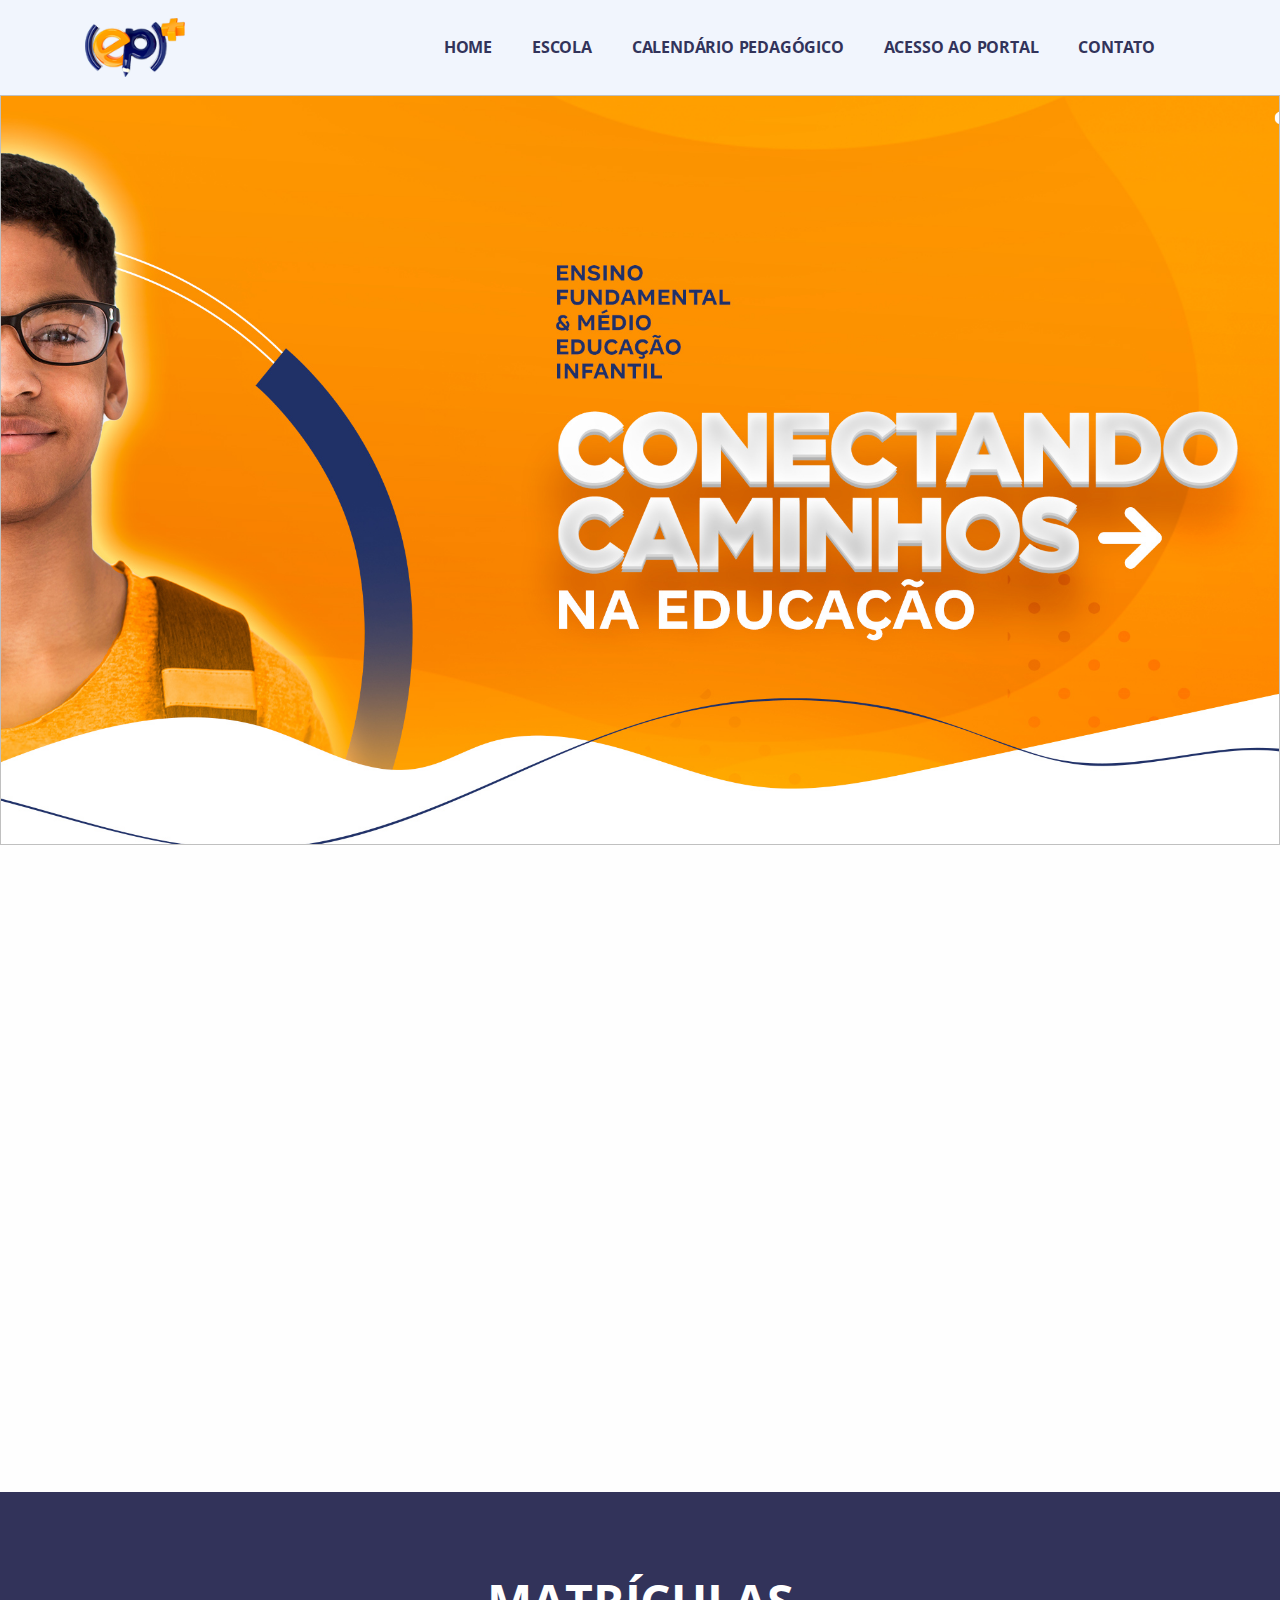
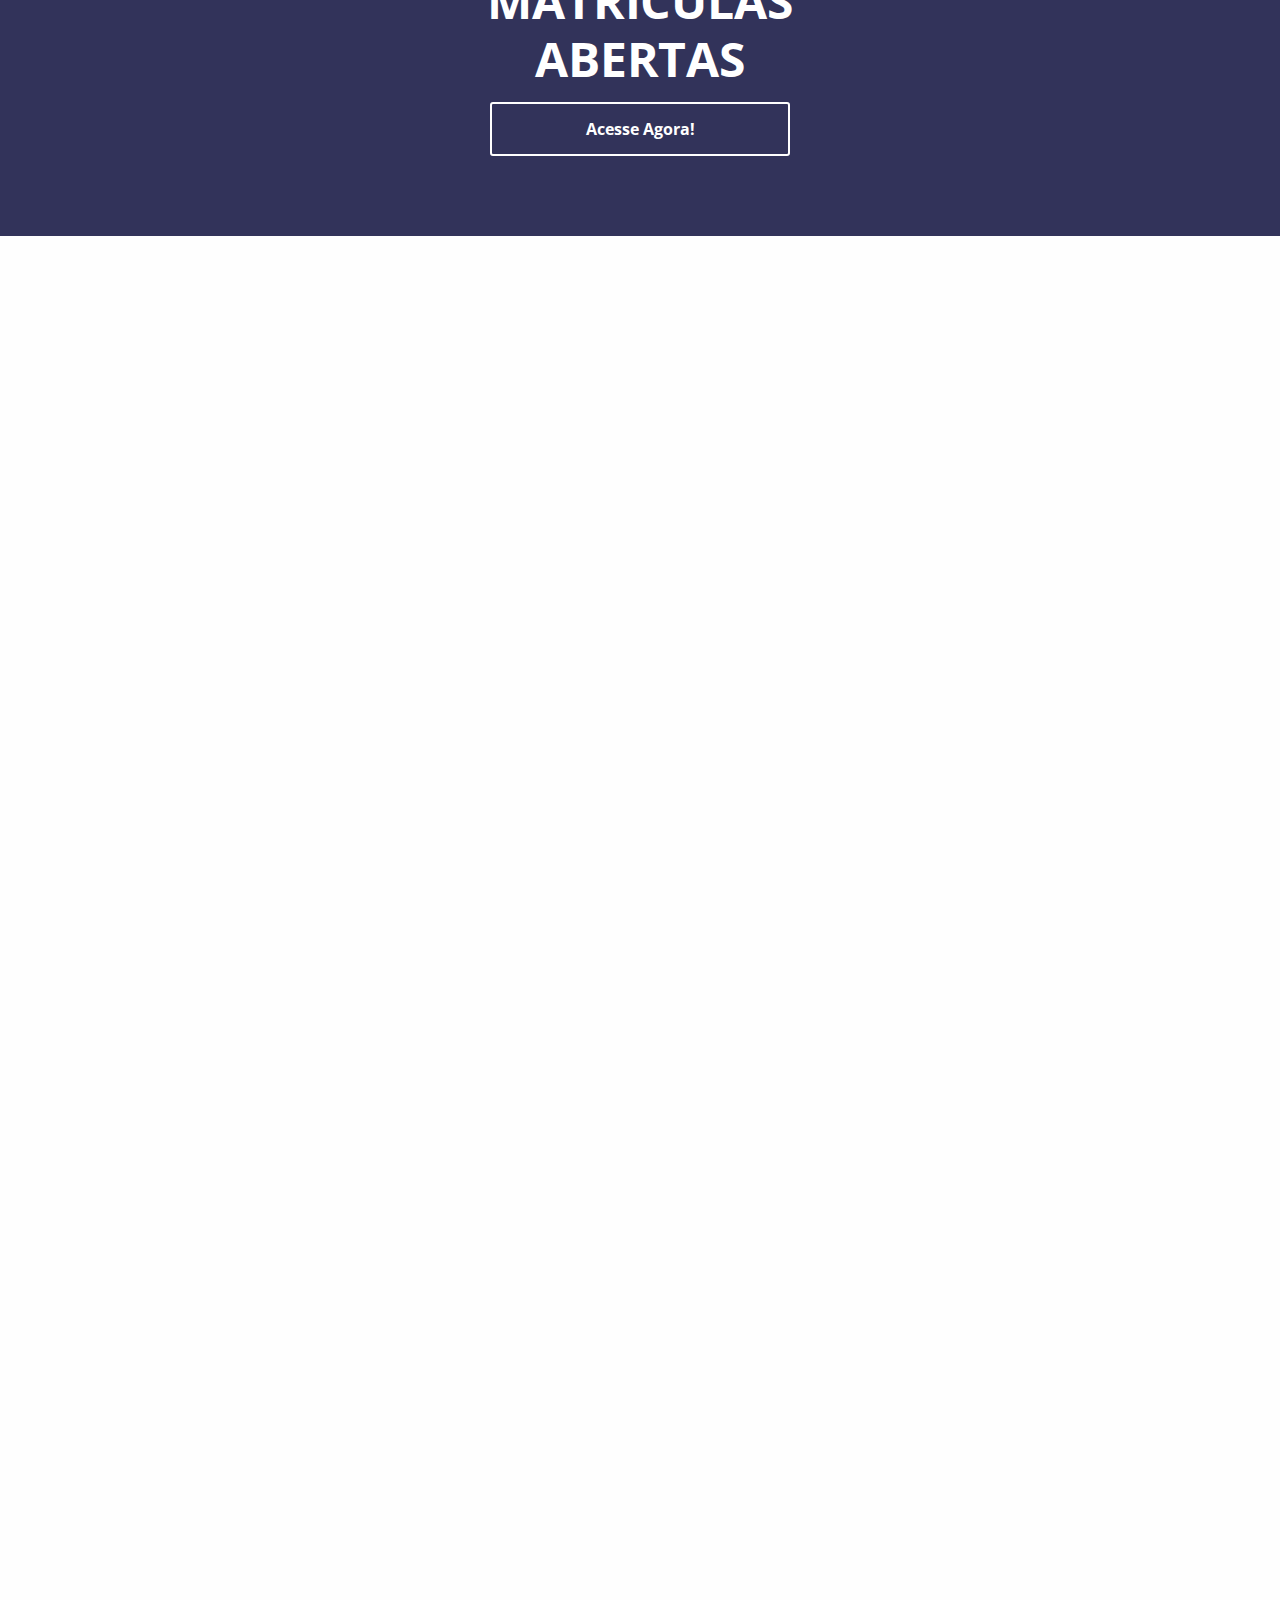
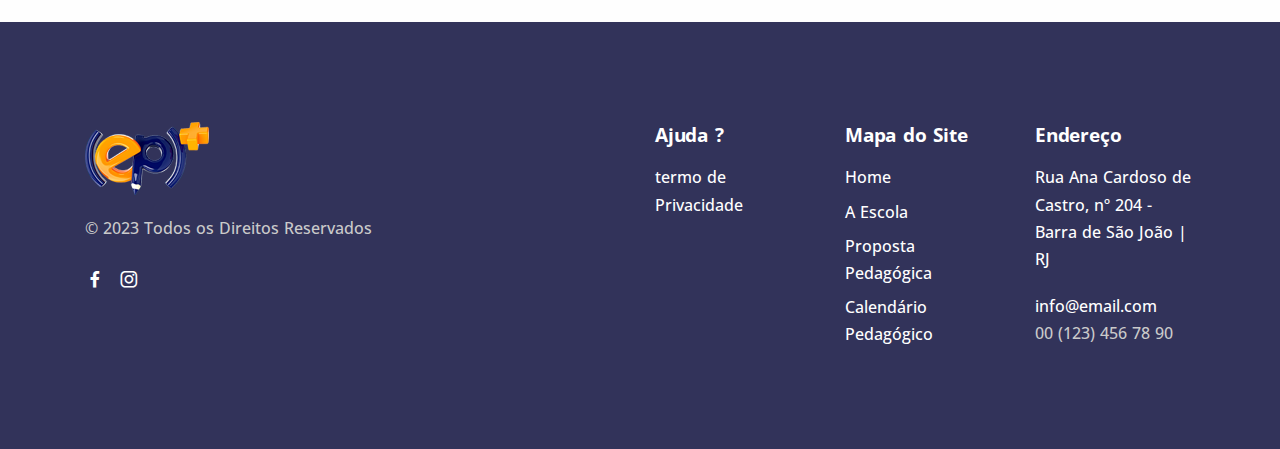
==== aescola.html @ b2ecab81 "update pages header" ====
<!DOCTYPE html>
<html lang="pt-BR">

<head>

  <title>Escola EP</title>
  <meta charset="utf-8">
  <meta name="viewport" content="width=device-width, initial-scale=1.0">

  <!-- font-google -->
  <link rel="preconnect" href="https://fonts.googleapis.com">
  <link rel="preconnect" href="https://fonts.gstatic.com" crossorigin>
  <link href="https://fonts.googleapis.com/css2?family=Open+Sans:wght@300;400;500;600;700&display=swap"
    rel="stylesheet">

  <!-- redes-sociais -->
  <meta property="og:url" content="http://www.escolaep.com.br/">
  <meta property="og:type" content="website">
  <meta property="og:title" content="Escola EP">
  <meta property="og:image" content="http://www.escolaep.com.br/img/facebook.jpg">
  <meta property="og:description" content="Escola de Ensino Fundamental e Médio de Barra de São João - RJ">
  <meta property="og:site_name" content="Escola EP">
  <meta property="og:locale" content="pt_BR">

  <!-- favicon -->
  <link rel="shortcut icon" href="./assets/img-escolaEP/favicon.png">

  <!-- link css -->
  <link rel="stylesheet" href="./assets/css/plugins.css">
  <link rel="stylesheet" href="./assets/css/style.css">
  <link rel="stylesheet" href="./assets/css/new-style.css">
</head>

<body>
  <div class="content-wrapper">
    <header class="wrapper bg-soft-primary py-1">
      <nav class="navbar navbar-expand-lg classic transparent navbar-light py-1">
        <div class="container flex-lg-row flex-nowrap align-items-center">

          <div class="navbar-brand w-100">
            <a href="./index.html">
              <img src="./assets/img-escolaEP/logotipo-escolaep.png" style="width: 5rem;"/>
            </a>
          </div>

          <div class="navbar-collapse offcanvas offcanvas-nav offcanvas-start">

            <div class="offcanvas-header d-lg-none nav-background">
              <a href="./index.html">
                <img src="./assets/img-escolaEP/logotipo-escolaep.png" style="width: 4rem;"/>
              </a>
              <button type="button" class="btn-close btn-close-white" data-bs-dismiss="offcanvas"aria-label="Close"></button>
            </div>

            <div class="offcanvas-body ms-lg-auto d-flex flex-column h-100 nav-background">
              <ul class="navbar-nav">
                <li class="nav-item"><a class="nav-link nav-style" href="/index.html">HOME</a></li>

                <li class="nav-item dropdown">
                  <a class="nav-link nav-style" href="#" data-bs-toggle="dropdown">ESCOLA</a>

                  <ul class="dropdown-menu">
                    <li class="nav-item">
                      <a class="dropdown-item nav-style" href="/aescola.html">A ESCOLA</a>
                    </li>
                    <li class="nav-item">
                      <a class="dropdown-item nav-style" href="/eventos.html">EVENTOS</a>
                    </li>
                    <li class="nav-item">
                      <a class="dropdown-item nav-style" href="/equipe.html">EQUIPE</a>
                    </li>
                  </ul>
                </li>

                <li class="nav-item">
                  <a class="nav-link nav-style" href="/calendario.html">CALENDÁRIO PEDAGÓGICO</a>
                </li>

                <li class="nav-item dropdown">
                  <a class="nav-link nav-style" href="#" data-bs-toggle="dropdown">ACESSO AO PORTAL</a>

                  <ul class="dropdown-menu">
                    <li class="nav-item">
                      <a class="dropdown-item nav-style" href="http://ep.alunosbook.com.br/SignIn.aspx?Return=http%3a%2f%2fep8.alunosbook.
                      com.br%2fSignIn.aspx&Passport={1326-1275-1378-1891-1431-1540-1540-1953-1770-1770-1891-2016}" target="_blank">
                        ALUNOSBOOK <br> <span class="fs-13">COMUNICADOS GERAIS <br> (ENS. FUNDAMENTAL E MÉDIO) <br> ATIVIDADES FUND. I</span>
                      </a>
                    </li>

                    <li class="nav-item">
                      <a class="dropdown-item nav-style" href="https://login.plurall.net/" target="_blank">
                        ALUNOSBOOK <br> <span class="fs-13">COMUNICADOS GERAIS <br> (ENS. FUNDAMENTAL E MÉDIO) 
                        ATIVIDADES FUND. <br> I PLURALL MAESTRO ATIVIDADES FUND. II E MÉDIO</span>
                      </a>
                    </li>
                  </ul>
                </li>

                <li class="nav-item">
                  <a class="nav-link nav-style" href="/contato.html">CONTATO</a>
                </li>

              </ul>

              <div class="d-lg-none mt-auto pt-6 pb-6 order-4">
                <a href="mailto:first.last@email.com" class="link-inverse">info@email.com</a>
                <br /> 00 (123) 456 78 90 <br />
                <nav class="nav social social-white mt-4">
                  <a href="#"><i class="uil uil-facebook-f"></i></a>
                  <a href="#"><i class="uil uil-instagram"></i></a>
                </nav>
              </div>

            </div>

          </div>

          <div class="navbar-other ms-lg-4">
            <ul class="navbar-nav flex-row align-items-center ms-auto">
              <li class="nav-item">
                <a class="nav-link" data-bs-toggle="offcanvas" data-bs-target="#offcanvas-info"></a>
              </li>

              <li class="nav-item d-lg-none">
                <button class="hamburger offcanvas-nav-btn"><span></span></button>
              </li>
            </ul>
          </div>

        </div>
      </nav>
    </header>
    <!-- /header -->

    <section class="wrapper bg-dark">
      <div class="swiper-container swiper-hero dots-over" data-margin="0" data-autoplay="true" data-autoplaytime="7000"
        data-nav="true" data-dots="true" data-items="1">
        <div class="swiper">
          <div class="swiper-wrapper">
            <img class="swiper-slide bg-overlay bg-overlay-400 bg-dark bg-image"
              data-image-src="./assets/img-escolaEP/banner-conectando.jpg" style="width: 100%;" />
          </div>
        </div>
      </div>
    </section>

    <section class="wrapper">
      <div class="container py-15">
        <div class="row gx-xl-12 gy-10 mb-5 align-items-center container-style">
          <div class="col-md-12 col-lg-6 text-center text-lg-start" data-cues="slideInDown" data-group="page-title"
            data-delay="600">
            <h1 class="display-3 mb-5 mx-md-n5 mx-lg-0 title-color"><span class="underline-3 style-2 yellow pb-1">A
                Escola EP</span></h1>
            <p class="lead fs-17 mb-7">
              Ao longo desses últimos 26 anos, a Escola EP percorreu uma trajetória que é  exemplo de dedicação
              e respeito pela oferta de uma educação de qualidade. A nossa proposta pedagógica é um ponto forte
              nesse contexto de sucesso, uma vez que concilia a aprendizagem em seu caráter mais lúdico e a sistematização 
              do currículo estabelecido pela Base Nacional Comum Curricular (BNCC).
            </p>
          </div>

          <div
            class="col-md-12 col-lg-6 container-img container-color rounded ms-lg-9 ps-6 pt-6 mt-lg-15 mt-10 order-md-2"
            data-cue="slideInRight" data-duration="1500">
            <img class="rounded mb-0" src="./assets/img-escolaEP/img-escola1.jpg" />
          </div>

        </div>
      </div>
    </section>

   
    <section class="wrapper image-wrapper bg-color text-center">
      <div class="container py-13">
        <div class="row">
          <div class="col-lg-6 col-xl-5 mx-auto">
            <h2 class="display-1 mb-3 text-center text-white">MATRÍCULAS <br> ABERTAS</h2>
            <button class="btn-style"><a href="#">Acesse Agora!</a></button>
          </div>
        </div>
      </div>
    </section>


    <section class="wrapper bg-light">
      <div class="container py-14 py-md-16">
        <div class="row gx-lg-8 gx-xl-12 gy-10 mb-14 mb-md-18 align-items-center">

          <div class="col-lg-6" data-cue="slideInLeft" data-duration="1000">
            <figure class="rounded mb-0"><img src="./assets/img-escolaEP/img-estrutura6.jpg"
                srcset="./assets/img/photos/se3@2x.jpg 2x" alt=""></figure>
          </div>

          <div class="col-lg-6" data-cue="slideInRight" data-duration="1000">
            <h3 class="display-4 title-color"> <span class="underline-3 style-2 title pb-1">Gestão do ensino</span>
            </h3>
            <p class="mb-4 mt-8">
              O planejamento e a organização da equipe gestora pautam as ações desenvolvidas na EP, pois
              acreditamos que a gestão escolar deve ser compartilhada e vinculada aos fatos e  circunstâncias das pessoas e situações
              envolvidas , a fim de <strong class="underline yellow">transformar metas e objetivos  educacionais em ações</strong>
              , dando concretude às direções traçadas para cada etapa de ensino.
            </p>

            <p>
              Utilizamos a <strong class="underline yellow">avaliação formativa</strong> , para monitorar a aprendizagem
              do aluno, orientando-o sobre pontos de melhoria, além de subsidiar a definição de estratégias de
              ensino mais adequadas; e a <strong class="underline yellow">avaliação somativa</strong>, para avaliar a aprendizagem do aluno
              durante os trimestres, com a aferição de notas e conceitos pelo desempenho nos diversos instrumento avaliativos.
            </p>

          </div>

        </div>

        <div class="row gx-lg-8 gx-xl-12 gy-10 align-items-center">
          <div class="col-lg-6 order-lg-2 position-relative" data-cue="slideInRight" data-duration="1000">
            <figure class="rounded mb-0"><img src="./assets/img-escolaEP/img-estrutura8.jpg" alt=""></figure>
          </div>

          <div class="col-lg-6"  data-cue="slideInLeft" data-duration="1000">
            <h3 class="display-4 mb-8"> <span class="underline-3 style-2 yellow pb-1">Estratégias e ações</span></h3>
            <p class="mb-5">
              Comunicação transparente e contínua com os is sobre os procedimentos, orientações e
              critérios das atividades pedagógicas é uma estratégia de sucesso na prática da EP, pois
              acreditamos na parceria família e escola como ponto fundamental na formação dos nossos
              alunos
            </p>

            <p>
              Os responsáveis têm <strong class="underline yellow">acesso on-line</strong> para acompanhar a vida
              escolar do aluno (Alunosbook), como <strong class="underline yellow">monitoramento de notas e ocorrências diárias</strong>,
              a fim de fortalecer a integração com a equipe pedagógica e professores. Estrutura Física e Segurança
            </p>

            <p>
              Atividades extras são oferecidas para auxiliar os alunos no desenvolvimento das habilidades
              e competências esperadas para os respectivos anos de escolaridade, como <strong
              class="underline yellow">atividades na plataforma educacional, folhas de exercícios</strong>, etc.
            </p>

          </div>

        </div>

      </div>
    </section>

  </div>

  <footer class="bg-color text-inverse">
    <div class="container py-13 py-md-15">
      <div class="row gy-6 gy-lg-0">
        <div class="col-lg-4">
          <div class="widget">
            <img class="mb-4" src="./assets/img-escolaEP/logotipo-escolaep.png" alt="" />
            <p class="mb-4">© 2023 Todos os Direitos Reservados</p>
            <nav class="nav social social-white">
              <a href="#"><i class="uil uil-facebook-f"></i></a>
              <a href="#"><i class="uil uil-instagram"></i></a>
            </nav>
          </div>

        </div>

        <div class="col-md-4 col-lg-2 offset-lg-2">
          <div class="widget">
            <h4 class="widget-title mb-3 text-white">Ajuda ?</h4>
            <ul class="list-unstyled mb-0">
              <li><a href="#">termo de Privacidade</a></li>
            </ul>
          </div>

        </div>

        <div class="col-md-4 col-lg-2">
          <div class="widget">
            <h4 class="widget-title mb-3 text-white">Mapa do Site</h4>
            <ul class="list-unstyled mb-0">
              <li><a href="#">Home</a></li>
              <li><a href="#">A Escola</a></li>
              <!-- <li><a href="#">Eventos</a></li>
              <li><a href="#">Equipe</a></li> -->
              <li><a href="#">Proposta Pedagógica</a></li>
              <li><a href="#">Calendário Pedagógico</a></li>
            </ul>
          </div>

        </div>

        <div class="col-md-4 col-lg-2">
          <div class="widget">
            <h4 class="widget-title mb-3 text-white">Endereço</h4>
            <address><a href="https://goo.gl/maps/2vd14bM6sQ8bRwMA6" target="_blank">Rua Ana Cardoso de
                Castro, nº 204 - Barra de São João | RJ</a></address>
            <a href="mailto:first.last@email.com">info@email.com</a><br /> 00 (123) 456 78 90
          </div>

        </div>

      </div>
    </div>
  </footer>
  <div class="progress-wrap">
    <svg class="progress-circle svg-content" width="100%" height="100%" viewBox="-1 -1 102 102">
      <path d="M50,1 a49,49 0 0,1 0,98 a49,49 0 0,1 0,-98" />
    </svg>
  </div>
  <script src="./assets/js/plugins.js"></script>
  <script src="./assets/js/theme.js"></script>
</body>

</html>
---- assets/css/plugins.css ----
@charset "UTF-8";/*!
 * animate.css - https://animate.style/
 * Version - 4.1.1
 * Licensed under the MIT license - http://opensource.org/licenses/MIT
 *
 * Copyright (c) 2020 Animate.css
 */:root{--animate-duration:1s;--animate-delay:1s;--animate-repeat:1}.animate__animated{-webkit-animation-duration:1s;animation-duration:1s;-webkit-animation-duration:var(--animate-duration);animation-duration:var(--animate-duration);-webkit-animation-fill-mode:both;animation-fill-mode:both}.animate__animated.animate__infinite{-webkit-animation-iteration-count:infinite;animation-iteration-count:infinite}.animate__animated.animate__repeat-1{-webkit-animation-iteration-count:1;animation-iteration-count:1;-webkit-animation-iteration-count:var(--animate-repeat);animation-iteration-count:var(--animate-repeat)}.animate__animated.animate__repeat-2{-webkit-animation-iteration-count:2;animation-iteration-count:2;-webkit-animation-iteration-count:calc(var(--animate-repeat)*2);animation-iteration-count:calc(var(--animate-repeat)*2)}.animate__animated.animate__repeat-3{-webkit-animation-iteration-count:3;animation-iteration-count:3;-webkit-animation-iteration-count:calc(var(--animate-repeat)*3);animation-iteration-count:calc(var(--animate-repeat)*3)}.animate__animated.animate__delay-1s{-webkit-animation-delay:1s;animation-delay:1s;-webkit-animation-delay:var(--animate-delay);animation-delay:var(--animate-delay)}.animate__animated.animate__delay-2s{-webkit-animation-delay:2s;animation-delay:2s;-webkit-animation-delay:calc(var(--animate-delay)*2);animation-delay:calc(var(--animate-delay)*2)}.animate__animated.animate__delay-3s{-webkit-animation-delay:3s;animation-delay:3s;-webkit-animation-delay:calc(var(--animate-delay)*3);animation-delay:calc(var(--animate-delay)*3)}.animate__animated.animate__delay-4s{-webkit-animation-delay:4s;animation-delay:4s;-webkit-animation-delay:calc(var(--animate-delay)*4);animation-delay:calc(var(--animate-delay)*4)}.animate__animated.animate__delay-5s{-webkit-animation-delay:5s;animation-delay:5s;-webkit-animation-delay:calc(var(--animate-delay)*5);animation-delay:calc(var(--animate-delay)*5)}.animate__animated.animate__faster{-webkit-animation-duration:.5s;animation-duration:.5s;-webkit-animation-duration:calc(var(--animate-duration)/2);animation-duration:calc(var(--animate-duration)/2)}.animate__animated.animate__fast{-webkit-animation-duration:.8s;animation-duration:.8s;-webkit-animation-duration:calc(var(--animate-duration)*.8);animation-duration:calc(var(--animate-duration)*.8)}.animate__animated.animate__slow{-webkit-animation-duration:2s;animation-duration:2s;-webkit-animation-duration:calc(var(--animate-duration)*2);animation-duration:calc(var(--animate-duration)*2)}.animate__animated.animate__slower{-webkit-animation-duration:3s;animation-duration:3s;-webkit-animation-duration:calc(var(--animate-duration)*3);animation-duration:calc(var(--animate-duration)*3)}@media (prefers-reduced-motion:reduce),print{.animate__animated{-webkit-animation-duration:1ms!important;animation-duration:1ms!important;-webkit-transition-duration:1ms!important;transition-duration:1ms!important;-webkit-animation-iteration-count:1!important;animation-iteration-count:1!important}.animate__animated[class*=Out]{opacity:0}}@-webkit-keyframes bounce{0%,20%,53%,to{-webkit-animation-timing-function:cubic-bezier(.215,.61,.355,1);animation-timing-function:cubic-bezier(.215,.61,.355,1);-webkit-transform:translateZ(0);transform:translateZ(0)}40%,43%{-webkit-animation-timing-function:cubic-bezier(.755,.05,.855,.06);animation-timing-function:cubic-bezier(.755,.05,.855,.06);-webkit-transform:translate3d(0,-30px,0) scaleY(1.1);transform:translate3d(0,-30px,0) scaleY(1.1)}70%{-webkit-animation-timing-function:cubic-bezier(.755,.05,.855,.06);animation-timing-function:cubic-bezier(.755,.05,.855,.06);-webkit-transform:translate3d(0,-15px,0) scaleY(1.05);transform:translate3d(0,-15px,0) scaleY(1.05)}80%{-webkit-transition-timing-function:cubic-bezier(.215,.61,.355,1);transition-timing-function:cubic-bezier(.215,.61,.355,1);-webkit-transform:translateZ(0) scaleY(.95);transform:translateZ(0) scaleY(.95)}90%{-webkit-transform:translate3d(0,-4px,0) scaleY(1.02);transform:translate3d(0,-4px,0) scaleY(1.02)}}@keyframes bounce{0%,20%,53%,to{-webkit-animation-timing-function:cubic-bezier(.215,.61,.355,1);animation-timing-function:cubic-bezier(.215,.61,.355,1);-webkit-transform:translateZ(0);transform:translateZ(0)}40%,43%{-webkit-animation-timing-function:cubic-bezier(.755,.05,.855,.06);animation-timing-function:cubic-bezier(.755,.05,.855,.06);-webkit-transform:translate3d(0,-30px,0) scaleY(1.1);transform:translate3d(0,-30px,0) scaleY(1.1)}70%{-webkit-animation-timing-function:cubic-bezier(.755,.05,.855,.06);animation-timing-function:cubic-bezier(.755,.05,.855,.06);-webkit-transform:translate3d(0,-15px,0) scaleY(1.05);transform:translate3d(0,-15px,0) scaleY(1.05)}80%{-webkit-transition-timing-function:cubic-bezier(.215,.61,.355,1);transition-timing-function:cubic-bezier(.215,.61,.355,1);-webkit-transform:translateZ(0) scaleY(.95);transform:translateZ(0) scaleY(.95)}90%{-webkit-transform:translate3d(0,-4px,0) scaleY(1.02);transform:translate3d(0,-4px,0) scaleY(1.02)}}.animate__bounce{-webkit-animation-name:bounce;animation-name:bounce;-webkit-transform-origin:center bottom;transform-origin:center bottom}@-webkit-keyframes flash{0%,50%,to{opacity:1}25%,75%{opacity:0}}@keyframes flash{0%,50%,to{opacity:1}25%,75%{opacity:0}}.animate__flash{-webkit-animation-name:flash;animation-name:flash}@-webkit-keyframes pulse{0%{-webkit-transform:scaleX(1);transform:scaleX(1)}50%{-webkit-transform:scale3d(1.05,1.05,1.05);transform:scale3d(1.05,1.05,1.05)}to{-webkit-transform:scaleX(1);transform:scaleX(1)}}@keyframes pulse{0%{-webkit-transform:scaleX(1);transform:scaleX(1)}50%{-webkit-transform:scale3d(1.05,1.05,1.05);transform:scale3d(1.05,1.05,1.05)}to{-webkit-transform:scaleX(1);transform:scaleX(1)}}.animate__pulse{-webkit-animation-name:pulse;animation-name:pulse;-webkit-animation-timing-function:ease-in-out;animation-timing-function:ease-in-out}@-webkit-keyframes rubberBand{0%{-webkit-transform:scaleX(1);transform:scaleX(1)}30%{-webkit-transform:scale3d(1.25,.75,1);transform:scale3d(1.25,.75,1)}40%{-webkit-transform:scale3d(.75,1.25,1);transform:scale3d(.75,1.25,1)}50%{-webkit-transform:scale3d(1.15,.85,1);transform:scale3d(1.15,.85,1)}65%{-webkit-transform:scale3d(.95,1.05,1);transform:scale3d(.95,1.05,1)}75%{-webkit-transform:scale3d(1.05,.95,1);transform:scale3d(1.05,.95,1)}to{-webkit-transform:scaleX(1);transform:scaleX(1)}}@keyframes rubberBand{0%{-webkit-transform:scaleX(1);transform:scaleX(1)}30%{-webkit-transform:scale3d(1.25,.75,1);transform:scale3d(1.25,.75,1)}40%{-webkit-transform:scale3d(.75,1.25,1);transform:scale3d(.75,1.25,1)}50%{-webkit-transform:scale3d(1.15,.85,1);transform:scale3d(1.15,.85,1)}65%{-webkit-transform:scale3d(.95,1.05,1);transform:scale3d(.95,1.05,1)}75%{-webkit-transform:scale3d(1.05,.95,1);transform:scale3d(1.05,.95,1)}to{-webkit-transform:scaleX(1);transform:scaleX(1)}}.animate__rubberBand{-webkit-animation-name:rubberBand;animation-name:rubberBand}@-webkit-keyframes shakeX{0%,to{-webkit-transform:translateZ(0);transform:translateZ(0)}10%,30%,50%,70%,90%{-webkit-transform:translate3d(-10px,0,0);transform:translate3d(-10px,0,0)}20%,40%,60%,80%{-webkit-transform:translate3d(10px,0,0);transform:translate3d(10px,0,0)}}@keyframes shakeX{0%,to{-webkit-transform:translateZ(0);transform:translateZ(0)}10%,30%,50%,70%,90%{-webkit-transform:translate3d(-10px,0,0);transform:translate3d(-10px,0,0)}20%,40%,60%,80%{-webkit-transform:translate3d(10px,0,0);transform:translate3d(10px,0,0)}}.animate__shakeX{-webkit-animation-name:shakeX;animation-name:shakeX}@-webkit-keyframes shakeY{0%,to{-webkit-transform:translateZ(0);transform:translateZ(0)}10%,30%,50%,70%,90%{-webkit-transform:translate3d(0,-10px,0);transform:translate3d(0,-10px,0)}20%,40%,60%,80%{-webkit-transform:translate3d(0,10px,0);transform:translate3d(0,10px,0)}}@keyframes shakeY{0%,to{-webkit-transform:translateZ(0);transform:translateZ(0)}10%,30%,50%,70%,90%{-webkit-transform:translate3d(0,-10px,0);transform:translate3d(0,-10px,0)}20%,40%,60%,80%{-webkit-transform:translate3d(0,10px,0);transform:translate3d(0,10px,0)}}.animate__shakeY{-webkit-animation-name:shakeY;animation-name:shakeY}@-webkit-keyframes headShake{0%{-webkit-transform:translateX(0);transform:translateX(0)}6.5%{-webkit-transform:translateX(-6px) rotateY(-9deg);transform:translateX(-6px) rotateY(-9deg)}18.5%{-webkit-transform:translateX(5px) rotateY(7deg);transform:translateX(5px) rotateY(7deg)}31.5%{-webkit-transform:translateX(-3px) rotateY(-5deg);transform:translateX(-3px) rotateY(-5deg)}43.5%{-webkit-transform:translateX(2px) rotateY(3deg);transform:translateX(2px) rotateY(3deg)}50%{-webkit-transform:translateX(0);transform:translateX(0)}}@keyframes headShake{0%{-webkit-transform:translateX(0);transform:translateX(0)}6.5%{-webkit-transform:translateX(-6px) rotateY(-9deg);transform:translateX(-6px) rotateY(-9deg)}18.5%{-webkit-transform:translateX(5px) rotateY(7deg);transform:translateX(5px) rotateY(7deg)}31.5%{-webkit-transform:translateX(-3px) rotateY(-5deg);transform:translateX(-3px) rotateY(-5deg)}43.5%{-webkit-transform:translateX(2px) rotateY(3deg);transform:translateX(2px) rotateY(3deg)}50%{-webkit-transform:translateX(0);transform:translateX(0)}}.animate__headShake{-webkit-animation-timing-function:ease-in-out;animation-timing-function:ease-in-out;-webkit-animation-name:headShake;animation-name:headShake}@-webkit-keyframes swing{20%{-webkit-transform:rotate(15deg);transform:rotate(15deg)}40%{-webkit-transform:rotate(-10deg);transform:rotate(-10deg)}60%{-webkit-transform:rotate(5deg);transform:rotate(5deg)}80%{-webkit-transform:rotate(-5deg);transform:rotate(-5deg)}to{-webkit-transform:rotate(0);transform:rotate(0)}}@keyframes swing{20%{-webkit-transform:rotate(15deg);transform:rotate(15deg)}40%{-webkit-transform:rotate(-10deg);transform:rotate(-10deg)}60%{-webkit-transform:rotate(5deg);transform:rotate(5deg)}80%{-webkit-transform:rotate(-5deg);transform:rotate(-5deg)}to{-webkit-transform:rotate(0);transform:rotate(0)}}.animate__swing{-webkit-transform-origin:top center;transform-origin:top center;-webkit-animation-name:swing;animation-name:swing}@-webkit-keyframes tada{0%{-webkit-transform:scaleX(1);transform:scaleX(1)}10%,20%{-webkit-transform:scale3d(.9,.9,.9) rotate(-3deg);transform:scale3d(.9,.9,.9) rotate(-3deg)}30%,50%,70%,90%{-webkit-transform:scale3d(1.1,1.1,1.1) rotate(3deg);transform:scale3d(1.1,1.1,1.1) rotate(3deg)}40%,60%,80%{-webkit-transform:scale3d(1.1,1.1,1.1) rotate(-3deg);transform:scale3d(1.1,1.1,1.1) rotate(-3deg)}to{-webkit-transform:scaleX(1);transform:scaleX(1)}}@keyframes tada{0%{-webkit-transform:scaleX(1);transform:scaleX(1)}10%,20%{-webkit-transform:scale3d(.9,.9,.9) rotate(-3deg);transform:scale3d(.9,.9,.9) rotate(-3deg)}30%,50%,70%,90%{-webkit-transform:scale3d(1.1,1.1,1.1) rotate(3deg);transform:scale3d(1.1,1.1,1.1) rotate(3deg)}40%,60%,80%{-webkit-transform:scale3d(1.1,1.1,1.1) rotate(-3deg);transform:scale3d(1.1,1.1,1.1) rotate(-3deg)}to{-webkit-transform:scaleX(1);transform:scaleX(1)}}.animate__tada{-webkit-animation-name:tada;animation-name:tada}@-webkit-keyframes wobble{0%{-webkit-transform:translateZ(0);transform:translateZ(0)}15%{-webkit-transform:translate3d(-25%,0,0) rotate(-5deg);transform:translate3d(-25%,0,0) rotate(-5deg)}30%{-webkit-transform:translate3d(20%,0,0) rotate(3deg);transform:translate3d(20%,0,0) rotate(3deg)}45%{-webkit-transform:translate3d(-15%,0,0) rotate(-3deg);transform:translate3d(-15%,0,0) rotate(-3deg)}60%{-webkit-transform:translate3d(10%,0,0) rotate(2deg);transform:translate3d(10%,0,0) rotate(2deg)}75%{-webkit-transform:translate3d(-5%,0,0) rotate(-1deg);transform:translate3d(-5%,0,0) rotate(-1deg)}to{-webkit-transform:translateZ(0);transform:translateZ(0)}}@keyframes wobble{0%{-webkit-transform:translateZ(0);transform:translateZ(0)}15%{-webkit-transform:translate3d(-25%,0,0) rotate(-5deg);transform:translate3d(-25%,0,0) rotate(-5deg)}30%{-webkit-transform:translate3d(20%,0,0) rotate(3deg);transform:translate3d(20%,0,0) rotate(3deg)}45%{-webkit-transform:translate3d(-15%,0,0) rotate(-3deg);transform:translate3d(-15%,0,0) rotate(-3deg)}60%{-webkit-transform:translate3d(10%,0,0) rotate(2deg);transform:translate3d(10%,0,0) rotate(2deg)}75%{-webkit-transform:translate3d(-5%,0,0) rotate(-1deg);transform:translate3d(-5%,0,0) rotate(-1deg)}to{-webkit-transform:translateZ(0);transform:translateZ(0)}}.animate__wobble{-webkit-animation-name:wobble;animation-name:wobble}@-webkit-keyframes jello{0%,11.1%,to{-webkit-transform:translateZ(0);transform:translateZ(0)}22.2%{-webkit-transform:skewX(-12.5deg) skewY(-12.5deg);transform:skewX(-12.5deg) skewY(-12.5deg)}33.3%{-webkit-transform:skewX(6.25deg) skewY(6.25deg);transform:skewX(6.25deg) skewY(6.25deg)}44.4%{-webkit-transform:skewX(-3.125deg) skewY(-3.125deg);transform:skewX(-3.125deg) skewY(-3.125deg)}55.5%{-webkit-transform:skewX(1.5625deg) skewY(1.5625deg);transform:skewX(1.5625deg) skewY(1.5625deg)}66.6%{-webkit-transform:skewX(-.78125deg) skewY(-.78125deg);transform:skewX(-.78125deg) skewY(-.78125deg)}77.7%{-webkit-transform:skewX(.390625deg) skewY(.390625deg);transform:skewX(.390625deg) skewY(.390625deg)}88.8%{-webkit-transform:skewX(-.1953125deg) skewY(-.1953125deg);transform:skewX(-.1953125deg) skewY(-.1953125deg)}}@keyframes jello{0%,11.1%,to{-webkit-transform:translateZ(0);transform:translateZ(0)}22.2%{-webkit-transform:skewX(-12.5deg) skewY(-12.5deg);transform:skewX(-12.5deg) skewY(-12.5deg)}33.3%{-webkit-transform:skewX(6.25deg) skewY(6.25deg);transform:skewX(6.25deg) skewY(6.25deg)}44.4%{-webkit-transform:skewX(-3.125deg) skewY(-3.125deg);transform:skewX(-3.125deg) skewY(-3.125deg)}55.5%{-webkit-transform:skewX(1.5625deg) skewY(1.5625deg);transform:skewX(1.5625deg) skewY(1.5625deg)}66.6%{-webkit-transform:skewX(-.78125deg) skewY(-.78125deg);transform:skewX(-.78125deg) skewY(-.78125deg)}77.7%{-webkit-transform:skewX(.390625deg) skewY(.390625deg);transform:skewX(.390625deg) skewY(.390625deg)}88.8%{-webkit-transform:skewX(-.1953125deg) skewY(-.1953125deg);transform:skewX(-.1953125deg) skewY(-.1953125deg)}}.animate__jello{-webkit-animation-name:jello;animation-name:jello;-webkit-transform-origin:center;transform-origin:center}@-webkit-keyframes heartBeat{0%{-webkit-transform:scale(1);transform:scale(1)}14%{-webkit-transform:scale(1.3);transform:scale(1.3)}28%{-webkit-transform:scale(1);transform:scale(1)}42%{-webkit-transform:scale(1.3);transform:scale(1.3)}70%{-webkit-transform:scale(1);transform:scale(1)}}@keyframes heartBeat{0%{-webkit-transform:scale(1);transform:scale(1)}14%{-webkit-transform:scale(1.3);transform:scale(1.3)}28%{-webkit-transform:scale(1);transform:scale(1)}42%{-webkit-transform:scale(1.3);transform:scale(1.3)}70%{-webkit-transform:scale(1);transform:scale(1)}}.animate__heartBeat{-webkit-animation-name:heartBeat;animation-name:heartBeat;-webkit-animation-duration:1.3s;animation-duration:1.3s;-webkit-animation-duration:calc(var(--animate-duration)*1.3);animation-duration:calc(var(--animate-duration)*1.3);-webkit-animation-timing-function:ease-in-out;animation-timing-function:ease-in-out}@-webkit-keyframes backInDown{0%{-webkit-transform:translateY(-1200px) scale(.7);transform:translateY(-1200px) scale(.7);opacity:.7}80%{-webkit-transform:translateY(0) scale(.7);transform:translateY(0) scale(.7);opacity:.7}to{-webkit-transform:scale(1);transform:scale(1);opacity:1}}@keyframes backInDown{0%{-webkit-transform:translateY(-1200px) scale(.7);transform:translateY(-1200px) scale(.7);opacity:.7}80%{-webkit-transform:translateY(0) scale(.7);transform:translateY(0) scale(.7);opacity:.7}to{-webkit-transform:scale(1);transform:scale(1);opacity:1}}.animate__backInDown{-webkit-animation-name:backInDown;animation-name:backInDown}@-webkit-keyframes backInLeft{0%{-webkit-transform:translateX(-2000px) scale(.7);transform:translateX(-2000px) scale(.7);opacity:.7}80%{-webkit-transform:translateX(0) scale(.7);transform:translateX(0) scale(.7);opacity:.7}to{-webkit-transform:scale(1);transform:scale(1);opacity:1}}@keyframes backInLeft{0%{-webkit-transform:translateX(-2000px) scale(.7);transform:translateX(-2000px) scale(.7);opacity:.7}80%{-webkit-transform:translateX(0) scale(.7);transform:translateX(0) scale(.7);opacity:.7}to{-webkit-transform:scale(1);transform:scale(1);opacity:1}}.animate__backInLeft{-webkit-animation-name:backInLeft;animation-name:backInLeft}@-webkit-keyframes backInRight{0%{-webkit-transform:translateX(2000px) scale(.7);transform:translateX(2000px) scale(.7);opacity:.7}80%{-webkit-transform:translateX(0) scale(.7);transform:translateX(0) scale(.7);opacity:.7}to{-webkit-transform:scale(1);transform:scale(1);opacity:1}}@keyframes backInRight{0%{-webkit-transform:translateX(2000px) scale(.7);transform:translateX(2000px) scale(.7);opacity:.7}80%{-webkit-transform:translateX(0) scale(.7);transform:translateX(0) scale(.7);opacity:.7}to{-webkit-transform:scale(1);transform:scale(1);opacity:1}}.animate__backInRight{-webkit-animation-name:backInRight;animation-name:backInRight}@-webkit-keyframes backInUp{0%{-webkit-transform:translateY(1200px) scale(.7);transform:translateY(1200px) scale(.7);opacity:.7}80%{-webkit-transform:translateY(0) scale(.7);transform:translateY(0) scale(.7);opacity:.7}to{-webkit-transform:scale(1);transform:scale(1);opacity:1}}@keyframes backInUp{0%{-webkit-transform:translateY(1200px) scale(.7);transform:translateY(1200px) scale(.7);opacity:.7}80%{-webkit-transform:translateY(0) scale(.7);transform:translateY(0) scale(.7);opacity:.7}to{-webkit-transform:scale(1);transform:scale(1);opacity:1}}.animate__backInUp{-webkit-animation-name:backInUp;animation-name:backInUp}@-webkit-keyframes backOutDown{0%{-webkit-transform:scale(1);transform:scale(1);opacity:1}20%{-webkit-transform:translateY(0) scale(.7);transform:translateY(0) scale(.7);opacity:.7}to{-webkit-transform:translateY(700px) scale(.7);transform:translateY(700px) scale(.7);opacity:.7}}@keyframes backOutDown{0%{-webkit-transform:scale(1);transform:scale(1);opacity:1}20%{-webkit-transform:translateY(0) scale(.7);transform:translateY(0) scale(.7);opacity:.7}to{-webkit-transform:translateY(700px) scale(.7);transform:translateY(700px) scale(.7);opacity:.7}}.animate__backOutDown{-webkit-animation-name:backOutDown;animation-name:backOutDown}@-webkit-keyframes backOutLeft{0%{-webkit-transform:scale(1);transform:scale(1);opacity:1}20%{-webkit-transform:translateX(0) scale(.7);transform:translateX(0) scale(.7);opacity:.7}to{-webkit-transform:translateX(-2000px) scale(.7);transform:translateX(-2000px) scale(.7);opacity:.7}}@keyframes backOutLeft{0%{-webkit-transform:scale(1);transform:scale(1);opacity:1}20%{-webkit-transform:translateX(0) scale(.7);transform:translateX(0) scale(.7);opacity:.7}to{-webkit-transform:translateX(-2000px) scale(.7);transform:translateX(-2000px) scale(.7);opacity:.7}}.animate__backOutLeft{-webkit-animation-name:backOutLeft;animation-name:backOutLeft}@-webkit-keyframes backOutRight{0%{-webkit-transform:scale(1);transform:scale(1);opacity:1}20%{-webkit-transform:translateX(0) scale(.7);transform:translateX(0) scale(.7);opacity:.7}to{-webkit-transform:translateX(2000px) scale(.7);transform:translateX(2000px) scale(.7);opacity:.7}}@keyframes backOutRight{0%{-webkit-transform:scale(1);transform:scale(1);opacity:1}20%{-webkit-transform:translateX(0) scale(.7);transform:translateX(0) scale(.7);opacity:.7}to{-webkit-transform:translateX(2000px) scale(.7);transform:translateX(2000px) scale(.7);opacity:.7}}.animate__backOutRight{-webkit-animation-name:backOutRight;animation-name:backOutRight}@-webkit-keyframes backOutUp{0%{-webkit-transform:scale(1);transform:scale(1);opacity:1}20%{-webkit-transform:translateY(0) scale(.7);transform:translateY(0) scale(.7);opacity:.7}to{-webkit-transform:translateY(-700px) scale(.7);transform:translateY(-700px) scale(.7);opacity:.7}}@keyframes backOutUp{0%{-webkit-transform:scale(1);transform:scale(1);opacity:1}20%{-webkit-transform:translateY(0) scale(.7);transform:translateY(0) scale(.7);opacity:.7}to{-webkit-transform:translateY(-700px) scale(.7);transform:translateY(-700px) scale(.7);opacity:.7}}.animate__backOutUp{-webkit-animation-name:backOutUp;animation-name:backOutUp}@-webkit-keyframes bounceIn{0%,20%,40%,60%,80%,to{-webkit-animation-timing-function:cubic-bezier(.215,.61,.355,1);animation-timing-function:cubic-bezier(.215,.61,.355,1)}0%{opacity:0;-webkit-transform:scale3d(.3,.3,.3);transform:scale3d(.3,.3,.3)}20%{-webkit-transform:scale3d(1.1,1.1,1.1);transform:scale3d(1.1,1.1,1.1)}40%{-webkit-transform:scale3d(.9,.9,.9);transform:scale3d(.9,.9,.9)}60%{opacity:1;-webkit-transform:scale3d(1.03,1.03,1.03);transform:scale3d(1.03,1.03,1.03)}80%{-webkit-transform:scale3d(.97,.97,.97);transform:scale3d(.97,.97,.97)}to{opacity:1;-webkit-transform:scaleX(1);transform:scaleX(1)}}@keyframes bounceIn{0%,20%,40%,60%,80%,to{-webkit-animation-timing-function:cubic-bezier(.215,.61,.355,1);animation-timing-function:cubic-bezier(.215,.61,.355,1)}0%{opacity:0;-webkit-transform:scale3d(.3,.3,.3);transform:scale3d(.3,.3,.3)}20%{-webkit-transform:scale3d(1.1,1.1,1.1);transform:scale3d(1.1,1.1,1.1)}40%{-webkit-transform:scale3d(.9,.9,.9);transform:scale3d(.9,.9,.9)}60%{opacity:1;-webkit-transform:scale3d(1.03,1.03,1.03);transform:scale3d(1.03,1.03,1.03)}80%{-webkit-transform:scale3d(.97,.97,.97);transform:scale3d(.97,.97,.97)}to{opacity:1;-webkit-transform:scaleX(1);transform:scaleX(1)}}.animate__bounceIn{-webkit-animation-duration:.75s;animation-duration:.75s;-webkit-animation-duration:calc(var(--animate-duration)*.75);animation-duration:calc(var(--animate-duration)*.75);-webkit-animation-name:bounceIn;animation-name:bounceIn}@-webkit-keyframes bounceInDown{0%,60%,75%,90%,to{-webkit-animation-timing-function:cubic-bezier(.215,.61,.355,1);animation-timing-function:cubic-bezier(.215,.61,.355,1)}0%{opacity:0;-webkit-transform:translate3d(0,-3000px,0) scaleY(3);transform:translate3d(0,-3000px,0) scaleY(3)}60%{opacity:1;-webkit-transform:translate3d(0,25px,0) scaleY(.9);transform:translate3d(0,25px,0) scaleY(.9)}75%{-webkit-transform:translate3d(0,-10px,0) scaleY(.95);transform:translate3d(0,-10px,0) scaleY(.95)}90%{-webkit-transform:translate3d(0,5px,0) scaleY(.985);transform:translate3d(0,5px,0) scaleY(.985)}to{-webkit-transform:translateZ(0);transform:translateZ(0)}}@keyframes bounceInDown{0%,60%,75%,90%,to{-webkit-animation-timing-function:cubic-bezier(.215,.61,.355,1);animation-timing-function:cubic-bezier(.215,.61,.355,1)}0%{opacity:0;-webkit-transform:translate3d(0,-3000px,0) scaleY(3);transform:translate3d(0,-3000px,0) scaleY(3)}60%{opacity:1;-webkit-transform:translate3d(0,25px,0) scaleY(.9);transform:translate3d(0,25px,0) scaleY(.9)}75%{-webkit-transform:translate3d(0,-10px,0) scaleY(.95);transform:translate3d(0,-10px,0) scaleY(.95)}90%{-webkit-transform:translate3d(0,5px,0) scaleY(.985);transform:translate3d(0,5px,0) scaleY(.985)}to{-webkit-transform:translateZ(0);transform:translateZ(0)}}.animate__bounceInDown{-webkit-animation-name:bounceInDown;animation-name:bounceInDown}@-webkit-keyframes bounceInLeft{0%,60%,75%,90%,to{-webkit-animation-timing-function:cubic-bezier(.215,.61,.355,1);animation-timing-function:cubic-bezier(.215,.61,.355,1)}0%{opacity:0;-webkit-transform:translate3d(-3000px,0,0) scaleX(3);transform:translate3d(-3000px,0,0) scaleX(3)}60%{opacity:1;-webkit-transform:translate3d(25px,0,0) scaleX(1);transform:translate3d(25px,0,0) scaleX(1)}75%{-webkit-transform:translate3d(-10px,0,0) scaleX(.98);transform:translate3d(-10px,0,0) scaleX(.98)}90%{-webkit-transform:translate3d(5px,0,0) scaleX(.995);transform:translate3d(5px,0,0) scaleX(.995)}to{-webkit-transform:translateZ(0);transform:translateZ(0)}}@keyframes bounceInLeft{0%,60%,75%,90%,to{-webkit-animation-timing-function:cubic-bezier(.215,.61,.355,1);animation-timing-function:cubic-bezier(.215,.61,.355,1)}0%{opacity:0;-webkit-transform:translate3d(-3000px,0,0) scaleX(3);transform:translate3d(-3000px,0,0) scaleX(3)}60%{opacity:1;-webkit-transform:translate3d(25px,0,0) scaleX(1);transform:translate3d(25px,0,0) scaleX(1)}75%{-webkit-transform:translate3d(-10px,0,0) scaleX(.98);transform:translate3d(-10px,0,0) scaleX(.98)}90%{-webkit-transform:translate3d(5px,0,0) scaleX(.995);transform:translate3d(5px,0,0) scaleX(.995)}to{-webkit-transform:translateZ(0);transform:translateZ(0)}}.animate__bounceInLeft{-webkit-animation-name:bounceInLeft;animation-name:bounceInLeft}@-webkit-keyframes bounceInRight{0%,60%,75%,90%,to{-webkit-animation-timing-function:cubic-bezier(.215,.61,.355,1);animation-timing-function:cubic-bezier(.215,.61,.355,1)}0%{opacity:0;-webkit-transform:translate3d(3000px,0,0) scaleX(3);transform:translate3d(3000px,0,0) scaleX(3)}60%{opacity:1;-webkit-transform:translate3d(-25px,0,0) scaleX(1);transform:translate3d(-25px,0,0) scaleX(1)}75%{-webkit-transform:translate3d(10px,0,0) scaleX(.98);transform:translate3d(10px,0,0) scaleX(.98)}90%{-webkit-transform:translate3d(-5px,0,0) scaleX(.995);transform:translate3d(-5px,0,0) scaleX(.995)}to{-webkit-transform:translateZ(0);transform:translateZ(0)}}@keyframes bounceInRight{0%,60%,75%,90%,to{-webkit-animation-timing-function:cubic-bezier(.215,.61,.355,1);animation-timing-function:cubic-bezier(.215,.61,.355,1)}0%{opacity:0;-webkit-transform:translate3d(3000px,0,0) scaleX(3);transform:translate3d(3000px,0,0) scaleX(3)}60%{opacity:1;-webkit-transform:translate3d(-25px,0,0) scaleX(1);transform:translate3d(-25px,0,0) scaleX(1)}75%{-webkit-transform:translate3d(10px,0,0) scaleX(.98);transform:translate3d(10px,0,0) scaleX(.98)}90%{-webkit-transform:translate3d(-5px,0,0) scaleX(.995);transform:translate3d(-5px,0,0) scaleX(.995)}to{-webkit-transform:translateZ(0);transform:translateZ(0)}}.animate__bounceInRight{-webkit-animation-name:bounceInRight;animation-name:bounceInRight}@-webkit-keyframes bounceInUp{0%,60%,75%,90%,to{-webkit-animation-timing-function:cubic-bezier(.215,.61,.355,1);animation-timing-function:cubic-bezier(.215,.61,.355,1)}0%{opacity:0;-webkit-transform:translate3d(0,3000px,0) scaleY(5);transform:translate3d(0,3000px,0) scaleY(5)}60%{opacity:1;-webkit-transform:translate3d(0,-20px,0) scaleY(.9);transform:translate3d(0,-20px,0) scaleY(.9)}75%{-webkit-transform:translate3d(0,10px,0) scaleY(.95);transform:translate3d(0,10px,0) scaleY(.95)}90%{-webkit-transform:translate3d(0,-5px,0) scaleY(.985);transform:translate3d(0,-5px,0) scaleY(.985)}to{-webkit-transform:translateZ(0);transform:translateZ(0)}}@keyframes bounceInUp{0%,60%,75%,90%,to{-webkit-animation-timing-function:cubic-bezier(.215,.61,.355,1);animation-timing-function:cubic-bezier(.215,.61,.355,1)}0%{opacity:0;-webkit-transform:translate3d(0,3000px,0) scaleY(5);transform:translate3d(0,3000px,0) scaleY(5)}60%{opacity:1;-webkit-transform:translate3d(0,-20px,0) scaleY(.9);transform:translate3d(0,-20px,0) scaleY(.9)}75%{-webkit-transform:translate3d(0,10px,0) scaleY(.95);transform:translate3d(0,10px,0) scaleY(.95)}90%{-webkit-transform:translate3d(0,-5px,0) scaleY(.985);transform:translate3d(0,-5px,0) scaleY(.985)}to{-webkit-transform:translateZ(0);transform:translateZ(0)}}.animate__bounceInUp{-webkit-animation-name:bounceInUp;animation-name:bounceInUp}@-webkit-keyframes bounceOut{20%{-webkit-transform:scale3d(.9,.9,.9);transform:scale3d(.9,.9,.9)}50%,55%{opacity:1;-webkit-transform:scale3d(1.1,1.1,1.1);transform:scale3d(1.1,1.1,1.1)}to{opacity:0;-webkit-transform:scale3d(.3,.3,.3);transform:scale3d(.3,.3,.3)}}@keyframes bounceOut{20%{-webkit-transform:scale3d(.9,.9,.9);transform:scale3d(.9,.9,.9)}50%,55%{opacity:1;-webkit-transform:scale3d(1.1,1.1,1.1);transform:scale3d(1.1,1.1,1.1)}to{opacity:0;-webkit-transform:scale3d(.3,.3,.3);transform:scale3d(.3,.3,.3)}}.animate__bounceOut{-webkit-animation-duration:.75s;animation-duration:.75s;-webkit-animation-duration:calc(var(--animate-duration)*.75);animation-duration:calc(var(--animate-duration)*.75);-webkit-animation-name:bounceOut;animation-name:bounceOut}@-webkit-keyframes bounceOutDown{20%{-webkit-transform:translate3d(0,10px,0) scaleY(.985);transform:translate3d(0,10px,0) scaleY(.985)}40%,45%{opacity:1;-webkit-transform:translate3d(0,-20px,0) scaleY(.9);transform:translate3d(0,-20px,0) scaleY(.9)}to{opacity:0;-webkit-transform:translate3d(0,2000px,0) scaleY(3);transform:translate3d(0,2000px,0) scaleY(3)}}@keyframes bounceOutDown{20%{-webkit-transform:translate3d(0,10px,0) scaleY(.985);transform:translate3d(0,10px,0) scaleY(.985)}40%,45%{opacity:1;-webkit-transform:translate3d(0,-20px,0) scaleY(.9);transform:translate3d(0,-20px,0) scaleY(.9)}to{opacity:0;-webkit-transform:translate3d(0,2000px,0) scaleY(3);transform:translate3d(0,2000px,0) scaleY(3)}}.animate__bounceOutDown{-webkit-animation-name:bounceOutDown;animation-name:bounceOutDown}@-webkit-keyframes bounceOutLeft{20%{opacity:1;-webkit-transform:translate3d(20px,0,0) scaleX(.9);transform:translate3d(20px,0,0) scaleX(.9)}to{opacity:0;-webkit-transform:translate3d(-2000px,0,0) scaleX(2);transform:translate3d(-2000px,0,0) scaleX(2)}}@keyframes bounceOutLeft{20%{opacity:1;-webkit-transform:translate3d(20px,0,0) scaleX(.9);transform:translate3d(20px,0,0) scaleX(.9)}to{opacity:0;-webkit-transform:translate3d(-2000px,0,0) scaleX(2);transform:translate3d(-2000px,0,0) scaleX(2)}}.animate__bounceOutLeft{-webkit-animation-name:bounceOutLeft;animation-name:bounceOutLeft}@-webkit-keyframes bounceOutRight{20%{opacity:1;-webkit-transform:translate3d(-20px,0,0) scaleX(.9);transform:translate3d(-20px,0,0) scaleX(.9)}to{opacity:0;-webkit-transform:translate3d(2000px,0,0) scaleX(2);transform:translate3d(2000px,0,0) scaleX(2)}}@keyframes bounceOutRight{20%{opacity:1;-webkit-transform:translate3d(-20px,0,0) scaleX(.9);transform:translate3d(-20px,0,0) scaleX(.9)}to{opacity:0;-webkit-transform:translate3d(2000px,0,0) scaleX(2);transform:translate3d(2000px,0,0) scaleX(2)}}.animate__bounceOutRight{-webkit-animation-name:bounceOutRight;animation-name:bounceOutRight}@-webkit-keyframes bounceOutUp{20%{-webkit-transform:translate3d(0,-10px,0) scaleY(.985);transform:translate3d(0,-10px,0) scaleY(.985)}40%,45%{opacity:1;-webkit-transform:translate3d(0,20px,0) scaleY(.9);transform:translate3d(0,20px,0) scaleY(.9)}to{opacity:0;-webkit-transform:translate3d(0,-2000px,0) scaleY(3);transform:translate3d(0,-2000px,0) scaleY(3)}}@keyframes bounceOutUp{20%{-webkit-transform:translate3d(0,-10px,0) scaleY(.985);transform:translate3d(0,-10px,0) scaleY(.985)}40%,45%{opacity:1;-webkit-transform:translate3d(0,20px,0) scaleY(.9);transform:translate3d(0,20px,0) scaleY(.9)}to{opacity:0;-webkit-transform:translate3d(0,-2000px,0) scaleY(3);transform:translate3d(0,-2000px,0) scaleY(3)}}.animate__bounceOutUp{-webkit-animation-name:bounceOutUp;animation-name:bounceOutUp}@-webkit-keyframes fadeIn{0%{opacity:0}to{opacity:1}}@keyframes fadeIn{0%{opacity:0}to{opacity:1}}.animate__fadeIn{-webkit-animation-name:fadeIn;animation-name:fadeIn}@-webkit-keyframes fadeInDown{0%{opacity:0;-webkit-transform:translate3d(0,-100%,0);transform:translate3d(0,-100%,0)}to{opacity:1;-webkit-transform:translateZ(0);transform:translateZ(0)}}@keyframes fadeInDown{0%{opacity:0;-webkit-transform:translate3d(0,-100%,0);transform:translate3d(0,-100%,0)}to{opacity:1;-webkit-transform:translateZ(0);transform:translateZ(0)}}.animate__fadeInDown{-webkit-animation-name:fadeInDown;animation-name:fadeInDown}@-webkit-keyframes fadeInDownBig{0%{opacity:0;-webkit-transform:translate3d(0,-2000px,0);transform:translate3d(0,-2000px,0)}to{opacity:1;-webkit-transform:translateZ(0);transform:translateZ(0)}}@keyframes fadeInDownBig{0%{opacity:0;-webkit-transform:translate3d(0,-2000px,0);transform:translate3d(0,-2000px,0)}to{opacity:1;-webkit-transform:translateZ(0);transform:translateZ(0)}}.animate__fadeInDownBig{-webkit-animation-name:fadeInDownBig;animation-name:fadeInDownBig}@-webkit-keyframes fadeInLeft{0%{opacity:0;-webkit-transform:translate3d(-100%,0,0);transform:translate3d(-100%,0,0)}to{opacity:1;-webkit-transform:translateZ(0);transform:translateZ(0)}}@keyframes fadeInLeft{0%{opacity:0;-webkit-transform:translate3d(-100%,0,0);transform:translate3d(-100%,0,0)}to{opacity:1;-webkit-transform:translateZ(0);transform:translateZ(0)}}.animate__fadeInLeft{-webkit-animation-name:fadeInLeft;animation-name:fadeInLeft}@-webkit-keyframes fadeInLeftBig{0%{opacity:0;-webkit-transform:translate3d(-2000px,0,0);transform:translate3d(-2000px,0,0)}to{opacity:1;-webkit-transform:translateZ(0);transform:translateZ(0)}}@keyframes fadeInLeftBig{0%{opacity:0;-webkit-transform:translate3d(-2000px,0,0);transform:translate3d(-2000px,0,0)}to{opacity:1;-webkit-transform:translateZ(0);transform:translateZ(0)}}.animate__fadeInLeftBig{-webkit-animation-name:fadeInLeftBig;animation-name:fadeInLeftBig}@-webkit-keyframes fadeInRight{0%{opacity:0;-webkit-transform:translate3d(100%,0,0);transform:translate3d(100%,0,0)}to{opacity:1;-webkit-transform:translateZ(0);transform:translateZ(0)}}@keyframes fadeInRight{0%{opacity:0;-webkit-transform:translate3d(100%,0,0);transform:translate3d(100%,0,0)}to{opacity:1;-webkit-transform:translateZ(0);transform:translateZ(0)}}.animate__fadeInRight{-webkit-animation-name:fadeInRight;animation-name:fadeInRight}@-webkit-keyframes fadeInRightBig{0%{opacity:0;-webkit-transform:translate3d(2000px,0,0);transform:translate3d(2000px,0,0)}to{opacity:1;-webkit-transform:translateZ(0);transform:translateZ(0)}}@keyframes fadeInRightBig{0%{opacity:0;-webkit-transform:translate3d(2000px,0,0);transform:translate3d(2000px,0,0)}to{opacity:1;-webkit-transform:translateZ(0);transform:translateZ(0)}}.animate__fadeInRightBig{-webkit-animation-name:fadeInRightBig;animation-name:fadeInRightBig}@-webkit-keyframes fadeInUp{0%{opacity:0;-webkit-transform:translate3d(0,100%,0);transform:translate3d(0,100%,0)}to{opacity:1;-webkit-transform:translateZ(0);transform:translateZ(0)}}@keyframes fadeInUp{0%{opacity:0;-webkit-transform:translate3d(0,100%,0);transform:translate3d(0,100%,0)}to{opacity:1;-webkit-transform:translateZ(0);transform:translateZ(0)}}.animate__fadeInUp{-webkit-animation-name:fadeInUp;animation-name:fadeInUp}@-webkit-keyframes fadeInUpBig{0%{opacity:0;-webkit-transform:translate3d(0,2000px,0);transform:translate3d(0,2000px,0)}to{opacity:1;-webkit-transform:translateZ(0);transform:translateZ(0)}}@keyframes fadeInUpBig{0%{opacity:0;-webkit-transform:translate3d(0,2000px,0);transform:translate3d(0,2000px,0)}to{opacity:1;-webkit-transform:translateZ(0);transform:translateZ(0)}}.animate__fadeInUpBig{-webkit-animation-name:fadeInUpBig;animation-name:fadeInUpBig}@-webkit-keyframes fadeInTopLeft{0%{opacity:0;-webkit-transform:translate3d(-100%,-100%,0);transform:translate3d(-100%,-100%,0)}to{opacity:1;-webkit-transform:translateZ(0);transform:translateZ(0)}}@keyframes fadeInTopLeft{0%{opacity:0;-webkit-transform:translate3d(-100%,-100%,0);transform:translate3d(-100%,-100%,0)}to{opacity:1;-webkit-transform:translateZ(0);transform:translateZ(0)}}.animate__fadeInTopLeft{-webkit-animation-name:fadeInTopLeft;animation-name:fadeInTopLeft}@-webkit-keyframes fadeInTopRight{0%{opacity:0;-webkit-transform:translate3d(100%,-100%,0);transform:translate3d(100%,-100%,0)}to{opacity:1;-webkit-transform:translateZ(0);transform:translateZ(0)}}@keyframes fadeInTopRight{0%{opacity:0;-webkit-transform:translate3d(100%,-100%,0);transform:translate3d(100%,-100%,0)}to{opacity:1;-webkit-transform:translateZ(0);transform:translateZ(0)}}.animate__fadeInTopRight{-webkit-animation-name:fadeInTopRight;animation-name:fadeInTopRight}@-webkit-keyframes fadeInBottomLeft{0%{opacity:0;-webkit-transform:translate3d(-100%,100%,0);transform:translate3d(-100%,100%,0)}to{opacity:1;-webkit-transform:translateZ(0);transform:translateZ(0)}}@keyframes fadeInBottomLeft{0%{opacity:0;-webkit-transform:translate3d(-100%,100%,0);transform:translate3d(-100%,100%,0)}to{opacity:1;-webkit-transform:translateZ(0);transform:translateZ(0)}}.animate__fadeInBottomLeft{-webkit-animation-name:fadeInBottomLeft;animation-name:fadeInBottomLeft}@-webkit-keyframes fadeInBottomRight{0%{opacity:0;-webkit-transform:translate3d(100%,100%,0);transform:translate3d(100%,100%,0)}to{opacity:1;-webkit-transform:translateZ(0);transform:translateZ(0)}}@keyframes fadeInBottomRight{0%{opacity:0;-webkit-transform:translate3d(100%,100%,0);transform:translate3d(100%,100%,0)}to{opacity:1;-webkit-transform:translateZ(0);transform:translateZ(0)}}.animate__fadeInBottomRight{-webkit-animation-name:fadeInBottomRight;animation-name:fadeInBottomRight}@-webkit-keyframes fadeOut{0%{opacity:1}to{opacity:0}}@keyframes fadeOut{0%{opacity:1}to{opacity:0}}.animate__fadeOut{-webkit-animation-name:fadeOut;animation-name:fadeOut}@-webkit-keyframes fadeOutDown{0%{opacity:1}to{opacity:0;-webkit-transform:translate3d(0,100%,0);transform:translate3d(0,100%,0)}}@keyframes fadeOutDown{0%{opacity:1}to{opacity:0;-webkit-transform:translate3d(0,100%,0);transform:translate3d(0,100%,0)}}.animate__fadeOutDown{-webkit-animation-name:fadeOutDown;animation-name:fadeOutDown}@-webkit-keyframes fadeOutDownBig{0%{opacity:1}to{opacity:0;-webkit-transform:translate3d(0,2000px,0);transform:translate3d(0,2000px,0)}}@keyframes fadeOutDownBig{0%{opacity:1}to{opacity:0;-webkit-transform:translate3d(0,2000px,0);transform:translate3d(0,2000px,0)}}.animate__fadeOutDownBig{-webkit-animation-name:fadeOutDownBig;animation-name:fadeOutDownBig}@-webkit-keyframes fadeOutLeft{0%{opacity:1}to{opacity:0;-webkit-transform:translate3d(-100%,0,0);transform:translate3d(-100%,0,0)}}@keyframes fadeOutLeft{0%{opacity:1}to{opacity:0;-webkit-transform:translate3d(-100%,0,0);transform:translate3d(-100%,0,0)}}.animate__fadeOutLeft{-webkit-animation-name:fadeOutLeft;animation-name:fadeOutLeft}@-webkit-keyframes fadeOutLeftBig{0%{opacity:1}to{opacity:0;-webkit-transform:translate3d(-2000px,0,0);transform:translate3d(-2000px,0,0)}}@keyframes fadeOutLeftBig{0%{opacity:1}to{opacity:0;-webkit-transform:translate3d(-2000px,0,0);transform:translate3d(-2000px,0,0)}}.animate__fadeOutLeftBig{-webkit-animation-name:fadeOutLeftBig;animation-name:fadeOutLeftBig}@-webkit-keyframes fadeOutRight{0%{opacity:1}to{opacity:0;-webkit-transform:translate3d(100%,0,0);transform:translate3d(100%,0,0)}}@keyframes fadeOutRight{0%{opacity:1}to{opacity:0;-webkit-transform:translate3d(100%,0,0);transform:translate3d(100%,0,0)}}.animate__fadeOutRight{-webkit-animation-name:fadeOutRight;animation-name:fadeOutRight}@-webkit-keyframes fadeOutRightBig{0%{opacity:1}to{opacity:0;-webkit-transform:translate3d(2000px,0,0);transform:translate3d(2000px,0,0)}}@keyframes fadeOutRightBig{0%{opacity:1}to{opacity:0;-webkit-transform:translate3d(2000px,0,0);transform:translate3d(2000px,0,0)}}.animate__fadeOutRightBig{-webkit-animation-name:fadeOutRightBig;animation-name:fadeOutRightBig}@-webkit-keyframes fadeOutUp{0%{opacity:1}to{opacity:0;-webkit-transform:translate3d(0,-100%,0);transform:translate3d(0,-100%,0)}}@keyframes fadeOutUp{0%{opacity:1}to{opacity:0;-webkit-transform:translate3d(0,-100%,0);transform:translate3d(0,-100%,0)}}.animate__fadeOutUp{-webkit-animation-name:fadeOutUp;animation-name:fadeOutUp}@-webkit-keyframes fadeOutUpBig{0%{opacity:1}to{opacity:0;-webkit-transform:translate3d(0,-2000px,0);transform:translate3d(0,-2000px,0)}}@keyframes fadeOutUpBig{0%{opacity:1}to{opacity:0;-webkit-transform:translate3d(0,-2000px,0);transform:translate3d(0,-2000px,0)}}.animate__fadeOutUpBig{-webkit-animation-name:fadeOutUpBig;animation-name:fadeOutUpBig}@-webkit-keyframes fadeOutTopLeft{0%{opacity:1;-webkit-transform:translateZ(0);transform:translateZ(0)}to{opacity:0;-webkit-transform:translate3d(-100%,-100%,0);transform:translate3d(-100%,-100%,0)}}@keyframes fadeOutTopLeft{0%{opacity:1;-webkit-transform:translateZ(0);transform:translateZ(0)}to{opacity:0;-webkit-transform:translate3d(-100%,-100%,0);transform:translate3d(-100%,-100%,0)}}.animate__fadeOutTopLeft{-webkit-animation-name:fadeOutTopLeft;animation-name:fadeOutTopLeft}@-webkit-keyframes fadeOutTopRight{0%{opacity:1;-webkit-transform:translateZ(0);transform:translateZ(0)}to{opacity:0;-webkit-transform:translate3d(100%,-100%,0);transform:translate3d(100%,-100%,0)}}@keyframes fadeOutTopRight{0%{opacity:1;-webkit-transform:translateZ(0);transform:translateZ(0)}to{opacity:0;-webkit-transform:translate3d(100%,-100%,0);transform:translate3d(100%,-100%,0)}}.animate__fadeOutTopRight{-webkit-animation-name:fadeOutTopRight;animation-name:fadeOutTopRight}@-webkit-keyframes fadeOutBottomRight{0%{opacity:1;-webkit-transform:translateZ(0);transform:translateZ(0)}to{opacity:0;-webkit-transform:translate3d(100%,100%,0);transform:translate3d(100%,100%,0)}}@keyframes fadeOutBottomRight{0%{opacity:1;-webkit-transform:translateZ(0);transform:translateZ(0)}to{opacity:0;-webkit-transform:translate3d(100%,100%,0);transform:translate3d(100%,100%,0)}}.animate__fadeOutBottomRight{-webkit-animation-name:fadeOutBottomRight;animation-name:fadeOutBottomRight}@-webkit-keyframes fadeOutBottomLeft{0%{opacity:1;-webkit-transform:translateZ(0);transform:translateZ(0)}to{opacity:0;-webkit-transform:translate3d(-100%,100%,0);transform:translate3d(-100%,100%,0)}}@keyframes fadeOutBottomLeft{0%{opacity:1;-webkit-transform:translateZ(0);transform:translateZ(0)}to{opacity:0;-webkit-transform:translate3d(-100%,100%,0);transform:translate3d(-100%,100%,0)}}.animate__fadeOutBottomLeft{-webkit-animation-name:fadeOutBottomLeft;animation-name:fadeOutBottomLeft}@-webkit-keyframes flip{0%{-webkit-transform:perspective(400px) scaleX(1) translateZ(0) rotateY(-1turn);transform:perspective(400px) scaleX(1) translateZ(0) rotateY(-1turn);-webkit-animation-timing-function:ease-out;animation-timing-function:ease-out}40%{-webkit-transform:perspective(400px) scaleX(1) translateZ(150px) rotateY(-190deg);transform:perspective(400px) scaleX(1) translateZ(150px) rotateY(-190deg);-webkit-animation-timing-function:ease-out;animation-timing-function:ease-out}50%{-webkit-transform:perspective(400px) scaleX(1) translateZ(150px) rotateY(-170deg);transform:perspective(400px) scaleX(1) translateZ(150px) rotateY(-170deg);-webkit-animation-timing-function:ease-in;animation-timing-function:ease-in}80%{-webkit-transform:perspective(400px) scale3d(.95,.95,.95) translateZ(0) rotateY(0);transform:perspective(400px) scale3d(.95,.95,.95) translateZ(0) rotateY(0);-webkit-animation-timing-function:ease-in;animation-timing-function:ease-in}to{-webkit-transform:perspective(400px) scaleX(1) translateZ(0) rotateY(0);transform:perspective(400px) scaleX(1) translateZ(0) rotateY(0);-webkit-animation-timing-function:ease-in;animation-timing-function:ease-in}}@keyframes flip{0%{-webkit-transform:perspective(400px) scaleX(1) translateZ(0) rotateY(-1turn);transform:perspective(400px) scaleX(1) translateZ(0) rotateY(-1turn);-webkit-animation-timing-function:ease-out;animation-timing-function:ease-out}40%{-webkit-transform:perspective(400px) scaleX(1) translateZ(150px) rotateY(-190deg);transform:perspective(400px) scaleX(1) translateZ(150px) rotateY(-190deg);-webkit-animation-timing-function:ease-out;animation-timing-function:ease-out}50%{-webkit-transform:perspective(400px) scaleX(1) translateZ(150px) rotateY(-170deg);transform:perspective(400px) scaleX(1) translateZ(150px) rotateY(-170deg);-webkit-animation-timing-function:ease-in;animation-timing-function:ease-in}80%{-webkit-transform:perspective(400px) scale3d(.95,.95,.95) translateZ(0) rotateY(0);transform:perspective(400px) scale3d(.95,.95,.95) translateZ(0) rotateY(0);-webkit-animation-timing-function:ease-in;animation-timing-function:ease-in}to{-webkit-transform:perspective(400px) scaleX(1) translateZ(0) rotateY(0);transform:perspective(400px) scaleX(1) translateZ(0) rotateY(0);-webkit-animation-timing-function:ease-in;animation-timing-function:ease-in}}.animate__animated.animate__flip{-webkit-backface-visibility:visible;backface-visibility:visible;-webkit-animation-name:flip;animation-name:flip}@-webkit-keyframes flipInX{0%{-webkit-transform:perspective(400px) rotateX(90deg);transform:perspective(400px) rotateX(90deg);-webkit-animation-timing-function:ease-in;animation-timing-function:ease-in;opacity:0}40%{-webkit-transform:perspective(400px) rotateX(-20deg);transform:perspective(400px) rotateX(-20deg);-webkit-animation-timing-function:ease-in;animation-timing-function:ease-in}60%{-webkit-transform:perspective(400px) rotateX(10deg);transform:perspective(400px) rotateX(10deg);opacity:1}80%{-webkit-transform:perspective(400px) rotateX(-5deg);transform:perspective(400px) rotateX(-5deg)}to{-webkit-transform:perspective(400px);transform:perspective(400px)}}@keyframes flipInX{0%{-webkit-transform:perspective(400px) rotateX(90deg);transform:perspective(400px) rotateX(90deg);-webkit-animation-timing-function:ease-in;animation-timing-function:ease-in;opacity:0}40%{-webkit-transform:perspective(400px) rotateX(-20deg);transform:perspective(400px) rotateX(-20deg);-webkit-animation-timing-function:ease-in;animation-timing-function:ease-in}60%{-webkit-transform:perspective(400px) rotateX(10deg);transform:perspective(400px) rotateX(10deg);opacity:1}80%{-webkit-transform:perspective(400px) rotateX(-5deg);transform:perspective(400px) rotateX(-5deg)}to{-webkit-transform:perspective(400px);transform:perspective(400px)}}.animate__flipInX{-webkit-backface-visibility:visible!important;backface-visibility:visible!important;-webkit-animation-name:flipInX;animation-name:flipInX}@-webkit-keyframes flipInY{0%{-webkit-transform:perspective(400px) rotateY(90deg);transform:perspective(400px) rotateY(90deg);-webkit-animation-timing-function:ease-in;animation-timing-function:ease-in;opacity:0}40%{-webkit-transform:perspective(400px) rotateY(-20deg);transform:perspective(400px) rotateY(-20deg);-webkit-animation-timing-function:ease-in;animation-timing-function:ease-in}60%{-webkit-transform:perspective(400px) rotateY(10deg);transform:perspective(400px) rotateY(10deg);opacity:1}80%{-webkit-transform:perspective(400px) rotateY(-5deg);transform:perspective(400px) rotateY(-5deg)}to{-webkit-transform:perspective(400px);transform:perspective(400px)}}@keyframes flipInY{0%{-webkit-transform:perspective(400px) rotateY(90deg);transform:perspective(400px) rotateY(90deg);-webkit-animation-timing-function:ease-in;animation-timing-function:ease-in;opacity:0}40%{-webkit-transform:perspective(400px) rotateY(-20deg);transform:perspective(400px) rotateY(-20deg);-webkit-animation-timing-function:ease-in;animation-timing-function:ease-in}60%{-webkit-transform:perspective(400px) rotateY(10deg);transform:perspective(400px) rotateY(10deg);opacity:1}80%{-webkit-transform:perspective(400px) rotateY(-5deg);transform:perspective(400px) rotateY(-5deg)}to{-webkit-transform:perspective(400px);transform:perspective(400px)}}.animate__flipInY{-webkit-backface-visibility:visible!important;backface-visibility:visible!important;-webkit-animation-name:flipInY;animation-name:flipInY}@-webkit-keyframes flipOutX{0%{-webkit-transform:perspective(400px);transform:perspective(400px)}30%{-webkit-transform:perspective(400px) rotateX(-20deg);transform:perspective(400px) rotateX(-20deg);opacity:1}to{-webkit-transform:perspective(400px) rotateX(90deg);transform:perspective(400px) rotateX(90deg);opacity:0}}@keyframes flipOutX{0%{-webkit-transform:perspective(400px);transform:perspective(400px)}30%{-webkit-transform:perspective(400px) rotateX(-20deg);transform:perspective(400px) rotateX(-20deg);opacity:1}to{-webkit-transform:perspective(400px) rotateX(90deg);transform:perspective(400px) rotateX(90deg);opacity:0}}.animate__flipOutX{-webkit-animation-duration:.75s;animation-duration:.75s;-webkit-animation-duration:calc(var(--animate-duration)*.75);animation-duration:calc(var(--animate-duration)*.75);-webkit-animation-name:flipOutX;animation-name:flipOutX;-webkit-backface-visibility:visible!important;backface-visibility:visible!important}@-webkit-keyframes flipOutY{0%{-webkit-transform:perspective(400px);transform:perspective(400px)}30%{-webkit-transform:perspective(400px) rotateY(-15deg);transform:perspective(400px) rotateY(-15deg);opacity:1}to{-webkit-transform:perspective(400px) rotateY(90deg);transform:perspective(400px) rotateY(90deg);opacity:0}}@keyframes flipOutY{0%{-webkit-transform:perspective(400px);transform:perspective(400px)}30%{-webkit-transform:perspective(400px) rotateY(-15deg);transform:perspective(400px) rotateY(-15deg);opacity:1}to{-webkit-transform:perspective(400px) rotateY(90deg);transform:perspective(400px) rotateY(90deg);opacity:0}}.animate__flipOutY{-webkit-animation-duration:.75s;animation-duration:.75s;-webkit-animation-duration:calc(var(--animate-duration)*.75);animation-duration:calc(var(--animate-duration)*.75);-webkit-backface-visibility:visible!important;backface-visibility:visible!important;-webkit-animation-name:flipOutY;animation-name:flipOutY}@-webkit-keyframes lightSpeedInRight{0%{-webkit-transform:translate3d(100%,0,0) skewX(-30deg);transform:translate3d(100%,0,0) skewX(-30deg);opacity:0}60%{-webkit-transform:skewX(20deg);transform:skewX(20deg);opacity:1}80%{-webkit-transform:skewX(-5deg);transform:skewX(-5deg)}to{-webkit-transform:translateZ(0);transform:translateZ(0)}}@keyframes lightSpeedInRight{0%{-webkit-transform:translate3d(100%,0,0) skewX(-30deg);transform:translate3d(100%,0,0) skewX(-30deg);opacity:0}60%{-webkit-transform:skewX(20deg);transform:skewX(20deg);opacity:1}80%{-webkit-transform:skewX(-5deg);transform:skewX(-5deg)}to{-webkit-transform:translateZ(0);transform:translateZ(0)}}.animate__lightSpeedInRight{-webkit-animation-name:lightSpeedInRight;animation-name:lightSpeedInRight;-webkit-animation-timing-function:ease-out;animation-timing-function:ease-out}@-webkit-keyframes lightSpeedInLeft{0%{-webkit-transform:translate3d(-100%,0,0) skewX(30deg);transform:translate3d(-100%,0,0) skewX(30deg);opacity:0}60%{-webkit-transform:skewX(-20deg);transform:skewX(-20deg);opacity:1}80%{-webkit-transform:skewX(5deg);transform:skewX(5deg)}to{-webkit-transform:translateZ(0);transform:translateZ(0)}}@keyframes lightSpeedInLeft{0%{-webkit-transform:translate3d(-100%,0,0) skewX(30deg);transform:translate3d(-100%,0,0) skewX(30deg);opacity:0}60%{-webkit-transform:skewX(-20deg);transform:skewX(-20deg);opacity:1}80%{-webkit-transform:skewX(5deg);transform:skewX(5deg)}to{-webkit-transform:translateZ(0);transform:translateZ(0)}}.animate__lightSpeedInLeft{-webkit-animation-name:lightSpeedInLeft;animation-name:lightSpeedInLeft;-webkit-animation-timing-function:ease-out;animation-timing-function:ease-out}@-webkit-keyframes lightSpeedOutRight{0%{opacity:1}to{-webkit-transform:translate3d(100%,0,0) skewX(30deg);transform:translate3d(100%,0,0) skewX(30deg);opacity:0}}@keyframes lightSpeedOutRight{0%{opacity:1}to{-webkit-transform:translate3d(100%,0,0) skewX(30deg);transform:translate3d(100%,0,0) skewX(30deg);opacity:0}}.animate__lightSpeedOutRight{-webkit-animation-name:lightSpeedOutRight;animation-name:lightSpeedOutRight;-webkit-animation-timing-function:ease-in;animation-timing-function:ease-in}@-webkit-keyframes lightSpeedOutLeft{0%{opacity:1}to{-webkit-transform:translate3d(-100%,0,0) skewX(-30deg);transform:translate3d(-100%,0,0) skewX(-30deg);opacity:0}}@keyframes lightSpeedOutLeft{0%{opacity:1}to{-webkit-transform:translate3d(-100%,0,0) skewX(-30deg);transform:translate3d(-100%,0,0) skewX(-30deg);opacity:0}}.animate__lightSpeedOutLeft{-webkit-animation-name:lightSpeedOutLeft;animation-name:lightSpeedOutLeft;-webkit-animation-timing-function:ease-in;animation-timing-function:ease-in}@-webkit-keyframes rotateIn{0%{-webkit-transform:rotate(-200deg);transform:rotate(-200deg);opacity:0}to{-webkit-transform:translateZ(0);transform:translateZ(0);opacity:1}}@keyframes rotateIn{0%{-webkit-transform:rotate(-200deg);transform:rotate(-200deg);opacity:0}to{-webkit-transform:translateZ(0);transform:translateZ(0);opacity:1}}.animate__rotateIn{-webkit-animation-name:rotateIn;animation-name:rotateIn;-webkit-transform-origin:center;transform-origin:center}@-webkit-keyframes rotateInDownLeft{0%{-webkit-transform:rotate(-45deg);transform:rotate(-45deg);opacity:0}to{-webkit-transform:translateZ(0);transform:translateZ(0);opacity:1}}@keyframes rotateInDownLeft{0%{-webkit-transform:rotate(-45deg);transform:rotate(-45deg);opacity:0}to{-webkit-transform:translateZ(0);transform:translateZ(0);opacity:1}}.animate__rotateInDownLeft{-webkit-animation-name:rotateInDownLeft;animation-name:rotateInDownLeft;-webkit-transform-origin:left bottom;transform-origin:left bottom}@-webkit-keyframes rotateInDownRight{0%{-webkit-transform:rotate(45deg);transform:rotate(45deg);opacity:0}to{-webkit-transform:translateZ(0);transform:translateZ(0);opacity:1}}@keyframes rotateInDownRight{0%{-webkit-transform:rotate(45deg);transform:rotate(45deg);opacity:0}to{-webkit-transform:translateZ(0);transform:translateZ(0);opacity:1}}.animate__rotateInDownRight{-webkit-animation-name:rotateInDownRight;animation-name:rotateInDownRight;-webkit-transform-origin:right bottom;transform-origin:right bottom}@-webkit-keyframes rotateInUpLeft{0%{-webkit-transform:rotate(45deg);transform:rotate(45deg);opacity:0}to{-webkit-transform:translateZ(0);transform:translateZ(0);opacity:1}}@keyframes rotateInUpLeft{0%{-webkit-transform:rotate(45deg);transform:rotate(45deg);opacity:0}to{-webkit-transform:translateZ(0);transform:translateZ(0);opacity:1}}.animate__rotateInUpLeft{-webkit-animation-name:rotateInUpLeft;animation-name:rotateInUpLeft;-webkit-transform-origin:left bottom;transform-origin:left bottom}@-webkit-keyframes rotateInUpRight{0%{-webkit-transform:rotate(-90deg);transform:rotate(-90deg);opacity:0}to{-webkit-transform:translateZ(0);transform:translateZ(0);opacity:1}}@keyframes rotateInUpRight{0%{-webkit-transform:rotate(-90deg);transform:rotate(-90deg);opacity:0}to{-webkit-transform:translateZ(0);transform:translateZ(0);opacity:1}}.animate__rotateInUpRight{-webkit-animation-name:rotateInUpRight;animation-name:rotateInUpRight;-webkit-transform-origin:right bottom;transform-origin:right bottom}@-webkit-keyframes rotateOut{0%{opacity:1}to{-webkit-transform:rotate(200deg);transform:rotate(200deg);opacity:0}}@keyframes rotateOut{0%{opacity:1}to{-webkit-transform:rotate(200deg);transform:rotate(200deg);opacity:0}}.animate__rotateOut{-webkit-animation-name:rotateOut;animation-name:rotateOut;-webkit-transform-origin:center;transform-origin:center}@-webkit-keyframes rotateOutDownLeft{0%{opacity:1}to{-webkit-transform:rotate(45deg);transform:rotate(45deg);opacity:0}}@keyframes rotateOutDownLeft{0%{opacity:1}to{-webkit-transform:rotate(45deg);transform:rotate(45deg);opacity:0}}.animate__rotateOutDownLeft{-webkit-animation-name:rotateOutDownLeft;animation-name:rotateOutDownLeft;-webkit-transform-origin:left bottom;transform-origin:left bottom}@-webkit-keyframes rotateOutDownRight{0%{opacity:1}to{-webkit-transform:rotate(-45deg);transform:rotate(-45deg);opacity:0}}@keyframes rotateOutDownRight{0%{opacity:1}to{-webkit-transform:rotate(-45deg);transform:rotate(-45deg);opacity:0}}.animate__rotateOutDownRight{-webkit-animation-name:rotateOutDownRight;animation-name:rotateOutDownRight;-webkit-transform-origin:right bottom;transform-origin:right bottom}@-webkit-keyframes rotateOutUpLeft{0%{opacity:1}to{-webkit-transform:rotate(-45deg);transform:rotate(-45deg);opacity:0}}@keyframes rotateOutUpLeft{0%{opacity:1}to{-webkit-transform:rotate(-45deg);transform:rotate(-45deg);opacity:0}}.animate__rotateOutUpLeft{-webkit-animation-name:rotateOutUpLeft;animation-name:rotateOutUpLeft;-webkit-transform-origin:left bottom;transform-origin:left bottom}@-webkit-keyframes rotateOutUpRight{0%{opacity:1}to{-webkit-transform:rotate(90deg);transform:rotate(90deg);opacity:0}}@keyframes rotateOutUpRight{0%{opacity:1}to{-webkit-transform:rotate(90deg);transform:rotate(90deg);opacity:0}}.animate__rotateOutUpRight{-webkit-animation-name:rotateOutUpRight;animation-name:rotateOutUpRight;-webkit-transform-origin:right bottom;transform-origin:right bottom}@-webkit-keyframes hinge{0%{-webkit-animation-timing-function:ease-in-out;animation-timing-function:ease-in-out}20%,60%{-webkit-transform:rotate(80deg);transform:rotate(80deg);-webkit-animation-timing-function:ease-in-out;animation-timing-function:ease-in-out}40%,80%{-webkit-transform:rotate(60deg);transform:rotate(60deg);-webkit-animation-timing-function:ease-in-out;animation-timing-function:ease-in-out;opacity:1}to{-webkit-transform:translate3d(0,700px,0);transform:translate3d(0,700px,0);opacity:0}}@keyframes hinge{0%{-webkit-animation-timing-function:ease-in-out;animation-timing-function:ease-in-out}20%,60%{-webkit-transform:rotate(80deg);transform:rotate(80deg);-webkit-animation-timing-function:ease-in-out;animation-timing-function:ease-in-out}40%,80%{-webkit-transform:rotate(60deg);transform:rotate(60deg);-webkit-animation-timing-function:ease-in-out;animation-timing-function:ease-in-out;opacity:1}to{-webkit-transform:translate3d(0,700px,0);transform:translate3d(0,700px,0);opacity:0}}.animate__hinge{-webkit-animation-duration:2s;animation-duration:2s;-webkit-animation-duration:calc(var(--animate-duration)*2);animation-duration:calc(var(--animate-duration)*2);-webkit-animation-name:hinge;animation-name:hinge;-webkit-transform-origin:top left;transform-origin:top left}@-webkit-keyframes jackInTheBox{0%{opacity:0;-webkit-transform:scale(.1) rotate(30deg);transform:scale(.1) rotate(30deg);-webkit-transform-origin:center bottom;transform-origin:center bottom}50%{-webkit-transform:rotate(-10deg);transform:rotate(-10deg)}70%{-webkit-transform:rotate(3deg);transform:rotate(3deg)}to{opacity:1;-webkit-transform:scale(1);transform:scale(1)}}@keyframes jackInTheBox{0%{opacity:0;-webkit-transform:scale(.1) rotate(30deg);transform:scale(.1) rotate(30deg);-webkit-transform-origin:center bottom;transform-origin:center bottom}50%{-webkit-transform:rotate(-10deg);transform:rotate(-10deg)}70%{-webkit-transform:rotate(3deg);transform:rotate(3deg)}to{opacity:1;-webkit-transform:scale(1);transform:scale(1)}}.animate__jackInTheBox{-webkit-animation-name:jackInTheBox;animation-name:jackInTheBox}@-webkit-keyframes rollIn{0%{opacity:0;-webkit-transform:translate3d(-100%,0,0) rotate(-120deg);transform:translate3d(-100%,0,0) rotate(-120deg)}to{opacity:1;-webkit-transform:translateZ(0);transform:translateZ(0)}}@keyframes rollIn{0%{opacity:0;-webkit-transform:translate3d(-100%,0,0) rotate(-120deg);transform:translate3d(-100%,0,0) rotate(-120deg)}to{opacity:1;-webkit-transform:translateZ(0);transform:translateZ(0)}}.animate__rollIn{-webkit-animation-name:rollIn;animation-name:rollIn}@-webkit-keyframes rollOut{0%{opacity:1}to{opacity:0;-webkit-transform:translate3d(100%,0,0) rotate(120deg);transform:translate3d(100%,0,0) rotate(120deg)}}@keyframes rollOut{0%{opacity:1}to{opacity:0;-webkit-transform:translate3d(100%,0,0) rotate(120deg);transform:translate3d(100%,0,0) rotate(120deg)}}.animate__rollOut{-webkit-animation-name:rollOut;animation-name:rollOut}@-webkit-keyframes zoomIn{0%{opacity:0;-webkit-transform:scale3d(.3,.3,.3);transform:scale3d(.3,.3,.3)}50%{opacity:1}}@keyframes zoomIn{0%{opacity:0;-webkit-transform:scale3d(.3,.3,.3);transform:scale3d(.3,.3,.3)}50%{opacity:1}}.animate__zoomIn{-webkit-animation-name:zoomIn;animation-name:zoomIn}@-webkit-keyframes zoomInDown{0%{opacity:0;-webkit-transform:scale3d(.1,.1,.1) translate3d(0,-1000px,0);transform:scale3d(.1,.1,.1) translate3d(0,-1000px,0);-webkit-animation-timing-function:cubic-bezier(.55,.055,.675,.19);animation-timing-function:cubic-bezier(.55,.055,.675,.19)}60%{opacity:1;-webkit-transform:scale3d(.475,.475,.475) translate3d(0,60px,0);transform:scale3d(.475,.475,.475) translate3d(0,60px,0);-webkit-animation-timing-function:cubic-bezier(.175,.885,.32,1);animation-timing-function:cubic-bezier(.175,.885,.32,1)}}@keyframes zoomInDown{0%{opacity:0;-webkit-transform:scale3d(.1,.1,.1) translate3d(0,-1000px,0);transform:scale3d(.1,.1,.1) translate3d(0,-1000px,0);-webkit-animation-timing-function:cubic-bezier(.55,.055,.675,.19);animation-timing-function:cubic-bezier(.55,.055,.675,.19)}60%{opacity:1;-webkit-transform:scale3d(.475,.475,.475) translate3d(0,60px,0);transform:scale3d(.475,.475,.475) translate3d(0,60px,0);-webkit-animation-timing-function:cubic-bezier(.175,.885,.32,1);animation-timing-function:cubic-bezier(.175,.885,.32,1)}}.animate__zoomInDown{-webkit-animation-name:zoomInDown;animation-name:zoomInDown}@-webkit-keyframes zoomInLeft{0%{opacity:0;-webkit-transform:scale3d(.1,.1,.1) translate3d(-1000px,0,0);transform:scale3d(.1,.1,.1) translate3d(-1000px,0,0);-webkit-animation-timing-function:cubic-bezier(.55,.055,.675,.19);animation-timing-function:cubic-bezier(.55,.055,.675,.19)}60%{opacity:1;-webkit-transform:scale3d(.475,.475,.475) translate3d(10px,0,0);transform:scale3d(.475,.475,.475) translate3d(10px,0,0);-webkit-animation-timing-function:cubic-bezier(.175,.885,.32,1);animation-timing-function:cubic-bezier(.175,.885,.32,1)}}@keyframes zoomInLeft{0%{opacity:0;-webkit-transform:scale3d(.1,.1,.1) translate3d(-1000px,0,0);transform:scale3d(.1,.1,.1) translate3d(-1000px,0,0);-webkit-animation-timing-function:cubic-bezier(.55,.055,.675,.19);animation-timing-function:cubic-bezier(.55,.055,.675,.19)}60%{opacity:1;-webkit-transform:scale3d(.475,.475,.475) translate3d(10px,0,0);transform:scale3d(.475,.475,.475) translate3d(10px,0,0);-webkit-animation-timing-function:cubic-bezier(.175,.885,.32,1);animation-timing-function:cubic-bezier(.175,.885,.32,1)}}.animate__zoomInLeft{-webkit-animation-name:zoomInLeft;animation-name:zoomInLeft}@-webkit-keyframes zoomInRight{0%{opacity:0;-webkit-transform:scale3d(.1,.1,.1) translate3d(1000px,0,0);transform:scale3d(.1,.1,.1) translate3d(1000px,0,0);-webkit-animation-timing-function:cubic-bezier(.55,.055,.675,.19);animation-timing-function:cubic-bezier(.55,.055,.675,.19)}60%{opacity:1;-webkit-transform:scale3d(.475,.475,.475) translate3d(-10px,0,0);transform:scale3d(.475,.475,.475) translate3d(-10px,0,0);-webkit-animation-timing-function:cubic-bezier(.175,.885,.32,1);animation-timing-function:cubic-bezier(.175,.885,.32,1)}}@keyframes zoomInRight{0%{opacity:0;-webkit-transform:scale3d(.1,.1,.1) translate3d(1000px,0,0);transform:scale3d(.1,.1,.1) translate3d(1000px,0,0);-webkit-animation-timing-function:cubic-bezier(.55,.055,.675,.19);animation-timing-function:cubic-bezier(.55,.055,.675,.19)}60%{opacity:1;-webkit-transform:scale3d(.475,.475,.475) translate3d(-10px,0,0);transform:scale3d(.475,.475,.475) translate3d(-10px,0,0);-webkit-animation-timing-function:cubic-bezier(.175,.885,.32,1);animation-timing-function:cubic-bezier(.175,.885,.32,1)}}.animate__zoomInRight{-webkit-animation-name:zoomInRight;animation-name:zoomInRight}@-webkit-keyframes zoomInUp{0%{opacity:0;-webkit-transform:scale3d(.1,.1,.1) translate3d(0,1000px,0);transform:scale3d(.1,.1,.1) translate3d(0,1000px,0);-webkit-animation-timing-function:cubic-bezier(.55,.055,.675,.19);animation-timing-function:cubic-bezier(.55,.055,.675,.19)}60%{opacity:1;-webkit-transform:scale3d(.475,.475,.475) translate3d(0,-60px,0);transform:scale3d(.475,.475,.475) translate3d(0,-60px,0);-webkit-animation-timing-function:cubic-bezier(.175,.885,.32,1);animation-timing-function:cubic-bezier(.175,.885,.32,1)}}@keyframes zoomInUp{0%{opacity:0;-webkit-transform:scale3d(.1,.1,.1) translate3d(0,1000px,0);transform:scale3d(.1,.1,.1) translate3d(0,1000px,0);-webkit-animation-timing-function:cubic-bezier(.55,.055,.675,.19);animation-timing-function:cubic-bezier(.55,.055,.675,.19)}60%{opacity:1;-webkit-transform:scale3d(.475,.475,.475) translate3d(0,-60px,0);transform:scale3d(.475,.475,.475) translate3d(0,-60px,0);-webkit-animation-timing-function:cubic-bezier(.175,.885,.32,1);animation-timing-function:cubic-bezier(.175,.885,.32,1)}}.animate__zoomInUp{-webkit-animation-name:zoomInUp;animation-name:zoomInUp}@-webkit-keyframes zoomOut{0%{opacity:1}50%{opacity:0;-webkit-transform:scale3d(.3,.3,.3);transform:scale3d(.3,.3,.3)}to{opacity:0}}@keyframes zoomOut{0%{opacity:1}50%{opacity:0;-webkit-transform:scale3d(.3,.3,.3);transform:scale3d(.3,.3,.3)}to{opacity:0}}.animate__zoomOut{-webkit-animation-name:zoomOut;animation-name:zoomOut}@-webkit-keyframes zoomOutDown{40%{opacity:1;-webkit-transform:scale3d(.475,.475,.475) translate3d(0,-60px,0);transform:scale3d(.475,.475,.475) translate3d(0,-60px,0);-webkit-animation-timing-function:cubic-bezier(.55,.055,.675,.19);animation-timing-function:cubic-bezier(.55,.055,.675,.19)}to{opacity:0;-webkit-transform:scale3d(.1,.1,.1) translate3d(0,2000px,0);transform:scale3d(.1,.1,.1) translate3d(0,2000px,0);-webkit-animation-timing-function:cubic-bezier(.175,.885,.32,1);animation-timing-function:cubic-bezier(.175,.885,.32,1)}}@keyframes zoomOutDown{40%{opacity:1;-webkit-transform:scale3d(.475,.475,.475) translate3d(0,-60px,0);transform:scale3d(.475,.475,.475) translate3d(0,-60px,0);-webkit-animation-timing-function:cubic-bezier(.55,.055,.675,.19);animation-timing-function:cubic-bezier(.55,.055,.675,.19)}to{opacity:0;-webkit-transform:scale3d(.1,.1,.1) translate3d(0,2000px,0);transform:scale3d(.1,.1,.1) translate3d(0,2000px,0);-webkit-animation-timing-function:cubic-bezier(.175,.885,.32,1);animation-timing-function:cubic-bezier(.175,.885,.32,1)}}.animate__zoomOutDown{-webkit-animation-name:zoomOutDown;animation-name:zoomOutDown;-webkit-transform-origin:center bottom;transform-origin:center bottom}@-webkit-keyframes zoomOutLeft{40%{opacity:1;-webkit-transform:scale3d(.475,.475,.475) translate3d(42px,0,0);transform:scale3d(.475,.475,.475) translate3d(42px,0,0)}to{opacity:0;-webkit-transform:scale(.1) translate3d(-2000px,0,0);transform:scale(.1) translate3d(-2000px,0,0)}}@keyframes zoomOutLeft{40%{opacity:1;-webkit-transform:scale3d(.475,.475,.475) translate3d(42px,0,0);transform:scale3d(.475,.475,.475) translate3d(42px,0,0)}to{opacity:0;-webkit-transform:scale(.1) translate3d(-2000px,0,0);transform:scale(.1) translate3d(-2000px,0,0)}}.animate__zoomOutLeft{-webkit-animation-name:zoomOutLeft;animation-name:zoomOutLeft;-webkit-transform-origin:left center;transform-origin:left center}@-webkit-keyframes zoomOutRight{40%{opacity:1;-webkit-transform:scale3d(.475,.475,.475) translate3d(-42px,0,0);transform:scale3d(.475,.475,.475) translate3d(-42px,0,0)}to{opacity:0;-webkit-transform:scale(.1) translate3d(2000px,0,0);transform:scale(.1) translate3d(2000px,0,0)}}@keyframes zoomOutRight{40%{opacity:1;-webkit-transform:scale3d(.475,.475,.475) translate3d(-42px,0,0);transform:scale3d(.475,.475,.475) translate3d(-42px,0,0)}to{opacity:0;-webkit-transform:scale(.1) translate3d(2000px,0,0);transform:scale(.1) translate3d(2000px,0,0)}}.animate__zoomOutRight{-webkit-animation-name:zoomOutRight;animation-name:zoomOutRight;-webkit-transform-origin:right center;transform-origin:right center}@-webkit-keyframes zoomOutUp{40%{opacity:1;-webkit-transform:scale3d(.475,.475,.475) translate3d(0,60px,0);transform:scale3d(.475,.475,.475) translate3d(0,60px,0);-webkit-animation-timing-function:cubic-bezier(.55,.055,.675,.19);animation-timing-function:cubic-bezier(.55,.055,.675,.19)}to{opacity:0;-webkit-transform:scale3d(.1,.1,.1) translate3d(0,-2000px,0);transform:scale3d(.1,.1,.1) translate3d(0,-2000px,0);-webkit-animation-timing-function:cubic-bezier(.175,.885,.32,1);animation-timing-function:cubic-bezier(.175,.885,.32,1)}}@keyframes zoomOutUp{40%{opacity:1;-webkit-transform:scale3d(.475,.475,.475) translate3d(0,60px,0);transform:scale3d(.475,.475,.475) translate3d(0,60px,0);-webkit-animation-timing-function:cubic-bezier(.55,.055,.675,.19);animation-timing-function:cubic-bezier(.55,.055,.675,.19)}to{opacity:0;-webkit-transform:scale3d(.1,.1,.1) translate3d(0,-2000px,0);transform:scale3d(.1,.1,.1) translate3d(0,-2000px,0);-webkit-animation-timing-function:cubic-bezier(.175,.885,.32,1);animation-timing-function:cubic-bezier(.175,.885,.32,1)}}.animate__zoomOutUp{-webkit-animation-name:zoomOutUp;animation-name:zoomOutUp;-webkit-transform-origin:center bottom;transform-origin:center bottom}@-webkit-keyframes slideInDown{0%{-webkit-transform:translate3d(0,-100%,0);transform:translate3d(0,-100%,0);visibility:visible}to{-webkit-transform:translateZ(0);transform:translateZ(0)}}@keyframes slideInDown{0%{-webkit-transform:translate3d(0,-100%,0);transform:translate3d(0,-100%,0);visibility:visible}to{-webkit-transform:translateZ(0);transform:translateZ(0)}}.animate__slideInDown{-webkit-animation-name:slideInDown;animation-name:slideInDown}@-webkit-keyframes slideInLeft{0%{-webkit-transform:translate3d(-100%,0,0);transform:translate3d(-100%,0,0);visibility:visible}to{-webkit-transform:translateZ(0);transform:translateZ(0)}}@keyframes slideInLeft{0%{-webkit-transform:translate3d(-100%,0,0);transform:translate3d(-100%,0,0);visibility:visible}to{-webkit-transform:translateZ(0);transform:translateZ(0)}}.animate__slideInLeft{-webkit-animation-name:slideInLeft;animation-name:slideInLeft}@-webkit-keyframes slideInRight{0%{-webkit-transform:translate3d(100%,0,0);transform:translate3d(100%,0,0);visibility:visible}to{-webkit-transform:translateZ(0);transform:translateZ(0)}}@keyframes slideInRight{0%{-webkit-transform:translate3d(100%,0,0);transform:translate3d(100%,0,0);visibility:visible}to{-webkit-transform:translateZ(0);transform:translateZ(0)}}.animate__slideInRight{-webkit-animation-name:slideInRight;animation-name:slideInRight}@-webkit-keyframes slideInUp{0%{-webkit-transform:translate3d(0,100%,0);transform:translate3d(0,100%,0);visibility:visible}to{-webkit-transform:translateZ(0);transform:translateZ(0)}}@keyframes slideInUp{0%{-webkit-transform:translate3d(0,100%,0);transform:translate3d(0,100%,0);visibility:visible}to{-webkit-transform:translateZ(0);transform:translateZ(0)}}.animate__slideInUp{-webkit-animation-name:slideInUp;animation-name:slideInUp}@-webkit-keyframes slideOutDown{0%{-webkit-transform:translateZ(0);transform:translateZ(0)}to{visibility:hidden;-webkit-transform:translate3d(0,100%,0);transform:translate3d(0,100%,0)}}@keyframes slideOutDown{0%{-webkit-transform:translateZ(0);transform:translateZ(0)}to{visibility:hidden;-webkit-transform:translate3d(0,100%,0);transform:translate3d(0,100%,0)}}.animate__slideOutDown{-webkit-animation-name:slideOutDown;animation-name:slideOutDown}@-webkit-keyframes slideOutLeft{0%{-webkit-transform:translateZ(0);transform:translateZ(0)}to{visibility:hidden;-webkit-transform:translate3d(-100%,0,0);transform:translate3d(-100%,0,0)}}@keyframes slideOutLeft{0%{-webkit-transform:translateZ(0);transform:translateZ(0)}to{visibility:hidden;-webkit-transform:translate3d(-100%,0,0);transform:translate3d(-100%,0,0)}}.animate__slideOutLeft{-webkit-animation-name:slideOutLeft;animation-name:slideOutLeft}@-webkit-keyframes slideOutRight{0%{-webkit-transform:translateZ(0);transform:translateZ(0)}to{visibility:hidden;-webkit-transform:translate3d(100%,0,0);transform:translate3d(100%,0,0)}}@keyframes slideOutRight{0%{-webkit-transform:translateZ(0);transform:translateZ(0)}to{visibility:hidden;-webkit-transform:translate3d(100%,0,0);transform:translate3d(100%,0,0)}}.animate__slideOutRight{-webkit-animation-name:slideOutRight;animation-name:slideOutRight}@-webkit-keyframes slideOutUp{0%{-webkit-transform:translateZ(0);transform:translateZ(0)}to{visibility:hidden;-webkit-transform:translate3d(0,-100%,0);transform:translate3d(0,-100%,0)}}@keyframes slideOutUp{0%{-webkit-transform:translateZ(0);transform:translateZ(0)}to{visibility:hidden;-webkit-transform:translate3d(0,-100%,0);transform:translate3d(0,-100%,0)}}.animate__slideOutUp{-webkit-animation-name:slideOutUp;animation-name:slideOutUp}/*!
 * GLightbox v3.2.0
 * https://github.com/biati-digital/glightbox
 */.glightbox-container{width:100%;height:100%;position:fixed;top:0;left:0;z-index:999999!important;overflow:hidden;-ms-touch-action:none;touch-action:none;-webkit-text-size-adjust:100%;-moz-text-size-adjust:100%;-ms-text-size-adjust:100%;text-size-adjust:100%;-webkit-backface-visibility:hidden;backface-visibility:hidden;outline:0}.glightbox-container.inactive{display:none}.glightbox-container .gcontainer{position:relative;width:100%;height:100%;z-index:9999;overflow:hidden}.glightbox-container .gslider{-webkit-transition:-webkit-transform .4s ease;transition:-webkit-transform .4s ease;transition:transform .4s ease;transition:transform .4s ease,-webkit-transform .4s ease;height:100%;left:0;top:0;width:100%;position:relative;overflow:hidden;display:-webkit-box!important;display:-ms-flexbox!important;display:flex!important;-webkit-box-pack:center;-ms-flex-pack:center;justify-content:center;-webkit-box-align:center;-ms-flex-align:center;align-items:center;-webkit-transform:translate3d(0,0,0);transform:translate3d(0,0,0)}.glightbox-container .gslide{width:100%;position:absolute;-webkit-user-select:none;-moz-user-select:none;-ms-user-select:none;user-select:none;display:-webkit-box;display:-ms-flexbox;display:flex;-webkit-box-align:center;-ms-flex-align:center;align-items:center;-webkit-box-pack:center;-ms-flex-pack:center;justify-content:center;opacity:0}.glightbox-container .gslide.current{opacity:1;z-index:99999;position:relative}.glightbox-container .gslide.prev{opacity:1;z-index:9999}.glightbox-container .gslide-inner-content{width:100%}.glightbox-container .ginner-container{position:relative;width:100%;display:-webkit-box;display:-ms-flexbox;display:flex;-webkit-box-pack:center;-ms-flex-pack:center;justify-content:center;-webkit-box-orient:vertical;-webkit-box-direction:normal;-ms-flex-direction:column;flex-direction:column;max-width:100%;margin:auto}.glightbox-container .ginner-container.gvideo-container{width:100%}.glightbox-container .ginner-container.desc-bottom,.glightbox-container .ginner-container.desc-top{-webkit-box-orient:vertical;-webkit-box-direction:normal;-ms-flex-direction:column;flex-direction:column}.glightbox-container .ginner-container.desc-left,.glightbox-container .ginner-container.desc-right{max-width:100%!important}.gslide iframe,.gslide video{outline:0!important;border:none;min-height:165px;-webkit-overflow-scrolling:touch;-ms-touch-action:auto;touch-action:auto}.gslide:not(.current){pointer-events:none}.gslide-image{-webkit-box-align:center;-ms-flex-align:center;align-items:center}.gslide-image img{max-height:100vh;display:block;padding:0;float:none;outline:0;border:none;-webkit-user-select:none;-moz-user-select:none;-ms-user-select:none;user-select:none;max-width:100vw;width:auto;height:auto;-o-object-fit:cover;object-fit:cover;-ms-touch-action:none;touch-action:none;margin:auto;min-width:200px}.desc-bottom .gslide-image img,.desc-top .gslide-image img{width:auto}.desc-left .gslide-image img,.desc-right .gslide-image img{width:auto;max-width:100%}.gslide-image img.zoomable{position:relative}.gslide-image img.dragging{cursor:-webkit-grabbing!important;cursor:grabbing!important;-webkit-transition:none;transition:none}.gslide-video{position:relative;max-width:100vh;width:100%!important}.gslide-video .plyr__poster-enabled.plyr--loading .plyr__poster{display:none}.gslide-video .gvideo-wrapper{width:100%;margin:auto}.gslide-video::before{content:'';position:absolute;width:100%;height:100%;background:rgba(255,0,0,.34);display:none}.gslide-video.playing::before{display:none}.gslide-video.fullscreen{max-width:100%!important;min-width:100%;height:75vh}.gslide-video.fullscreen video{max-width:100%!important;width:100%!important}.gslide-inline{background:#fff;text-align:left;max-height:calc(100vh - 40px);overflow:auto;max-width:100%;margin:auto}.gslide-inline .ginlined-content{padding:20px;width:100%}.gslide-inline .dragging{cursor:-webkit-grabbing!important;cursor:grabbing!important;-webkit-transition:none;transition:none}.ginlined-content{overflow:auto;display:block!important;opacity:1}.gslide-external{display:-webkit-box;display:-ms-flexbox;display:flex;width:100%;min-width:100%;background:#fff;padding:0;overflow:auto;max-height:75vh;height:100%}.gslide-media{display:-webkit-box;display:-ms-flexbox;display:flex;width:auto}.zoomed .gslide-media{-webkit-box-shadow:none!important;box-shadow:none!important}.desc-bottom .gslide-media,.desc-top .gslide-media{margin:0 auto;-webkit-box-orient:vertical;-webkit-box-direction:normal;-ms-flex-direction:column;flex-direction:column}.gslide-description{position:relative;-webkit-box-flex:1;-ms-flex:1 0 100%;flex:1 0 100%}.gslide-description.description-left,.gslide-description.description-right{max-width:100%}.gslide-description.description-bottom,.gslide-description.description-top{margin:0 auto;width:100%}.gslide-description p{margin-bottom:12px}.gslide-description p:last-child{margin-bottom:0}.zoomed .gslide-description{display:none}.glightbox-button-hidden{display:none}.gdesc-open .gslide-media{-webkit-transition:opacity .5s ease;transition:opacity .5s ease;opacity:.4}.gdesc-open .gdesc-inner{padding-bottom:30px}.gdesc-closed .gslide-media{-webkit-transition:opacity .5s ease;transition:opacity .5s ease;opacity:1}.greset{-webkit-transition:all .3s ease;transition:all .3s ease}.gabsolute{position:absolute}.grelative{position:relative}.glightbox-desc{display:none!important}.gloader{height:25px;width:25px;-webkit-animation:lightboxLoader .8s infinite linear;animation:lightboxLoader .8s infinite linear;border:2px solid #fff;border-right-color:transparent;border-radius:50%;position:absolute;display:block;z-index:9999;left:0;right:0;margin:0 auto;top:47%}.goverlay{width:100%;height:calc(100vh + 1px);position:fixed;top:-1px;left:0;background:#000;will-change:opacity}.glightbox-mobile .goverlay{background:#000}.gclose,.gnext,.gprev{z-index:99999;cursor:pointer;width:26px;height:44px;border:none;display:-webkit-box;display:-ms-flexbox;display:flex;-webkit-box-pack:center;-ms-flex-pack:center;justify-content:center;-webkit-box-align:center;-ms-flex-align:center;align-items:center;-webkit-box-orient:vertical;-webkit-box-direction:normal;-ms-flex-direction:column;flex-direction:column}.gclose svg,.gnext svg,.gprev svg{display:block;width:25px;height:auto;margin:0;padding:0}.gclose.disabled,.gnext.disabled,.gprev.disabled{opacity:.1}.gclose .garrow,.gnext .garrow,.gprev .garrow{stroke:#fff}.gbtn.focused{outline:2px solid #0f3d81}iframe.wait-autoplay{opacity:0}.glightbox-closing .gclose,.glightbox-closing .gnext,.glightbox-closing .gprev{opacity:0!important}.glightbox-clean .gslide-description{background:#fff}.glightbox-clean .gdesc-inner{padding:22px 20px}.glightbox-clean .gslide-video{background:#000}.glightbox-clean .gclose,.glightbox-clean .gnext,.glightbox-clean .gprev{background-color:rgba(0,0,0,.75);border-radius:4px}.glightbox-clean .gclose path,.glightbox-clean .gnext path,.glightbox-clean .gprev path{fill:#fff}.glightbox-clean .gprev{position:absolute;top:-100%;left:30px;width:40px;height:50px}.glightbox-clean .gnext{position:absolute;top:-100%;right:30px;width:40px;height:50px}.glightbox-clean .gclose{width:35px;height:35px;top:15px;right:10px;position:absolute}.glightbox-clean .gclose svg{width:18px;height:auto}.glightbox-clean .gclose:hover{opacity:1}.gfadeIn{-webkit-animation:gfadeIn .5s ease;animation:gfadeIn .5s ease}.gfadeOut{-webkit-animation:gfadeOut .5s ease;animation:gfadeOut .5s ease}.gslideOutLeft{-webkit-animation:gslideOutLeft .3s ease;animation:gslideOutLeft .3s ease}.gslideInLeft{-webkit-animation:gslideInLeft .3s ease;animation:gslideInLeft .3s ease}.gslideOutRight{-webkit-animation:gslideOutRight .3s ease;animation:gslideOutRight .3s ease}.gslideInRight{-webkit-animation:gslideInRight .3s ease;animation:gslideInRight .3s ease}.gzoomIn{-webkit-animation:gzoomIn .5s ease;animation:gzoomIn .5s ease}.gzoomOut{-webkit-animation:gzoomOut .5s ease;animation:gzoomOut .5s ease}@-webkit-keyframes lightboxLoader{0%{-webkit-transform:rotate(0);transform:rotate(0)}100%{-webkit-transform:rotate(360deg);transform:rotate(360deg)}}@keyframes lightboxLoader{0%{-webkit-transform:rotate(0);transform:rotate(0)}100%{-webkit-transform:rotate(360deg);transform:rotate(360deg)}}@-webkit-keyframes gfadeIn{from{opacity:0}to{opacity:1}}@keyframes gfadeIn{from{opacity:0}to{opacity:1}}@-webkit-keyframes gfadeOut{from{opacity:1}to{opacity:0}}@keyframes gfadeOut{from{opacity:1}to{opacity:0}}@-webkit-keyframes gslideInLeft{from{opacity:0;-webkit-transform:translate3d(-60%,0,0);transform:translate3d(-60%,0,0)}to{visibility:visible;-webkit-transform:translate3d(0,0,0);transform:translate3d(0,0,0);opacity:1}}@keyframes gslideInLeft{from{opacity:0;-webkit-transform:translate3d(-60%,0,0);transform:translate3d(-60%,0,0)}to{visibility:visible;-webkit-transform:translate3d(0,0,0);transform:translate3d(0,0,0);opacity:1}}@-webkit-keyframes gslideOutLeft{from{opacity:1;visibility:visible;-webkit-transform:translate3d(0,0,0);transform:translate3d(0,0,0)}to{-webkit-transform:translate3d(-60%,0,0);transform:translate3d(-60%,0,0);opacity:0;visibility:hidden}}@keyframes gslideOutLeft{from{opacity:1;visibility:visible;-webkit-transform:translate3d(0,0,0);transform:translate3d(0,0,0)}to{-webkit-transform:translate3d(-60%,0,0);transform:translate3d(-60%,0,0);opacity:0;visibility:hidden}}@-webkit-keyframes gslideInRight{from{opacity:0;visibility:visible;-webkit-transform:translate3d(60%,0,0);transform:translate3d(60%,0,0)}to{-webkit-transform:translate3d(0,0,0);transform:translate3d(0,0,0);opacity:1}}@keyframes gslideInRight{from{opacity:0;visibility:visible;-webkit-transform:translate3d(60%,0,0);transform:translate3d(60%,0,0)}to{-webkit-transform:translate3d(0,0,0);transform:translate3d(0,0,0);opacity:1}}@-webkit-keyframes gslideOutRight{from{opacity:1;visibility:visible;-webkit-transform:translate3d(0,0,0);transform:translate3d(0,0,0)}to{-webkit-transform:translate3d(60%,0,0);transform:translate3d(60%,0,0);opacity:0}}@keyframes gslideOutRight{from{opacity:1;visibility:visible;-webkit-transform:translate3d(0,0,0);transform:translate3d(0,0,0)}to{-webkit-transform:translate3d(60%,0,0);transform:translate3d(60%,0,0);opacity:0}}@-webkit-keyframes gzoomIn{from{opacity:0;-webkit-transform:scale3d(.3,.3,.3);transform:scale3d(.3,.3,.3)}to{opacity:1}}@keyframes gzoomIn{from{opacity:0;-webkit-transform:scale3d(.3,.3,.3);transform:scale3d(.3,.3,.3)}to{opacity:1}}@-webkit-keyframes gzoomOut{from{opacity:1}50%{opacity:0;-webkit-transform:scale3d(.3,.3,.3);transform:scale3d(.3,.3,.3)}to{opacity:0}}@keyframes gzoomOut{from{opacity:1}50%{opacity:0;-webkit-transform:scale3d(.3,.3,.3);transform:scale3d(.3,.3,.3)}to{opacity:0}}.glightbox-container .ginner-container{width:auto;height:auto;-webkit-box-orient:horizontal;-webkit-box-direction:normal;-ms-flex-direction:row;flex-direction:row}.glightbox-container .ginner-container.desc-top .gslide-description{-webkit-box-ordinal-group:1;-ms-flex-order:0;order:0}.glightbox-container .ginner-container.desc-top .gslide-image,.glightbox-container .ginner-container.desc-top .gslide-image img{-webkit-box-ordinal-group:2;-ms-flex-order:1;order:1}.glightbox-container .ginner-container.desc-left .gslide-description{-webkit-box-ordinal-group:1;-ms-flex-order:0;order:0}.glightbox-container .ginner-container.desc-left .gslide-image{-webkit-box-ordinal-group:2;-ms-flex-order:1;order:1}.gslide-image img{max-height:97vh;max-width:100%}.gslide-image img.zoomable{cursor:-webkit-zoom-in;cursor:zoom-in}.zoomed .gslide-image img.zoomable{cursor:-webkit-grab;cursor:grab}.gslide-inline{max-height:95vh}.gslide-external{max-height:100vh}.gslide-description.description-left,.gslide-description.description-right{max-width:275px}.glightbox-open{height:auto}.goverlay{background:rgba(0,0,0,.92)}.glightbox-clean .gslide-media{-webkit-box-shadow:1px 2px 9px 0 rgba(0,0,0,.65);box-shadow:1px 2px 9px 0 rgba(0,0,0,.65)}.glightbox-clean .description-left .gdesc-inner,.glightbox-clean .description-right .gdesc-inner{position:absolute;height:100%;overflow-y:auto}.glightbox-clean .gclose,.glightbox-clean .gnext,.glightbox-clean .gprev{background-color:rgba(0,0,0,.32)}.glightbox-clean .gclose:hover,.glightbox-clean .gnext:hover,.glightbox-clean .gprev:hover{background-color:rgba(0,0,0,.7)}@media (min-width:768px){.glightbox-clean .gprev{top:45%}.glightbox-clean .gnext{top:45%}}@keyframes plyr-progress{to{background-position:25px 0;background-position:var(--plyr-progress-loading-size,25px) 0}}@keyframes plyr-popup{0%{opacity:.5;transform:translateY(10px)}to{opacity:1;transform:translateY(0)}}@keyframes plyr-fade-in{0%{opacity:0}to{opacity:1}}.plyr{-moz-osx-font-smoothing:grayscale;-webkit-font-smoothing:antialiased;align-items:center;direction:ltr;display:flex;flex-direction:column;font-family:inherit;font-family:var(--plyr-font-family,inherit);font-variant-numeric:tabular-nums;font-weight:400;font-weight:var(--plyr-font-weight-regular,400);line-height:1.7;line-height:var(--plyr-line-height,1.7);max-width:100%;min-width:200px;position:relative;text-shadow:none;transition:box-shadow .3s ease;z-index:0}.plyr audio,.plyr iframe,.plyr video{display:block;height:100%;width:100%}.plyr button{font:inherit;line-height:inherit;width:auto}.plyr:focus{outline:0}.plyr--full-ui{box-sizing:border-box}.plyr--full-ui *,.plyr--full-ui :after,.plyr--full-ui :before{box-sizing:inherit}.plyr--full-ui a,.plyr--full-ui button,.plyr--full-ui input,.plyr--full-ui label{touch-action:manipulation}.plyr__badge{background:#4a5464;background:var(--plyr-badge-background,#4a5464);border-radius:2px;border-radius:var(--plyr-badge-border-radius,2px);color:#fff;color:var(--plyr-badge-text-color,#fff);font-size:9px;font-size:var(--plyr-font-size-badge,9px);line-height:1;padding:3px 4px}.plyr--full-ui ::-webkit-media-text-track-container{display:none}.plyr__captions{animation:plyr-fade-in .3s ease;bottom:0;display:none;font-size:13px;font-size:var(--plyr-font-size-small,13px);left:0;padding:10px;padding:var(--plyr-control-spacing,10px);position:absolute;text-align:center;transition:transform .4s ease-in-out;width:100%}.plyr__captions span:empty{display:none}@media (min-width:480px){.plyr__captions{font-size:15px;font-size:var(--plyr-font-size-base,15px);padding:20px;padding:calc(var(--plyr-control-spacing,10px)*2)}}@media (min-width:768px){.plyr__captions{font-size:18px;font-size:var(--plyr-font-size-large,18px)}}.plyr--captions-active .plyr__captions{display:block}.plyr:not(.plyr--hide-controls) .plyr__controls:not(:empty)~.plyr__captions{transform:translateY(-40px);transform:translateY(calc(var(--plyr-control-spacing,10px)*-4))}.plyr__caption{background:rgba(0,0,0,.8);background:var(--plyr-captions-background,rgba(0,0,0,.8));border-radius:2px;-webkit-box-decoration-break:clone;box-decoration-break:clone;color:#fff;color:var(--plyr-captions-text-color,#fff);line-height:185%;padding:.2em .5em;white-space:pre-wrap}.plyr__caption div{display:inline}.plyr__control{background:0 0;border:0;border-radius:3px;border-radius:var(--plyr-control-radius,3px);color:inherit;cursor:pointer;flex-shrink:0;overflow:visible;padding:7px;padding:calc(var(--plyr-control-spacing,10px)*.7);position:relative;transition:all .3s ease}.plyr__control svg{fill:currentColor;display:block;height:18px;height:var(--plyr-control-icon-size,18px);pointer-events:none;width:18px;width:var(--plyr-control-icon-size,18px)}.plyr__control:focus{outline:0}.plyr__control.plyr__tab-focus{outline:3px dotted #00b2ff;outline:var(--plyr-tab-focus-color,var(--plyr-color-main,var(--plyr-color-main,#00b2ff))) dotted 3px;outline-offset:2px}a.plyr__control{text-decoration:none}.plyr__control.plyr__control--pressed .icon--not-pressed,.plyr__control.plyr__control--pressed .label--not-pressed,.plyr__control:not(.plyr__control--pressed) .icon--pressed,.plyr__control:not(.plyr__control--pressed) .label--pressed,a.plyr__control:after,a.plyr__control:before{display:none}.plyr--full-ui ::-webkit-media-controls{display:none}.plyr__controls{align-items:center;display:flex;justify-content:flex-end;text-align:center}.plyr__controls .plyr__progress__container{flex:1;min-width:0}.plyr__controls .plyr__controls__item{margin-left:2.5px;margin-left:calc(var(--plyr-control-spacing,10px)/ 4)}.plyr__controls .plyr__controls__item:first-child{margin-left:0;margin-right:auto}.plyr__controls .plyr__controls__item.plyr__progress__container{padding-left:2.5px;padding-left:calc(var(--plyr-control-spacing,10px)/ 4)}.plyr__controls .plyr__controls__item.plyr__time{padding:0 5px;padding:0 calc(var(--plyr-control-spacing,10px)/ 2)}.plyr__controls .plyr__controls__item.plyr__progress__container:first-child,.plyr__controls .plyr__controls__item.plyr__time+.plyr__time,.plyr__controls .plyr__controls__item.plyr__time:first-child{padding-left:0}.plyr [data-plyr=airplay],.plyr [data-plyr=captions],.plyr [data-plyr=fullscreen],.plyr [data-plyr=pip],.plyr__controls:empty{display:none}.plyr--airplay-supported [data-plyr=airplay],.plyr--captions-enabled [data-plyr=captions],.plyr--fullscreen-enabled [data-plyr=fullscreen],.plyr--pip-supported [data-plyr=pip]{display:inline-block}.plyr__menu{display:flex;position:relative}.plyr__menu .plyr__control svg{transition:transform .3s ease}.plyr__menu .plyr__control[aria-expanded=true] svg{transform:rotate(90deg)}.plyr__menu .plyr__control[aria-expanded=true] .plyr__tooltip{display:none}.plyr__menu__container{animation:plyr-popup .2s ease;background:hsla(0,0%,100%,.9);background:var(--plyr-menu-background,hsla(0,0%,100%,.9));border-radius:4px;bottom:100%;box-shadow:0 1px 2px rgba(0,0,0,.15);box-shadow:var(--plyr-menu-shadow,0 1px 2px rgba(0,0,0,.15));color:#4a5464;color:var(--plyr-menu-color,#4a5464);font-size:15px;font-size:var(--plyr-font-size-base,15px);margin-bottom:10px;position:absolute;right:-3px;text-align:left;white-space:nowrap;z-index:3}.plyr__menu__container>div{overflow:hidden;transition:height .35s cubic-bezier(.4,0,.2,1),width .35s cubic-bezier(.4,0,.2,1)}.plyr__menu__container:after{border:4px solid transparent;border-top-color:hsla(0,0%,100%,.9);border:var(--plyr-menu-arrow-size,4px) solid transparent;border-top-color:var(--plyr-menu-background,hsla(0,0%,100%,.9));content:"";height:0;position:absolute;right:14px;right:calc(var(--plyr-control-icon-size,18px)/ 2 + var(--plyr-control-spacing,10px)*.7 - var(--plyr-menu-arrow-size,4px)/ 2);top:100%;width:0}.plyr__menu__container [role=menu]{padding:7px;padding:calc(var(--plyr-control-spacing,10px)*.7)}.plyr__menu__container [role=menuitem],.plyr__menu__container [role=menuitemradio]{margin-top:2px}.plyr__menu__container [role=menuitem]:first-child,.plyr__menu__container [role=menuitemradio]:first-child{margin-top:0}.plyr__menu__container .plyr__control{align-items:center;color:#4a5464;color:var(--plyr-menu-color,#4a5464);display:flex;font-size:13px;font-size:var(--plyr-font-size-menu,var(--plyr-font-size-small,13px));padding:4.66667px 10.5px;padding:calc(var(--plyr-control-spacing,10px)*.7/1.5) calc(var(--plyr-control-spacing,10px)*.7*1.5);-webkit-user-select:none;user-select:none;width:100%}.plyr__menu__container .plyr__control>span{align-items:inherit;display:flex;width:100%}.plyr__menu__container .plyr__control:after{border:4px solid transparent;border:var(--plyr-menu-item-arrow-size,4px) solid transparent;content:"";position:absolute;top:50%;transform:translateY(-50%)}.plyr__menu__container .plyr__control--forward{padding-right:28px;padding-right:calc(var(--plyr-control-spacing,10px)*.7*4)}.plyr__menu__container .plyr__control--forward:after{border-left-color:#728197;border-left-color:var(--plyr-menu-arrow-color,#728197);right:6.5px;right:calc(var(--plyr-control-spacing,10px)*.7*1.5 - var(--plyr-menu-item-arrow-size,4px))}.plyr__menu__container .plyr__control--forward.plyr__tab-focus:after,.plyr__menu__container .plyr__control--forward:hover:after{border-left-color:currentColor}.plyr__menu__container .plyr__control--back{font-weight:400;font-weight:var(--plyr-font-weight-regular,400);margin:7px;margin:calc(var(--plyr-control-spacing,10px)*.7);margin-bottom:3.5px;margin-bottom:calc(var(--plyr-control-spacing,10px)*.7/2);padding-left:28px;padding-left:calc(var(--plyr-control-spacing,10px)*.7*4);position:relative;width:calc(100% - 14px);width:calc(100% - var(--plyr-control-spacing,10px)*.7*2)}.plyr__menu__container .plyr__control--back:after{border-right-color:#728197;border-right-color:var(--plyr-menu-arrow-color,#728197);left:6.5px;left:calc(var(--plyr-control-spacing,10px)*.7*1.5 - var(--plyr-menu-item-arrow-size,4px))}.plyr__menu__container .plyr__control--back:before{background:#dcdfe5;background:var(--plyr-menu-back-border-color,#dcdfe5);box-shadow:0 1px 0 #fff;box-shadow:0 1px 0 var(--plyr-menu-back-border-shadow-color,#fff);content:"";height:1px;left:0;margin-top:3.5px;margin-top:calc(var(--plyr-control-spacing,10px)*.7/2);overflow:hidden;position:absolute;right:0;top:100%}.plyr__menu__container .plyr__control--back.plyr__tab-focus:after,.plyr__menu__container .plyr__control--back:hover:after{border-right-color:currentColor}.plyr__menu__container .plyr__control[role=menuitemradio]{padding-left:7px;padding-left:calc(var(--plyr-control-spacing,10px)*.7)}.plyr__menu__container .plyr__control[role=menuitemradio]:after,.plyr__menu__container .plyr__control[role=menuitemradio]:before{border-radius:100%}.plyr__menu__container .plyr__control[role=menuitemradio]:before{background:rgba(0,0,0,.1);content:"";display:block;flex-shrink:0;height:16px;margin-right:10px;margin-right:var(--plyr-control-spacing,10px);transition:all .3s ease;width:16px}.plyr__menu__container .plyr__control[role=menuitemradio]:after{background:#fff;border:0;height:6px;left:12px;opacity:0;top:50%;transform:translateY(-50%) scale(0);transition:transform .3s ease,opacity .3s ease;width:6px}.plyr__menu__container .plyr__control[role=menuitemradio][aria-checked=true]:before{background:#00b2ff;background:var(--plyr-control-toggle-checked-background,var(--plyr-color-main,var(--plyr-color-main,#00b2ff)))}.plyr__menu__container .plyr__control[role=menuitemradio][aria-checked=true]:after{opacity:1;transform:translateY(-50%) scale(1)}.plyr__menu__container .plyr__control[role=menuitemradio].plyr__tab-focus:before,.plyr__menu__container .plyr__control[role=menuitemradio]:hover:before{background:rgba(35,40,47,.1)}.plyr__menu__container .plyr__menu__value{align-items:center;display:flex;margin-left:auto;margin-right:calc(-7px - -2);margin-right:calc(var(--plyr-control-spacing,10px)*.7*-1 - -2);overflow:hidden;padding-left:24.5px;padding-left:calc(var(--plyr-control-spacing,10px)*.7*3.5);pointer-events:none}.plyr--full-ui input[type=range]{-webkit-appearance:none;appearance:none;background:0 0;border:0;border-radius:26px;border-radius:calc(var(--plyr-range-thumb-height,13px)*2);color:#00b2ff;color:var(--plyr-range-fill-background,var(--plyr-color-main,var(--plyr-color-main,#00b2ff)));display:block;height:19px;height:calc(var(--plyr-range-thumb-active-shadow-width,3px)*2 + var(--plyr-range-thumb-height,13px));margin:0;min-width:0;padding:0;transition:box-shadow .3s ease;width:100%}.plyr--full-ui input[type=range]::-webkit-slider-runnable-track{background:0 0;background-image:linear-gradient(90deg,currentColor 0,transparent 0);background-image:linear-gradient(to right,currentColor var(--value,0),transparent var(--value,0));border:0;border-radius:2.5px;border-radius:calc(var(--plyr-range-track-height,5px)/ 2);height:5px;height:var(--plyr-range-track-height,5px);-webkit-transition:box-shadow .3s ease;transition:box-shadow .3s ease;-webkit-user-select:none;user-select:none}.plyr--full-ui input[type=range]::-webkit-slider-thumb{-webkit-appearance:none;appearance:none;background:#fff;background:var(--plyr-range-thumb-background,#fff);border:0;border-radius:100%;box-shadow:0 1px 1px rgba(35,40,47,.15),0 0 0 1px rgba(35,40,47,.2);box-shadow:var(--plyr-range-thumb-shadow,0 1px 1px rgba(35,40,47,.15),0 0 0 1px rgba(35,40,47,.2));height:13px;height:var(--plyr-range-thumb-height,13px);margin-top:-4px;margin-top:calc((var(--plyr-range-thumb-height,13px) - var(--plyr-range-track-height,5px))/ 2*-1);position:relative;-webkit-transition:all .2s ease;transition:all .2s ease;width:13px;width:var(--plyr-range-thumb-height,13px)}.plyr--full-ui input[type=range]::-moz-range-track{background:0 0;border:0;border-radius:2.5px;border-radius:calc(var(--plyr-range-track-height,5px)/ 2);height:5px;height:var(--plyr-range-track-height,5px);-moz-transition:box-shadow .3s ease;transition:box-shadow .3s ease;user-select:none}.plyr--full-ui input[type=range]::-moz-range-thumb{background:#fff;background:var(--plyr-range-thumb-background,#fff);border:0;border-radius:100%;box-shadow:0 1px 1px rgba(35,40,47,.15),0 0 0 1px rgba(35,40,47,.2);box-shadow:var(--plyr-range-thumb-shadow,0 1px 1px rgba(35,40,47,.15),0 0 0 1px rgba(35,40,47,.2));height:13px;height:var(--plyr-range-thumb-height,13px);position:relative;-moz-transition:all .2s ease;transition:all .2s ease;width:13px;width:var(--plyr-range-thumb-height,13px)}.plyr--full-ui input[type=range]::-moz-range-progress{background:currentColor;border-radius:2.5px;border-radius:calc(var(--plyr-range-track-height,5px)/ 2);height:5px;height:var(--plyr-range-track-height,5px)}.plyr--full-ui input[type=range]::-ms-track{color:transparent}.plyr--full-ui input[type=range]::-ms-fill-upper,.plyr--full-ui input[type=range]::-ms-track{background:0 0;border:0;border-radius:2.5px;border-radius:calc(var(--plyr-range-track-height,5px)/ 2);height:5px;height:var(--plyr-range-track-height,5px);-ms-transition:box-shadow .3s ease;transition:box-shadow .3s ease;user-select:none}.plyr--full-ui input[type=range]::-ms-fill-lower{background:0 0;background:currentColor;border:0;border-radius:2.5px;border-radius:calc(var(--plyr-range-track-height,5px)/ 2);height:5px;height:var(--plyr-range-track-height,5px);-ms-transition:box-shadow .3s ease;transition:box-shadow .3s ease;user-select:none}.plyr--full-ui input[type=range]::-ms-thumb{background:#fff;background:var(--plyr-range-thumb-background,#fff);border:0;border-radius:100%;box-shadow:0 1px 1px rgba(35,40,47,.15),0 0 0 1px rgba(35,40,47,.2);box-shadow:var(--plyr-range-thumb-shadow,0 1px 1px rgba(35,40,47,.15),0 0 0 1px rgba(35,40,47,.2));height:13px;height:var(--plyr-range-thumb-height,13px);margin-top:0;position:relative;-ms-transition:all .2s ease;transition:all .2s ease;width:13px;width:var(--plyr-range-thumb-height,13px)}.plyr--full-ui input[type=range]::-ms-tooltip{display:none}.plyr--full-ui input[type=range]::-moz-focus-outer{border:0}.plyr--full-ui input[type=range]:focus{outline:0}.plyr--full-ui input[type=range].plyr__tab-focus::-webkit-slider-runnable-track{outline:3px dotted #00b2ff;outline:var(--plyr-tab-focus-color,var(--plyr-color-main,var(--plyr-color-main,#00b2ff))) dotted 3px;outline-offset:2px}.plyr--full-ui input[type=range].plyr__tab-focus::-moz-range-track{outline:3px dotted #00b2ff;outline:var(--plyr-tab-focus-color,var(--plyr-color-main,var(--plyr-color-main,#00b2ff))) dotted 3px;outline-offset:2px}.plyr--full-ui input[type=range].plyr__tab-focus::-ms-track{outline:3px dotted #00b2ff;outline:var(--plyr-tab-focus-color,var(--plyr-color-main,var(--plyr-color-main,#00b2ff))) dotted 3px;outline-offset:2px}.plyr__poster{background-color:#000;background-color:var(--plyr-video-background,var(--plyr-video-background,#000));background-position:50% 50%;background-repeat:no-repeat;background-size:contain;height:100%;left:0;opacity:0;position:absolute;top:0;transition:opacity .2s ease;width:100%;z-index:1}.plyr--stopped.plyr__poster-enabled .plyr__poster{opacity:1}.plyr--youtube.plyr--paused.plyr__poster-enabled:not(.plyr--stopped) .plyr__poster{display:none}.plyr__time{font-size:13px;font-size:var(--plyr-font-size-time,var(--plyr-font-size-small,13px))}.plyr__time+.plyr__time:before{content:"⁄";margin-right:10px;margin-right:var(--plyr-control-spacing,10px)}@media (max-width:767px){.plyr__time+.plyr__time{display:none}}.plyr__tooltip{background:hsla(0,0%,100%,.9);background:var(--plyr-tooltip-background,hsla(0,0%,100%,.9));border-radius:5px;border-radius:var(--plyr-tooltip-radius,5px);bottom:100%;box-shadow:0 1px 2px rgba(0,0,0,.15);box-shadow:var(--plyr-tooltip-shadow,0 1px 2px rgba(0,0,0,.15));color:#4a5464;color:var(--plyr-tooltip-color,#4a5464);font-size:13px;font-size:var(--plyr-font-size-small,13px);font-weight:400;font-weight:var(--plyr-font-weight-regular,400);left:50%;line-height:1.3;margin-bottom:10px;margin-bottom:calc(var(--plyr-control-spacing,10px)/ 2*2);opacity:0;padding:5px 7.5px;padding:calc(var(--plyr-control-spacing,10px)/ 2) calc(var(--plyr-control-spacing,10px)/ 2*1.5);pointer-events:none;position:absolute;transform:translate(-50%,10px) scale(.8);transform-origin:50% 100%;transition:transform .2s ease .1s,opacity .2s ease .1s;white-space:nowrap;z-index:2}.plyr__tooltip:before{border-left:4px solid transparent;border-left:var(--plyr-tooltip-arrow-size,4px) solid transparent;border-right:4px solid transparent;border-right:var(--plyr-tooltip-arrow-size,4px) solid transparent;border-top:4px solid hsla(0,0%,100%,.9);border-top:var(--plyr-tooltip-arrow-size,4px) solid var(--plyr-tooltip-background,hsla(0,0%,100%,.9));bottom:-4px;bottom:calc(var(--plyr-tooltip-arrow-size,4px)*-1);content:"";height:0;left:50%;position:absolute;transform:translateX(-50%);width:0;z-index:2}.plyr .plyr__control.plyr__tab-focus .plyr__tooltip,.plyr .plyr__control:hover .plyr__tooltip,.plyr__tooltip--visible{opacity:1;transform:translate(-50%) scale(1)}.plyr .plyr__control:hover .plyr__tooltip{z-index:3}.plyr__controls>.plyr__control:first-child .plyr__tooltip,.plyr__controls>.plyr__control:first-child+.plyr__control .plyr__tooltip{left:0;transform:translateY(10px) scale(.8);transform-origin:0 100%}.plyr__controls>.plyr__control:first-child .plyr__tooltip:before,.plyr__controls>.plyr__control:first-child+.plyr__control .plyr__tooltip:before{left:16px;left:calc(var(--plyr-control-icon-size,18px)/ 2 + var(--plyr-control-spacing,10px)*.7)}.plyr__controls>.plyr__control:last-child .plyr__tooltip{left:auto;right:0;transform:translateY(10px) scale(.8);transform-origin:100% 100%}.plyr__controls>.plyr__control:last-child .plyr__tooltip:before{left:auto;right:16px;right:calc(var(--plyr-control-icon-size,18px)/ 2 + var(--plyr-control-spacing,10px)*.7);transform:translateX(50%)}.plyr__controls>.plyr__control:first-child .plyr__tooltip--visible,.plyr__controls>.plyr__control:first-child+.plyr__control .plyr__tooltip--visible,.plyr__controls>.plyr__control:first-child+.plyr__control.plyr__tab-focus .plyr__tooltip,.plyr__controls>.plyr__control:first-child+.plyr__control:hover .plyr__tooltip,.plyr__controls>.plyr__control:first-child.plyr__tab-focus .plyr__tooltip,.plyr__controls>.plyr__control:first-child:hover .plyr__tooltip,.plyr__controls>.plyr__control:last-child .plyr__tooltip--visible,.plyr__controls>.plyr__control:last-child.plyr__tab-focus .plyr__tooltip,.plyr__controls>.plyr__control:last-child:hover .plyr__tooltip{transform:translate(0) scale(1)}.plyr__progress{left:6.5px;left:calc(var(--plyr-range-thumb-height,13px)*.5);margin-right:13px;margin-right:var(--plyr-range-thumb-height,13px);position:relative}.plyr__progress input[type=range],.plyr__progress__buffer{margin-left:-6.5px;margin-left:calc(var(--plyr-range-thumb-height,13px)*-.5);margin-right:-6.5px;margin-right:calc(var(--plyr-range-thumb-height,13px)*-.5);width:calc(100% + 13px);width:calc(100% + var(--plyr-range-thumb-height,13px))}.plyr__progress input[type=range]{position:relative;z-index:2}.plyr__progress .plyr__tooltip{left:0;max-width:120px;overflow-wrap:break-word;white-space:normal}.plyr__progress__buffer{-webkit-appearance:none;background:0 0;border:0;border-radius:100px;height:5px;height:var(--plyr-range-track-height,5px);left:0;margin-top:-2.5px;margin-top:calc((var(--plyr-range-track-height,5px)/ 2)*-1);padding:0;position:absolute;top:50%}.plyr__progress__buffer::-webkit-progress-bar{background:0 0}.plyr__progress__buffer::-webkit-progress-value{background:currentColor;border-radius:100px;min-width:5px;min-width:var(--plyr-range-track-height,5px);-webkit-transition:width .2s ease;transition:width .2s ease}.plyr__progress__buffer::-moz-progress-bar{background:currentColor;border-radius:100px;min-width:5px;min-width:var(--plyr-range-track-height,5px);-moz-transition:width .2s ease;transition:width .2s ease}.plyr__progress__buffer::-ms-fill{border-radius:100px;-ms-transition:width .2s ease;transition:width .2s ease}.plyr--loading .plyr__progress__buffer{animation:plyr-progress 1s linear infinite;background-image:linear-gradient(-45deg,rgba(35,40,47,.6) 25%,transparent 0,transparent 50%,rgba(35,40,47,.6) 0,rgba(35,40,47,.6) 75%,transparent 0,transparent);background-image:linear-gradient(-45deg,var(--plyr-progress-loading-background,rgba(35,40,47,.6)) 25%,transparent 25%,transparent 50%,var(--plyr-progress-loading-background,rgba(35,40,47,.6)) 50%,var(--plyr-progress-loading-background,rgba(35,40,47,.6)) 75%,transparent 75%,transparent);background-repeat:repeat-x;background-size:25px 25px;background-size:var(--plyr-progress-loading-size,25px) var(--plyr-progress-loading-size,25px);color:transparent}.plyr--video.plyr--loading .plyr__progress__buffer{background-color:hsla(0,0%,100%,.25);background-color:var(--plyr-video-progress-buffered-background,hsla(0,0%,100%,.25))}.plyr--audio.plyr--loading .plyr__progress__buffer{background-color:rgba(193,200,209,.6);background-color:var(--plyr-audio-progress-buffered-background,rgba(193,200,209,.6))}.plyr__progress__marker{background-color:#fff;background-color:var(--plyr-progress-marker-background,#fff);border-radius:1px;height:5px;height:var(--plyr-range-track-height,5px);position:absolute;top:50%;transform:translate(-50%,-50%);width:3px;width:var(--plyr-progress-marker-width,3px);z-index:3}.plyr__volume{align-items:center;display:flex;max-width:110px;min-width:80px;position:relative;width:20%}.plyr__volume input[type=range]{margin-left:5px;margin-left:calc(var(--plyr-control-spacing,10px)/ 2);margin-right:5px;margin-right:calc(var(--plyr-control-spacing,10px)/ 2);position:relative;z-index:2}.plyr--is-ios .plyr__volume{min-width:0;width:auto}.plyr--audio{display:block}.plyr--audio .plyr__controls{background:#fff;background:var(--plyr-audio-controls-background,#fff);border-radius:inherit;color:#4a5464;color:var(--plyr-audio-control-color,#4a5464);padding:10px;padding:var(--plyr-control-spacing,10px)}.plyr--audio .plyr__control.plyr__tab-focus,.plyr--audio .plyr__control:hover,.plyr--audio .plyr__control[aria-expanded=true]{background:#00b2ff;background:var(--plyr-audio-control-background-hover,var(--plyr-color-main,var(--plyr-color-main,#00b2ff)));color:#fff;color:var(--plyr-audio-control-color-hover,#fff)}.plyr--full-ui.plyr--audio input[type=range]::-webkit-slider-runnable-track{background-color:rgba(193,200,209,.6);background-color:var(--plyr-audio-range-track-background,var(--plyr-audio-progress-buffered-background,rgba(193,200,209,.6)))}.plyr--full-ui.plyr--audio input[type=range]::-moz-range-track{background-color:rgba(193,200,209,.6);background-color:var(--plyr-audio-range-track-background,var(--plyr-audio-progress-buffered-background,rgba(193,200,209,.6)))}.plyr--full-ui.plyr--audio input[type=range]::-ms-track{background-color:rgba(193,200,209,.6);background-color:var(--plyr-audio-range-track-background,var(--plyr-audio-progress-buffered-background,rgba(193,200,209,.6)))}.plyr--full-ui.plyr--audio input[type=range]:active::-webkit-slider-thumb{box-shadow:0 1px 1px rgba(35,40,47,.15),0 0 0 1px rgba(35,40,47,.2),0 0 0 3px rgba(35,40,47,.1);box-shadow:var(--plyr-range-thumb-shadow,0 1px 1px rgba(35,40,47,.15),0 0 0 1px rgba(35,40,47,.2)),0 0 0 var(--plyr-range-thumb-active-shadow-width,3px) var(--plyr-audio-range-thumb-active-shadow-color,rgba(35,40,47,.1))}.plyr--full-ui.plyr--audio input[type=range]:active::-moz-range-thumb{box-shadow:0 1px 1px rgba(35,40,47,.15),0 0 0 1px rgba(35,40,47,.2),0 0 0 3px rgba(35,40,47,.1);box-shadow:var(--plyr-range-thumb-shadow,0 1px 1px rgba(35,40,47,.15),0 0 0 1px rgba(35,40,47,.2)),0 0 0 var(--plyr-range-thumb-active-shadow-width,3px) var(--plyr-audio-range-thumb-active-shadow-color,rgba(35,40,47,.1))}.plyr--full-ui.plyr--audio input[type=range]:active::-ms-thumb{box-shadow:0 1px 1px rgba(35,40,47,.15),0 0 0 1px rgba(35,40,47,.2),0 0 0 3px rgba(35,40,47,.1);box-shadow:var(--plyr-range-thumb-shadow,0 1px 1px rgba(35,40,47,.15),0 0 0 1px rgba(35,40,47,.2)),0 0 0 var(--plyr-range-thumb-active-shadow-width,3px) var(--plyr-audio-range-thumb-active-shadow-color,rgba(35,40,47,.1))}.plyr--audio .plyr__progress__buffer{color:rgba(193,200,209,.6);color:var(--plyr-audio-progress-buffered-background,rgba(193,200,209,.6))}.plyr--video{background:#000;background:var(--plyr-video-background,var(--plyr-video-background,#000));overflow:hidden}.plyr--video.plyr--menu-open{overflow:visible}.plyr__video-wrapper{background:#000;background:var(--plyr-video-background,var(--plyr-video-background,#000));height:100%;margin:auto;overflow:hidden;position:relative;width:100%}.plyr__video-embed,.plyr__video-wrapper--fixed-ratio{aspect-ratio:16/9}@supports not (aspect-ratio:16/9){.plyr__video-embed,.plyr__video-wrapper--fixed-ratio{height:0;padding-bottom:56.25%;position:relative}}.plyr__video-embed iframe,.plyr__video-wrapper--fixed-ratio video{border:0;height:100%;left:0;position:absolute;top:0;width:100%}.plyr--full-ui .plyr__video-embed>.plyr__video-embed__container{padding-bottom:240%;position:relative;transform:translateY(-38.28125%)}.plyr--video .plyr__controls{background:linear-gradient(transparent,rgba(0,0,0,.75));background:var(--plyr-video-controls-background,linear-gradient(transparent,rgba(0,0,0,.75)));border-bottom-left-radius:inherit;border-bottom-right-radius:inherit;bottom:0;color:#fff;color:var(--plyr-video-control-color,#fff);left:0;padding:5px;padding:calc(var(--plyr-control-spacing,10px)/ 2);padding-top:20px;padding-top:calc(var(--plyr-control-spacing,10px)*2);position:absolute;right:0;transition:opacity .4s ease-in-out,transform .4s ease-in-out;z-index:3}@media (min-width:480px){.plyr--video .plyr__controls{padding:10px;padding:var(--plyr-control-spacing,10px);padding-top:35px;padding-top:calc(var(--plyr-control-spacing,10px)*3.5)}}.plyr--video.plyr--hide-controls .plyr__controls{opacity:0;pointer-events:none;transform:translateY(100%)}.plyr--video .plyr__control.plyr__tab-focus,.plyr--video .plyr__control:hover,.plyr--video .plyr__control[aria-expanded=true]{background:#00b2ff;background:var(--plyr-video-control-background-hover,var(--plyr-color-main,var(--plyr-color-main,#00b2ff)));color:#fff;color:var(--plyr-video-control-color-hover,#fff)}.plyr__control--overlaid{background:#00b2ff;background:var(--plyr-video-control-background-hover,var(--plyr-color-main,var(--plyr-color-main,#00b2ff)));border:0;border-radius:100%;color:#fff;color:var(--plyr-video-control-color,#fff);display:none;left:50%;opacity:.9;padding:15px;padding:calc(var(--plyr-control-spacing,10px)*1.5);position:absolute;top:50%;transform:translate(-50%,-50%);transition:.3s;z-index:2}.plyr__control--overlaid svg{left:2px;position:relative}.plyr__control--overlaid:focus,.plyr__control--overlaid:hover{opacity:1}.plyr--playing .plyr__control--overlaid{opacity:0;visibility:hidden}.plyr--full-ui.plyr--video .plyr__control--overlaid{display:block}.plyr--full-ui.plyr--video input[type=range]::-webkit-slider-runnable-track{background-color:hsla(0,0%,100%,.25);background-color:var(--plyr-video-range-track-background,var(--plyr-video-progress-buffered-background,hsla(0,0%,100%,.25)))}.plyr--full-ui.plyr--video input[type=range]::-moz-range-track{background-color:hsla(0,0%,100%,.25);background-color:var(--plyr-video-range-track-background,var(--plyr-video-progress-buffered-background,hsla(0,0%,100%,.25)))}.plyr--full-ui.plyr--video input[type=range]::-ms-track{background-color:hsla(0,0%,100%,.25);background-color:var(--plyr-video-range-track-background,var(--plyr-video-progress-buffered-background,hsla(0,0%,100%,.25)))}.plyr--full-ui.plyr--video input[type=range]:active::-webkit-slider-thumb{box-shadow:0 1px 1px rgba(35,40,47,.15),0 0 0 1px rgba(35,40,47,.2),0 0 0 3px hsla(0,0%,100%,.5);box-shadow:var(--plyr-range-thumb-shadow,0 1px 1px rgba(35,40,47,.15),0 0 0 1px rgba(35,40,47,.2)),0 0 0 var(--plyr-range-thumb-active-shadow-width,3px) var(--plyr-audio-range-thumb-active-shadow-color,hsla(0,0%,100%,.5))}.plyr--full-ui.plyr--video input[type=range]:active::-moz-range-thumb{box-shadow:0 1px 1px rgba(35,40,47,.15),0 0 0 1px rgba(35,40,47,.2),0 0 0 3px hsla(0,0%,100%,.5);box-shadow:var(--plyr-range-thumb-shadow,0 1px 1px rgba(35,40,47,.15),0 0 0 1px rgba(35,40,47,.2)),0 0 0 var(--plyr-range-thumb-active-shadow-width,3px) var(--plyr-audio-range-thumb-active-shadow-color,hsla(0,0%,100%,.5))}.plyr--full-ui.plyr--video input[type=range]:active::-ms-thumb{box-shadow:0 1px 1px rgba(35,40,47,.15),0 0 0 1px rgba(35,40,47,.2),0 0 0 3px hsla(0,0%,100%,.5);box-shadow:var(--plyr-range-thumb-shadow,0 1px 1px rgba(35,40,47,.15),0 0 0 1px rgba(35,40,47,.2)),0 0 0 var(--plyr-range-thumb-active-shadow-width,3px) var(--plyr-audio-range-thumb-active-shadow-color,hsla(0,0%,100%,.5))}.plyr--video .plyr__progress__buffer{color:hsla(0,0%,100%,.25);color:var(--plyr-video-progress-buffered-background,hsla(0,0%,100%,.25))}.plyr:fullscreen{background:#000;border-radius:0!important;height:100%;margin:0;width:100%}.plyr:fullscreen video{height:100%}.plyr:fullscreen .plyr__control .icon--exit-fullscreen{display:block}.plyr:fullscreen .plyr__control .icon--exit-fullscreen+svg{display:none}.plyr:fullscreen.plyr--hide-controls{cursor:none}@media (min-width:1024px){.plyr:fullscreen .plyr__captions{font-size:21px;font-size:var(--plyr-font-size-xlarge,21px)}}.plyr--fullscreen-fallback{background:#000;border-radius:0!important;bottom:0;display:block;height:100%;left:0;margin:0;position:fixed;right:0;top:0;width:100%;z-index:10000000}.plyr--fullscreen-fallback video{height:100%}.plyr--fullscreen-fallback .plyr__control .icon--exit-fullscreen{display:block}.plyr--fullscreen-fallback .plyr__control .icon--exit-fullscreen+svg{display:none}.plyr--fullscreen-fallback.plyr--hide-controls{cursor:none}@media (min-width:1024px){.plyr--fullscreen-fallback .plyr__captions{font-size:21px;font-size:var(--plyr-font-size-xlarge,21px)}}.plyr__ads{border-radius:inherit;bottom:0;cursor:pointer;left:0;overflow:hidden;position:absolute;right:0;top:0;z-index:-1}.plyr__ads>div,.plyr__ads>div iframe{height:100%;position:absolute;width:100%}.plyr__ads:after{background:#23282f;border-radius:2px;bottom:10px;bottom:var(--plyr-control-spacing,10px);color:#fff;content:attr(data-badge-text);font-size:11px;padding:2px 6px;pointer-events:none;position:absolute;right:10px;right:var(--plyr-control-spacing,10px);z-index:3}.plyr__ads:empty:after{display:none}.plyr__cues{background:currentColor;display:block;height:5px;height:var(--plyr-range-track-height,5px);left:0;opacity:.8;position:absolute;top:50%;transform:translateY(-50%);width:3px;z-index:3}.plyr__preview-thumb{background-color:hsla(0,0%,100%,.9);background-color:var(--plyr-tooltip-background,hsla(0,0%,100%,.9));border-radius:5px;border-radius:var(--plyr-tooltip-radius,5px);bottom:100%;box-shadow:0 1px 2px rgba(0,0,0,.15);box-shadow:var(--plyr-tooltip-shadow,0 1px 2px rgba(0,0,0,.15));margin-bottom:10px;margin-bottom:calc(var(--plyr-control-spacing,10px)/ 2*2);opacity:0;padding:3px;pointer-events:none;position:absolute;transform:translateY(10px) scale(.8);transform-origin:50% 100%;transition:transform .2s ease .1s,opacity .2s ease .1s;z-index:2}.plyr__preview-thumb--is-shown{opacity:1;transform:translate(0) scale(1)}.plyr__preview-thumb:before{border-left:4px solid transparent;border-left:var(--plyr-tooltip-arrow-size,4px) solid transparent;border-right:4px solid transparent;border-right:var(--plyr-tooltip-arrow-size,4px) solid transparent;border-top:4px solid hsla(0,0%,100%,.9);border-top:var(--plyr-tooltip-arrow-size,4px) solid var(--plyr-tooltip-background,hsla(0,0%,100%,.9));bottom:-4px;bottom:calc(var(--plyr-tooltip-arrow-size,4px)*-1);content:"";height:0;left:calc(50% + var(--preview-arrow-offset));position:absolute;transform:translateX(-50%);width:0;z-index:2}.plyr__preview-thumb__image-container{background:#c1c8d1;border-radius:4px;border-radius:calc(var(--plyr-tooltip-radius,5px) - 1px);overflow:hidden;position:relative;z-index:0}.plyr__preview-thumb__image-container img,.plyr__preview-thumb__image-container:after{height:100%;left:0;position:absolute;top:0;width:100%}.plyr__preview-thumb__image-container:after{border-radius:inherit;box-shadow:inset 0 0 0 1px rgba(0,0,0,.15);content:"";pointer-events:none}.plyr__preview-thumb__image-container img{max-height:none;max-width:none}.plyr__preview-thumb__time-container{background:linear-gradient(transparent,rgba(0,0,0,.75));background:var(--plyr-video-controls-background,linear-gradient(transparent,rgba(0,0,0,.75)));border-bottom-left-radius:4px;border-bottom-left-radius:calc(var(--plyr-tooltip-radius,5px) - 1px);border-bottom-right-radius:4px;border-bottom-right-radius:calc(var(--plyr-tooltip-radius,5px) - 1px);bottom:0;left:0;line-height:1.1;padding:20px 6px 6px;position:absolute;right:0;z-index:3}.plyr__preview-thumb__time-container span{color:#fff;font-size:13px;font-size:var(--plyr-font-size-time,var(--plyr-font-size-small,13px))}.plyr__preview-scrubbing{bottom:0;filter:blur(1px);height:100%;left:0;margin:auto;opacity:0;overflow:hidden;pointer-events:none;position:absolute;right:0;top:0;transition:opacity .3s ease;width:100%;z-index:1}.plyr__preview-scrubbing--is-shown{opacity:1}.plyr__preview-scrubbing img{height:100%;left:0;max-height:none;max-width:none;-o-object-fit:contain;object-fit:contain;position:absolute;top:0;width:100%}.plyr--no-transition{transition:none!important}.plyr__sr-only{clip:rect(1px,1px,1px,1px);border:0!important;height:1px!important;overflow:hidden;padding:0!important;position:absolute!important;width:1px!important}.plyr [hidden]{display:none!important}code[class*=language-],pre[class*=language-]{color:#4ec9b0;background:0 0;font-family:SFMono-Regular,Menlo,Monaco,Consolas,"Liberation Mono","Courier New",monospace;-webkit-font-smoothing:auto;-moz-osx-font-smoothing:auto;font-size:1em;text-align:left;white-space:pre-wrap;word-spacing:normal;word-break:normal;word-wrap:normal;line-height:1.5;-moz-tab-size:4;-o-tab-size:4;tab-size:4;-webkit-hyphens:none;-moz-hyphens:none;-ms-hyphens:none;hyphens:none}pre[class*=language-]{padding:1em;margin:.5em 0;overflow:auto}:not(pre)>code[class*=language-],pre[class*=language-]{background:#2d2d2d}:not(pre)>code[class*=language-]{padding:.1em;border-radius:.3em;white-space:normal}.token.block-comment,.token.cdata,.token.comment,.token.doctype,.token.prolog{color:#999}.token.punctuation{color:#ccc}.token.tag{color:#dcdcdc}.token.attr-name,.token.deleted,.token.namespace{color:#569cd6}.token.function-name{color:#dcdcdc}.token.boolean,.token.function,.token.number{color:#f08d49}.token.class-name,.token.constant,.token.property,.token.symbol{color:#f8c555}.token.atrule,.token.builtin,.token.important,.token.keyword,.token.selector{color:#cc99cd}.token.attr-value,.token.char,.token.regex,.token.string,.token.variable{color:#d69d85}.token.entity,.token.operator,.token.url{color:#67cdcc}.token.bold,.token.important{font-weight:700}.token.italic{font-style:italic}.token.entity{cursor:help}.token.inserted{color:green}/*!
 * scrollCue.js v2.0.0
 * https://github.com/prjct-samwest/scrollCue
 */[data-cue=fadeIn],[data-cues=fadeIn]>*{opacity:0}@keyframes fadeIn{from{opacity:0}to{opacity:1}}[data-cue=slideInLeft],[data-cues=slideInLeft]>*{opacity:0}@keyframes slideInLeft{from{opacity:0;transform:translateX(-30px)}to{opacity:1;transform:translateX(0)}}[data-cue=slideInRight],[data-cues=slideInRight]>*{opacity:0}@keyframes slideInRight{from{opacity:0;transform:translateX(30px)}to{opacity:1;transform:translateX(0)}}[data-cue=slideInDown],[data-cues=slideInDown]>*{opacity:0}@keyframes slideInDown{from{opacity:0;transform:translateY(-30px)}to{opacity:1;transform:translateY(0)}}[data-cue=slideInUp],[data-cues=slideInUp]>*{opacity:0}@keyframes slideInUp{from{opacity:0;transform:translateY(30px)}to{opacity:1;transform:translateY(0)}}[data-cue=zoomIn],[data-cues=zoomIn]>*{opacity:0}@keyframes zoomIn{from{opacity:0;transform:scale(.8)}to{opacity:1;transform:scale(1)}}[data-cue=zoomOut],[data-cues=zoomOut]>*{opacity:0}@keyframes zoomOut{from{opacity:0;transform:scale(1.2)}to{opacity:1;transform:scale(1)}}[data-cue=rotateIn],[data-cues=rotateIn]>*{opacity:0}@keyframes rotateIn{from{opacity:0;transform:rotateZ(-15deg)}to{opacity:1;transform:rotateZ(0)}}[data-cue=bounceIn],[data-cues=bounceIn]>*{opacity:0}@keyframes bounceIn{0%{transform:scale3d(.3,.3,.3)}20%{transform:scale3d(1.1,1.1,1.1)}40%{transform:scale3d(.9,.9,.9)}60%{opacity:1;transform:scale3d(1.03,1.03,1.03)}80%{transform:scale3d(.97,.97,.97)}100%{opacity:1;transform:scale3d(1,1,1)}}[data-cue=bounceInLeft],[data-cues=bounceInLeft]>*{opacity:0}@keyframes bounceInLeft{60%,75%,90%,from,to{animation-timing-function:cubic-bezier(.215,.61,.355,1)}0%{opacity:0;transform:translate3d(-3000px,0,0)}60%{opacity:1;transform:translate3d(25px,0,0)}75%{transform:translate3d(-10px,0,0)}90%{transform:translate3d(5px,0,0)}to{opacity:1;transform:translate3d(0,0,0)}}[data-cue=bounceInRight],[data-cues=bounceInRight]>*{opacity:0}@keyframes bounceInRight{60%,75%,90%,from,to{animation-timing-function:cubic-bezier(.215,.61,.355,1)}from{opacity:0;transform:translate3d(3000px,0,0)}60%{opacity:1;transform:translate3d(-25px,0,0)}75%{transform:translate3d(10px,0,0)}90%{transform:translate3d(-5px,0,0)}to{opacity:1;transform:translate3d(0,0,0)}}[data-cue=bounceInDown],[data-cues=bounceInDown]>*{opacity:0}@keyframes bounceInDown{60%,75%,90%,from,to{animation-timing-function:cubic-bezier(.215,.61,.355,1)}0%{opacity:0;transform:translate3d(0,-3000px,0)}60%{opacity:1;transform:translate3d(0,25px,0)}75%{transform:translate3d(0,-10px,0)}90%{transform:translate3d(0,5px,0)}to{opacity:1;transform:translate3d(0,0,0)}}[data-cue=bounceInUp],[data-cues=bounceInUp]>*{opacity:0}@keyframes bounceInUp{60%,75%,90%,from,to{animation-timing-function:cubic-bezier(.215,.61,.355,1)}from{opacity:0;transform:translate3d(0,3000px,0)}60%{opacity:1;transform:translate3d(0,-20px,0)}75%{transform:translate3d(0,10px,0)}90%{transform:translate3d(0,-5px,0)}to{opacity:1;transform:translate3d(0,0,0)}}[data-cue=flipInX],[data-cues=flipInX]>*{opacity:0;backface-visibility:visible}@keyframes flipInX{from{transform:perspective(400px) rotate3d(1,0,0,90deg);animation-timing-function:ease-in;opacity:0}40%{transform:perspective(400px) rotate3d(1,0,0,-20deg);animation-timing-function:ease-in}60%{transform:perspective(400px) rotate3d(1,0,0,10deg);opacity:1}80%{transform:perspective(400px) rotate3d(1,0,0,-5deg)}to{opacity:1;transform:perspective(400px)}}[data-cue=flipInY],[data-cues=flipInY]>*{opacity:0;backface-visibility:visible}@keyframes flipInY{from{transform:perspective(400px) rotate3d(0,1,0,90deg);animation-timing-function:ease-in;opacity:0}40%{transform:perspective(400px) rotate3d(0,1,0,-20deg);animation-timing-function:ease-in}60%{transform:perspective(400px) rotate3d(0,1,0,10deg);opacity:1}80%{transform:perspective(400px) rotate3d(0,1,0,-5deg)}to{opacity:1;transform:perspective(400px)}}@font-face{font-family:swiper-icons;src:url('data:application/font-woff;charset=utf-8;base64, [base64]//wADZ2x5ZgAAAywAAADMAAAD2MHtryVoZWFkAAABbAAAADAAAAA2E2+eoWhoZWEAAAGcAAAAHwAAACQC9gDzaG10eAAAAigAAAAZAAAArgJkABFsb2NhAAAC0AAAAFoAAABaFQAUGG1heHAAAAG8AAAAHwAAACAAcABAbmFtZQAAA/gAAAE5AAACXvFdBwlwb3N0AAAFNAAAAGIAAACE5s74hXjaY2BkYGAAYpf5Hu/j+W2+MnAzMYDAzaX6QjD6/4//Bxj5GA8AuRwMYGkAPywL13jaY2BkYGA88P8Agx4j+/8fQDYfA1AEBWgDAIB2BOoAeNpjYGRgYNBh4GdgYgABEMnIABJzYNADCQAACWgAsQB42mNgYfzCOIGBlYGB0YcxjYGBwR1Kf2WQZGhhYGBiYGVmgAFGBiQQkOaawtDAoMBQxXjg/wEGPcYDDA4wNUA2CCgwsAAAO4EL6gAAeNpj2M0gyAACqxgGNWBkZ2D4/wMA+xkDdgAAAHjaY2BgYGaAYBkGRgYQiAHyGMF8FgYHIM3DwMHABGQrMOgyWDLEM1T9/w8UBfEMgLzE////P/5//f/V/xv+r4eaAAeMbAxwIUYmIMHEgKYAYjUcsDAwsLKxc3BycfPw8jEQA/[base64]/uznmfPFBNODM2K7MTQ45YEAZqGP81AmGGcF3iPqOop0r1SPTaTbVkfUe4HXj97wYE+yNwWYxwWu4v1ugWHgo3S1XdZEVqWM7ET0cfnLGxWfkgR42o2PvWrDMBSFj/IHLaF0zKjRgdiVMwScNRAoWUoH78Y2icB/yIY09An6AH2Bdu/UB+yxopYshQiEvnvu0dURgDt8QeC8PDw7Fpji3fEA4z/PEJ6YOB5hKh4dj3EvXhxPqH/SKUY3rJ7srZ4FZnh1PMAtPhwP6fl2PMJMPDgeQ4rY8YT6Gzao0eAEA409DuggmTnFnOcSCiEiLMgxCiTI6Cq5DZUd3Qmp10vO0LaLTd2cjN4fOumlc7lUYbSQcZFkutRG7g6JKZKy0RmdLY680CDnEJ+UMkpFFe1RN7nxdVpXrC4aTtnaurOnYercZg2YVmLN/d/gczfEimrE/fs/bOuq29Zmn8tloORaXgZgGa78yO9/cnXm2BpaGvq25Dv9S4E9+5SIc9PqupJKhYFSSl47+Qcr1mYNAAAAeNptw0cKwkAAAMDZJA8Q7OUJvkLsPfZ6zFVERPy8qHh2YER+3i/BP83vIBLLySsoKimrqKqpa2hp6+jq6RsYGhmbmJqZSy0sraxtbO3sHRydnEMU4uR6yx7JJXveP7WrDycAAAAAAAH//wACeNpjYGRgYOABYhkgZgJCZgZNBkYGLQZtIJsFLMYAAAw3ALgAeNolizEKgDAQBCchRbC2sFER0YD6qVQiBCv/H9ezGI6Z5XBAw8CBK/m5iQQVauVbXLnOrMZv2oLdKFa8Pjuru2hJzGabmOSLzNMzvutpB3N42mNgZGBg4GKQYzBhYMxJLMlj4GBgAYow/P/PAJJhLM6sSoWKfWCAAwDAjgbRAAB42mNgYGBkAIIbCZo5IPrmUn0hGA0AO8EFTQAA');font-weight:400;font-style:normal}:root{--swiper-theme-color:#007aff}.swiper{margin-left:auto;margin-right:auto;position:relative;overflow:hidden;list-style:none;padding:0;z-index:1}.swiper-vertical>.swiper-wrapper{flex-direction:column}.swiper-wrapper{position:relative;width:100%;height:100%;z-index:1;display:flex;transition-property:transform;box-sizing:content-box}.swiper-android .swiper-slide,.swiper-wrapper{transform:translate3d(0,0,0)}.swiper-pointer-events{touch-action:pan-y}.swiper-pointer-events.swiper-vertical{touch-action:pan-x}.swiper-slide{flex-shrink:0;width:100%;height:100%;position:relative;transition-property:transform}.swiper-slide-invisible-blank{visibility:hidden}.swiper-autoheight,.swiper-autoheight .swiper-slide{height:auto}.swiper-autoheight .swiper-wrapper{align-items:flex-start;transition-property:transform,height}.swiper-backface-hidden .swiper-slide{transform:translateZ(0);-webkit-backface-visibility:hidden;backface-visibility:hidden}.swiper-3d,.swiper-3d.swiper-css-mode .swiper-wrapper{perspective:1200px}.swiper-3d .swiper-cube-shadow,.swiper-3d .swiper-slide,.swiper-3d .swiper-slide-shadow,.swiper-3d .swiper-slide-shadow-bottom,.swiper-3d .swiper-slide-shadow-left,.swiper-3d .swiper-slide-shadow-right,.swiper-3d .swiper-slide-shadow-top,.swiper-3d .swiper-wrapper{transform-style:preserve-3d}.swiper-3d .swiper-slide-shadow,.swiper-3d .swiper-slide-shadow-bottom,.swiper-3d .swiper-slide-shadow-left,.swiper-3d .swiper-slide-shadow-right,.swiper-3d .swiper-slide-shadow-top{position:absolute;left:0;top:0;width:100%;height:100%;pointer-events:none;z-index:10}.swiper-3d .swiper-slide-shadow{background:rgba(0,0,0,.15)}.swiper-3d .swiper-slide-shadow-left{background-image:linear-gradient(to left,rgba(0,0,0,.5),rgba(0,0,0,0))}.swiper-3d .swiper-slide-shadow-right{background-image:linear-gradient(to right,rgba(0,0,0,.5),rgba(0,0,0,0))}.swiper-3d .swiper-slide-shadow-top{background-image:linear-gradient(to top,rgba(0,0,0,.5),rgba(0,0,0,0))}.swiper-3d .swiper-slide-shadow-bottom{background-image:linear-gradient(to bottom,rgba(0,0,0,.5),rgba(0,0,0,0))}.swiper-css-mode>.swiper-wrapper{overflow:auto;scrollbar-width:none;-ms-overflow-style:none}.swiper-css-mode>.swiper-wrapper::-webkit-scrollbar{display:none}.swiper-css-mode>.swiper-wrapper>.swiper-slide{scroll-snap-align:start start}.swiper-horizontal.swiper-css-mode>.swiper-wrapper{scroll-snap-type:x mandatory}.swiper-vertical.swiper-css-mode>.swiper-wrapper{scroll-snap-type:y mandatory}.swiper-centered>.swiper-wrapper::before{content:'';flex-shrink:0;order:9999}.swiper-centered.swiper-horizontal>.swiper-wrapper>.swiper-slide:first-child{margin-inline-start:var(--swiper-centered-offset-before)}.swiper-centered.swiper-horizontal>.swiper-wrapper::before{height:100%;min-height:1px;width:var(--swiper-centered-offset-after)}.swiper-centered.swiper-vertical>.swiper-wrapper>.swiper-slide:first-child{margin-block-start:var(--swiper-centered-offset-before)}.swiper-centered.swiper-vertical>.swiper-wrapper::before{width:100%;min-width:1px;height:var(--swiper-centered-offset-after)}.swiper-centered>.swiper-wrapper>.swiper-slide{scroll-snap-align:center center}.swiper-virtual .swiper-slide{-webkit-backface-visibility:hidden;transform:translateZ(0)}.swiper-virtual.swiper-css-mode .swiper-wrapper::after{content:'';position:absolute;left:0;top:0;pointer-events:none}.swiper-virtual.swiper-css-mode.swiper-horizontal .swiper-wrapper::after{height:1px;width:var(--swiper-virtual-size)}.swiper-virtual.swiper-css-mode.swiper-vertical .swiper-wrapper::after{width:1px;height:var(--swiper-virtual-size)}:root{--swiper-navigation-size:44px}.swiper-button-next,.swiper-button-prev{position:absolute;top:50%;width:calc(var(--swiper-navigation-size)/ 44 * 27);height:var(--swiper-navigation-size);margin-top:calc(0px - (var(--swiper-navigation-size)/ 2));z-index:10;cursor:pointer;display:flex;align-items:center;justify-content:center;color:var(--swiper-navigation-color,var(--swiper-theme-color))}.swiper-button-next.swiper-button-disabled,.swiper-button-prev.swiper-button-disabled{opacity:.35;cursor:auto;pointer-events:none}.swiper-button-next.swiper-button-hidden,.swiper-button-prev.swiper-button-hidden{opacity:0;cursor:auto;pointer-events:none}.swiper-navigation-disabled .swiper-button-next,.swiper-navigation-disabled .swiper-button-prev{display:none!important}.swiper-button-next:after,.swiper-button-prev:after{font-family:swiper-icons;font-size:var(--swiper-navigation-size);text-transform:none!important;letter-spacing:0;font-variant:initial;line-height:1}.swiper-button-prev,.swiper-rtl .swiper-button-next{left:10px;right:auto}.swiper-button-prev:after,.swiper-rtl .swiper-button-next:after{content:'prev'}.swiper-button-next,.swiper-rtl .swiper-button-prev{right:10px;left:auto}.swiper-button-next:after,.swiper-rtl .swiper-button-prev:after{content:'next'}.swiper-button-lock{display:none}.swiper-pagination{position:absolute;text-align:center;transition:.3s opacity;transform:translate3d(0,0,0);z-index:10}.swiper-pagination.swiper-pagination-hidden{opacity:0}.swiper-pagination-disabled>.swiper-pagination,.swiper-pagination.swiper-pagination-disabled{display:none!important}.swiper-horizontal>.swiper-pagination-bullets,.swiper-pagination-bullets.swiper-pagination-horizontal,.swiper-pagination-custom,.swiper-pagination-fraction{bottom:10px;left:0;width:100%}.swiper-pagination-bullets-dynamic{overflow:hidden;font-size:0}.swiper-pagination-bullets-dynamic .swiper-pagination-bullet{transform:scale(.33);position:relative}.swiper-pagination-bullets-dynamic .swiper-pagination-bullet-active{transform:scale(1)}.swiper-pagination-bullets-dynamic .swiper-pagination-bullet-active-main{transform:scale(1)}.swiper-pagination-bullets-dynamic .swiper-pagination-bullet-active-prev{transform:scale(.66)}.swiper-pagination-bullets-dynamic .swiper-pagination-bullet-active-prev-prev{transform:scale(.33)}.swiper-pagination-bullets-dynamic .swiper-pagination-bullet-active-next{transform:scale(.66)}.swiper-pagination-bullets-dynamic .swiper-pagination-bullet-active-next-next{transform:scale(.33)}.swiper-pagination-bullet{width:var(--swiper-pagination-bullet-width,var(--swiper-pagination-bullet-size,8px));height:var(--swiper-pagination-bullet-height,var(--swiper-pagination-bullet-size,8px));display:inline-block;border-radius:50%;background:var(--swiper-pagination-bullet-inactive-color,#000);opacity:var(--swiper-pagination-bullet-inactive-opacity,.2)}button.swiper-pagination-bullet{border:none;margin:0;padding:0;box-shadow:none;-webkit-appearance:none;appearance:none}.swiper-pagination-clickable .swiper-pagination-bullet{cursor:pointer}.swiper-pagination-bullet:only-child{display:none!important}.swiper-pagination-bullet-active{opacity:var(--swiper-pagination-bullet-opacity,1);background:var(--swiper-pagination-color,var(--swiper-theme-color))}.swiper-pagination-vertical.swiper-pagination-bullets,.swiper-vertical>.swiper-pagination-bullets{right:10px;top:50%;transform:translate3d(0,-50%,0)}.swiper-pagination-vertical.swiper-pagination-bullets .swiper-pagination-bullet,.swiper-vertical>.swiper-pagination-bullets .swiper-pagination-bullet{margin:var(--swiper-pagination-bullet-vertical-gap,6px) 0;display:block}.swiper-pagination-vertical.swiper-pagination-bullets.swiper-pagination-bullets-dynamic,.swiper-vertical>.swiper-pagination-bullets.swiper-pagination-bullets-dynamic{top:50%;transform:translateY(-50%);width:8px}.swiper-pagination-vertical.swiper-pagination-bullets.swiper-pagination-bullets-dynamic .swiper-pagination-bullet,.swiper-vertical>.swiper-pagination-bullets.swiper-pagination-bullets-dynamic .swiper-pagination-bullet{display:inline-block;transition:.2s transform,.2s top}.swiper-horizontal>.swiper-pagination-bullets .swiper-pagination-bullet,.swiper-pagination-horizontal.swiper-pagination-bullets .swiper-pagination-bullet{margin:0 var(--swiper-pagination-bullet-horizontal-gap,4px)}.swiper-horizontal>.swiper-pagination-bullets.swiper-pagination-bullets-dynamic,.swiper-pagination-horizontal.swiper-pagination-bullets.swiper-pagination-bullets-dynamic{left:50%;transform:translateX(-50%);white-space:nowrap}.swiper-horizontal>.swiper-pagination-bullets.swiper-pagination-bullets-dynamic .swiper-pagination-bullet,.swiper-pagination-horizontal.swiper-pagination-bullets.swiper-pagination-bullets-dynamic .swiper-pagination-bullet{transition:.2s transform,.2s left}.swiper-horizontal.swiper-rtl>.swiper-pagination-bullets-dynamic .swiper-pagination-bullet{transition:.2s transform,.2s right}.swiper-pagination-progressbar{background:rgba(0,0,0,.25);position:absolute}.swiper-pagination-progressbar .swiper-pagination-progressbar-fill{background:var(--swiper-pagination-color,var(--swiper-theme-color));position:absolute;left:0;top:0;width:100%;height:100%;transform:scale(0);transform-origin:left top}.swiper-rtl .swiper-pagination-progressbar .swiper-pagination-progressbar-fill{transform-origin:right top}.swiper-horizontal>.swiper-pagination-progressbar,.swiper-pagination-progressbar.swiper-pagination-horizontal,.swiper-pagination-progressbar.swiper-pagination-vertical.swiper-pagination-progressbar-opposite,.swiper-vertical>.swiper-pagination-progressbar.swiper-pagination-progressbar-opposite{width:100%;height:4px;left:0;top:0}.swiper-horizontal>.swiper-pagination-progressbar.swiper-pagination-progressbar-opposite,.swiper-pagination-progressbar.swiper-pagination-horizontal.swiper-pagination-progressbar-opposite,.swiper-pagination-progressbar.swiper-pagination-vertical,.swiper-vertical>.swiper-pagination-progressbar{width:4px;height:100%;left:0;top:0}.swiper-pagination-lock{display:none}.swiper-scrollbar{border-radius:10px;position:relative;-ms-touch-action:none;background:rgba(0,0,0,.1)}.swiper-scrollbar-disabled>.swiper-scrollbar,.swiper-scrollbar.swiper-scrollbar-disabled{display:none!important}.swiper-horizontal>.swiper-scrollbar,.swiper-scrollbar.swiper-scrollbar-horizontal{position:absolute;left:1%;bottom:3px;z-index:50;height:5px;width:98%}.swiper-scrollbar.swiper-scrollbar-vertical,.swiper-vertical>.swiper-scrollbar{position:absolute;right:3px;top:1%;z-index:50;width:5px;height:98%}.swiper-scrollbar-drag{height:100%;width:100%;position:relative;background:rgba(0,0,0,.5);border-radius:10px;left:0;top:0}.swiper-scrollbar-cursor-drag{cursor:move}.swiper-scrollbar-lock{display:none}.swiper-zoom-container{width:100%;height:100%;display:flex;justify-content:center;align-items:center;text-align:center}.swiper-zoom-container>canvas,.swiper-zoom-container>img,.swiper-zoom-container>svg{max-width:100%;max-height:100%;object-fit:contain}.swiper-slide-zoomed{cursor:move}.swiper-lazy-preloader{width:42px;height:42px;position:absolute;left:50%;top:50%;margin-left:-21px;margin-top:-21px;z-index:10;transform-origin:50%;box-sizing:border-box;border:4px solid var(--swiper-preloader-color,var(--swiper-theme-color));border-radius:50%;border-top-color:transparent}.swiper-watch-progress .swiper-slide-visible .swiper-lazy-preloader,.swiper:not(.swiper-watch-progress) .swiper-lazy-preloader{animation:swiper-preloader-spin 1s infinite linear}.swiper-lazy-preloader-white{--swiper-preloader-color:#fff}.swiper-lazy-preloader-black{--swiper-preloader-color:#000}@keyframes swiper-preloader-spin{0%{transform:rotate(0)}100%{transform:rotate(360deg)}}.swiper .swiper-notification{position:absolute;left:0;top:0;pointer-events:none;opacity:0;z-index:-1000}.swiper-free-mode>.swiper-wrapper{transition-timing-function:ease-out;margin:0 auto}.swiper-grid>.swiper-wrapper{flex-wrap:wrap}.swiper-grid-column>.swiper-wrapper{flex-wrap:wrap;flex-direction:column}.swiper-fade.swiper-free-mode .swiper-slide{transition-timing-function:ease-out}.swiper-fade .swiper-slide{pointer-events:none;transition-property:opacity}.swiper-fade .swiper-slide .swiper-slide{pointer-events:none}.swiper-fade .swiper-slide-active,.swiper-fade .swiper-slide-active .swiper-slide-active{pointer-events:auto}.swiper-cube{overflow:visible}.swiper-cube .swiper-slide{pointer-events:none;-webkit-backface-visibility:hidden;backface-visibility:hidden;z-index:1;visibility:hidden;transform-origin:0 0;width:100%;height:100%}.swiper-cube .swiper-slide .swiper-slide{pointer-events:none}.swiper-cube.swiper-rtl .swiper-slide{transform-origin:100% 0}.swiper-cube .swiper-slide-active,.swiper-cube .swiper-slide-active .swiper-slide-active{pointer-events:auto}.swiper-cube .swiper-slide-active,.swiper-cube .swiper-slide-next,.swiper-cube .swiper-slide-next+.swiper-slide,.swiper-cube .swiper-slide-prev{pointer-events:auto;visibility:visible}.swiper-cube .swiper-slide-shadow-bottom,.swiper-cube .swiper-slide-shadow-left,.swiper-cube .swiper-slide-shadow-right,.swiper-cube .swiper-slide-shadow-top{z-index:0;-webkit-backface-visibility:hidden;backface-visibility:hidden}.swiper-cube .swiper-cube-shadow{position:absolute;left:0;bottom:0;width:100%;height:100%;opacity:.6;z-index:0}.swiper-cube .swiper-cube-shadow:before{content:'';background:#000;position:absolute;left:0;top:0;bottom:0;right:0;filter:blur(50px)}.swiper-flip{overflow:visible}.swiper-flip .swiper-slide{pointer-events:none;-webkit-backface-visibility:hidden;backface-visibility:hidden;z-index:1}.swiper-flip .swiper-slide .swiper-slide{pointer-events:none}.swiper-flip .swiper-slide-active,.swiper-flip .swiper-slide-active .swiper-slide-active{pointer-events:auto}.swiper-flip .swiper-slide-shadow-bottom,.swiper-flip .swiper-slide-shadow-left,.swiper-flip .swiper-slide-shadow-right,.swiper-flip .swiper-slide-shadow-top{z-index:0;-webkit-backface-visibility:hidden;backface-visibility:hidden}.swiper-creative .swiper-slide{-webkit-backface-visibility:hidden;backface-visibility:hidden;overflow:hidden;transition-property:transform,opacity,height}.swiper-cards{overflow:visible}.swiper-cards .swiper-slide{transform-origin:center bottom;-webkit-backface-visibility:hidden;backface-visibility:hidden;overflow:hidden}
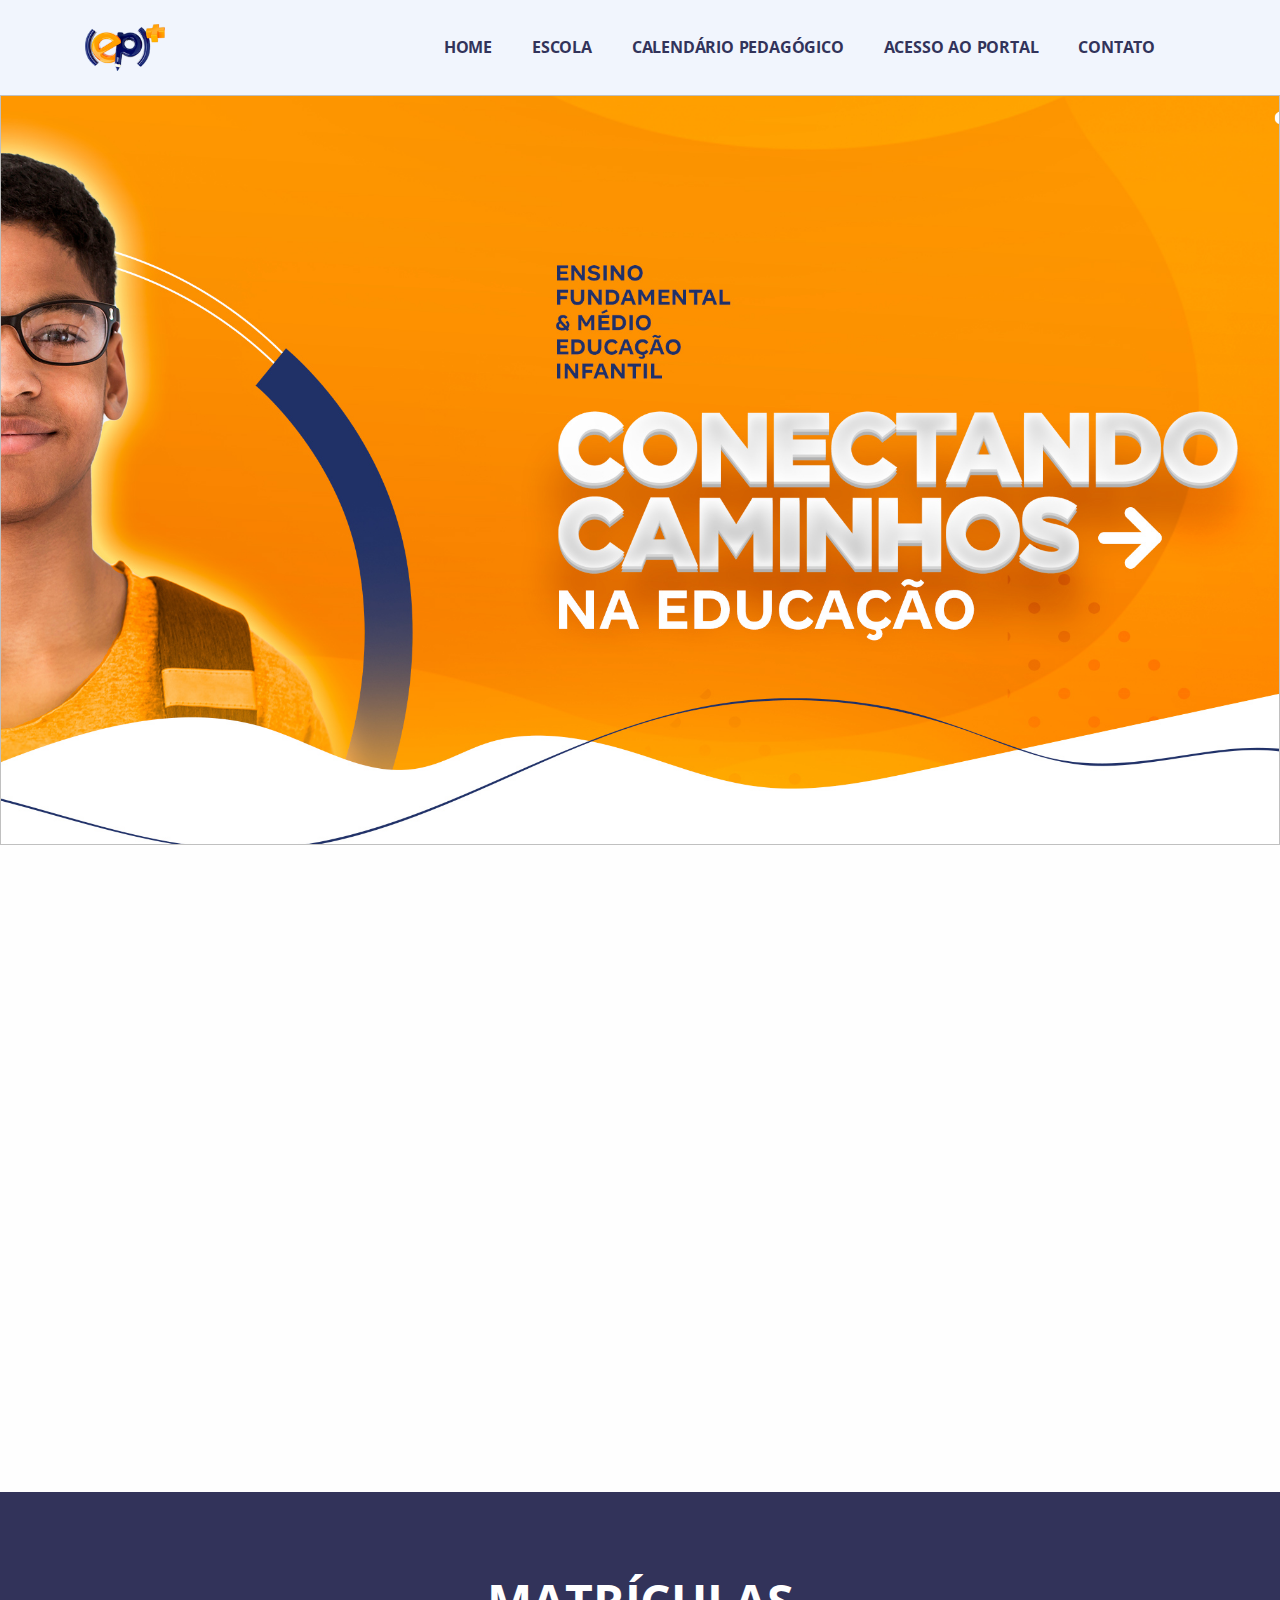
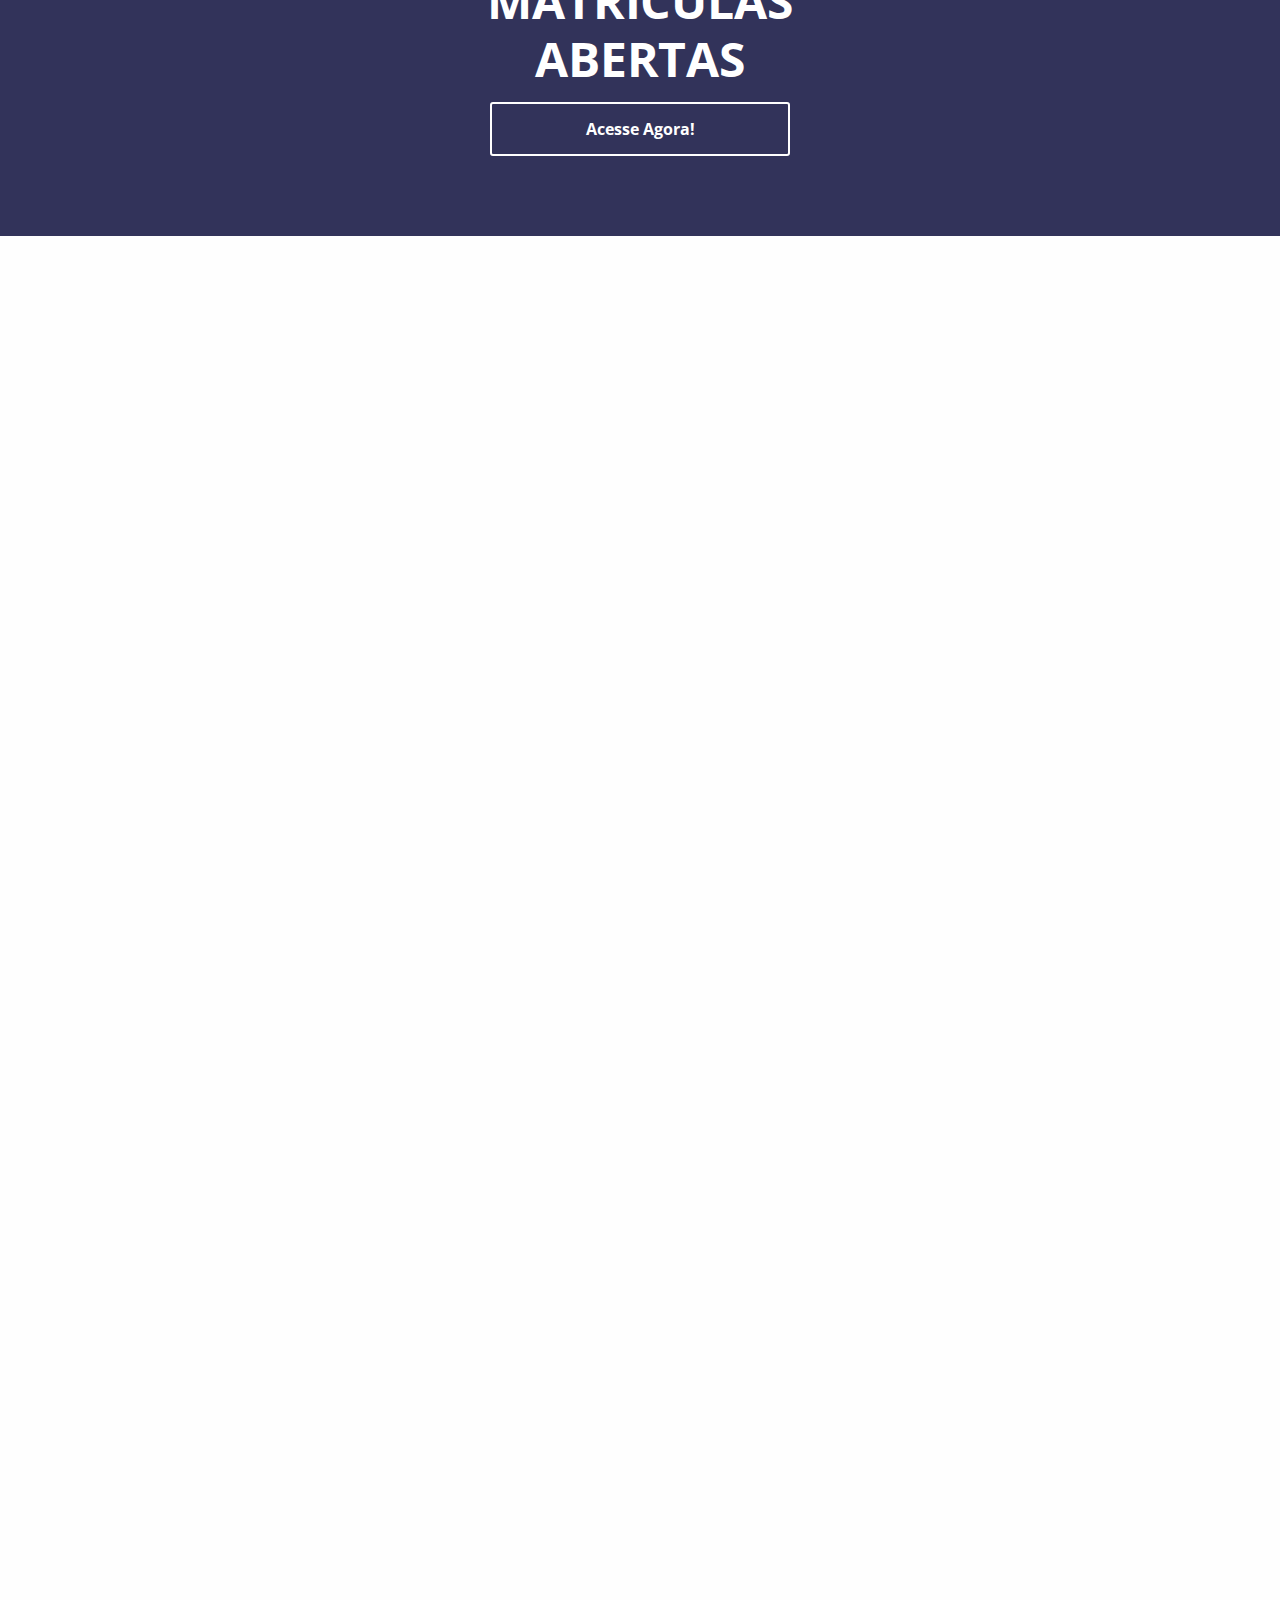
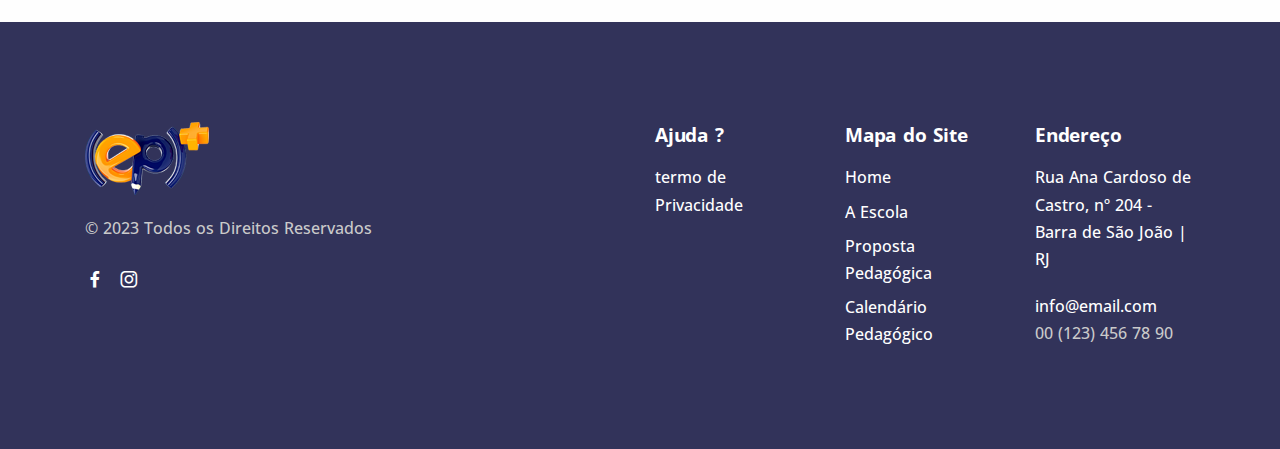
==== commit d0dc5db6: "git update header bug" ====
--- a/aescola.html
+++ b/aescola.html
@@ -39,7 +39,7 @@
 
           <div class="navbar-brand w-100">
             <a href="./index.html">
-              <img src="./assets/img-escolaEP/logotipo-escolaep.png" style="width: 5rem;"/>
+              <img src="./assets/img-escolaEP/logotipo-escolaep.png" style="width: 4rem;"/>
             </a>
           </div>
 
@@ -137,7 +137,7 @@
         data-nav="true" data-dots="true" data-items="1">
         <div class="swiper">
           <div class="swiper-wrapper">
-            <img class="swiper-slide bg-overlay bg-overlay-400 bg-dark bg-image"
+            <img class="swiper-slide bg-overlay bg-overlay-400 bg-dark bg-image bg-img-2"
               data-image-src="./assets/img-escolaEP/banner-conectando.jpg" style="width: 100%;" />
           </div>
         </div>
--- a/assets/css/new-style.css
+++ b/assets/css/new-style.css
@@ -1,6 +1,10 @@
 
 body {
   font-family: 'Open Sans', sans-serif !important;
+}
+
+.container-2  {
+  --bs-gutter-x: 5.5rem !important;
 }
 
 .nav-style{
@@ -149,6 +153,10 @@
   color: #DF9841;
 }
 
+.btn-hamburger {
+  margin-left: -0.5rem !important;
+}
+
 @media (max-width: 1200px) {
   html {
     font-size: 97.75% !important;
@@ -185,7 +193,6 @@
   .container-img {
     max-width: 20rem;
     height: 15.6rem;
-
   }
 
   .container-img img {
@@ -208,6 +215,14 @@
 
   .underline {
     white-space:normal;
+  }
+
+  .nav-background {
+    background: #32335A !important;
+  }
+  
+  .hamburger {
+    color: #32335A;
   }
 }
 
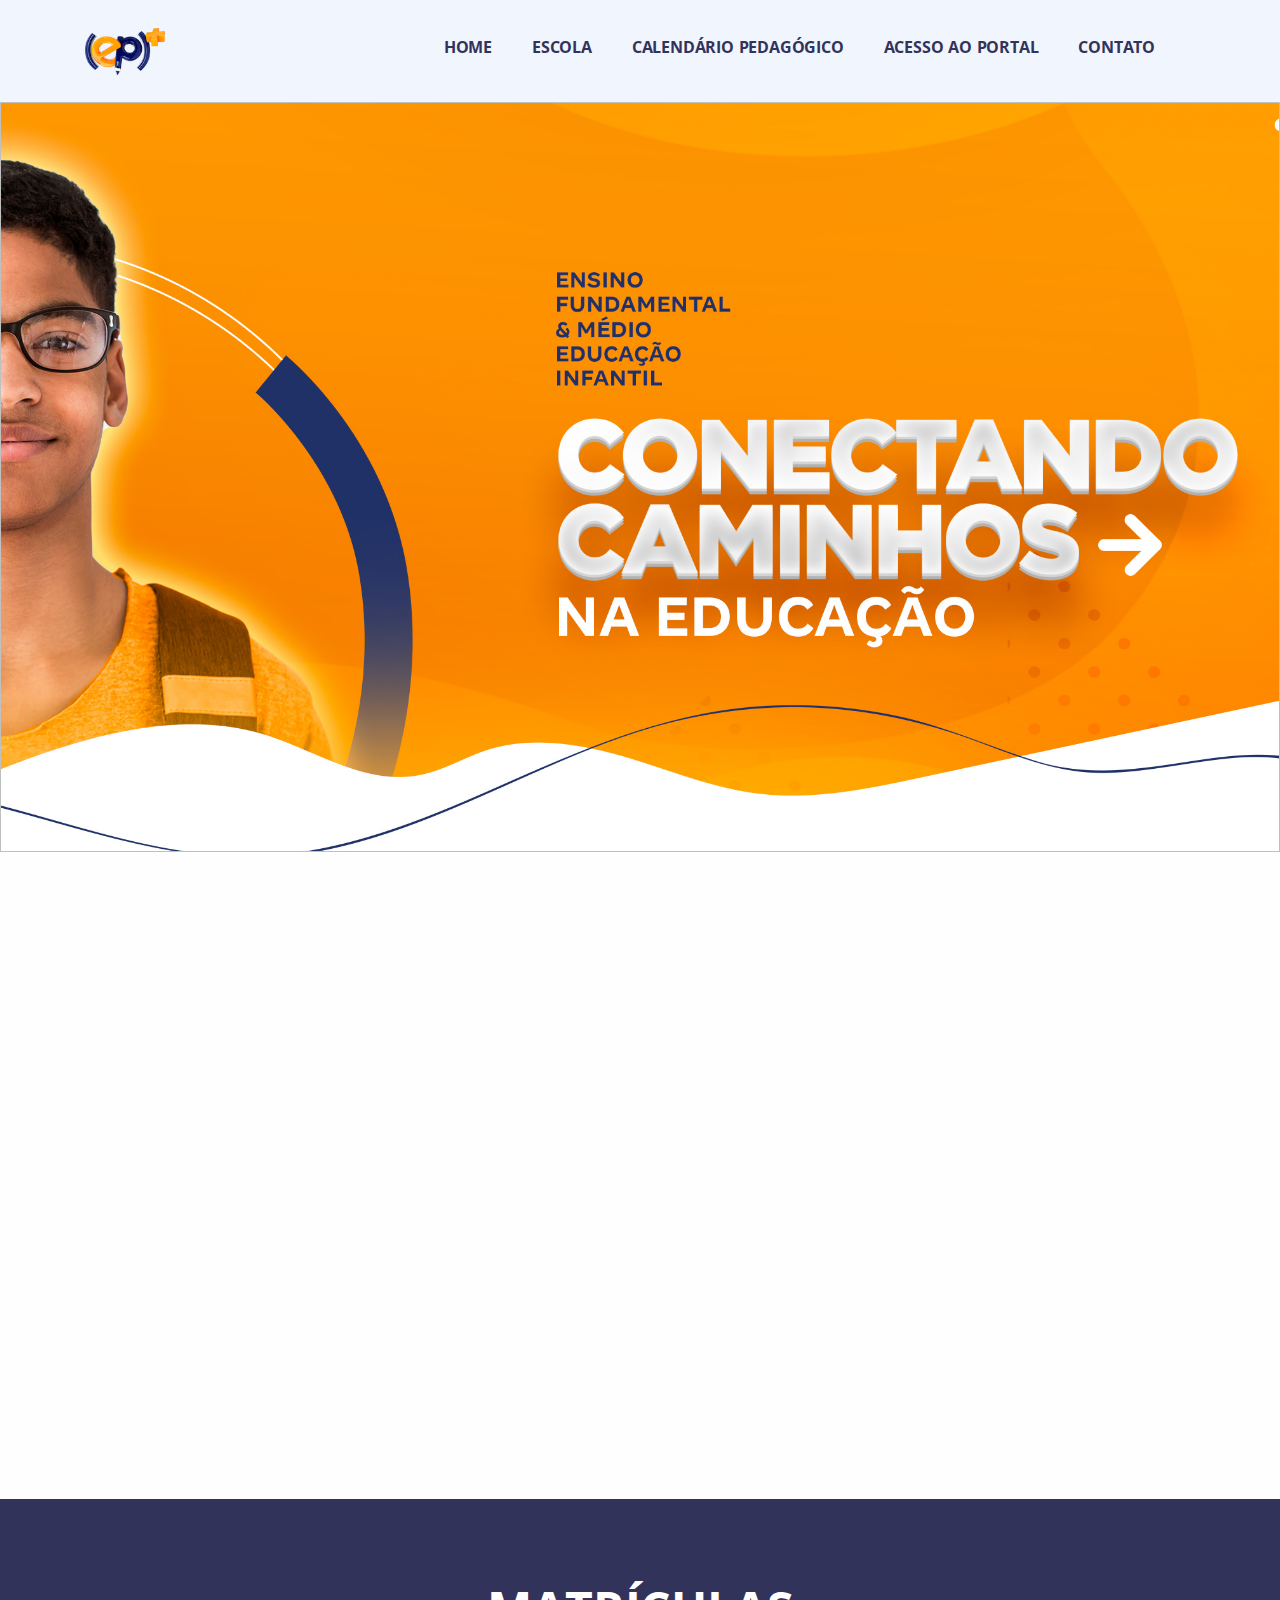
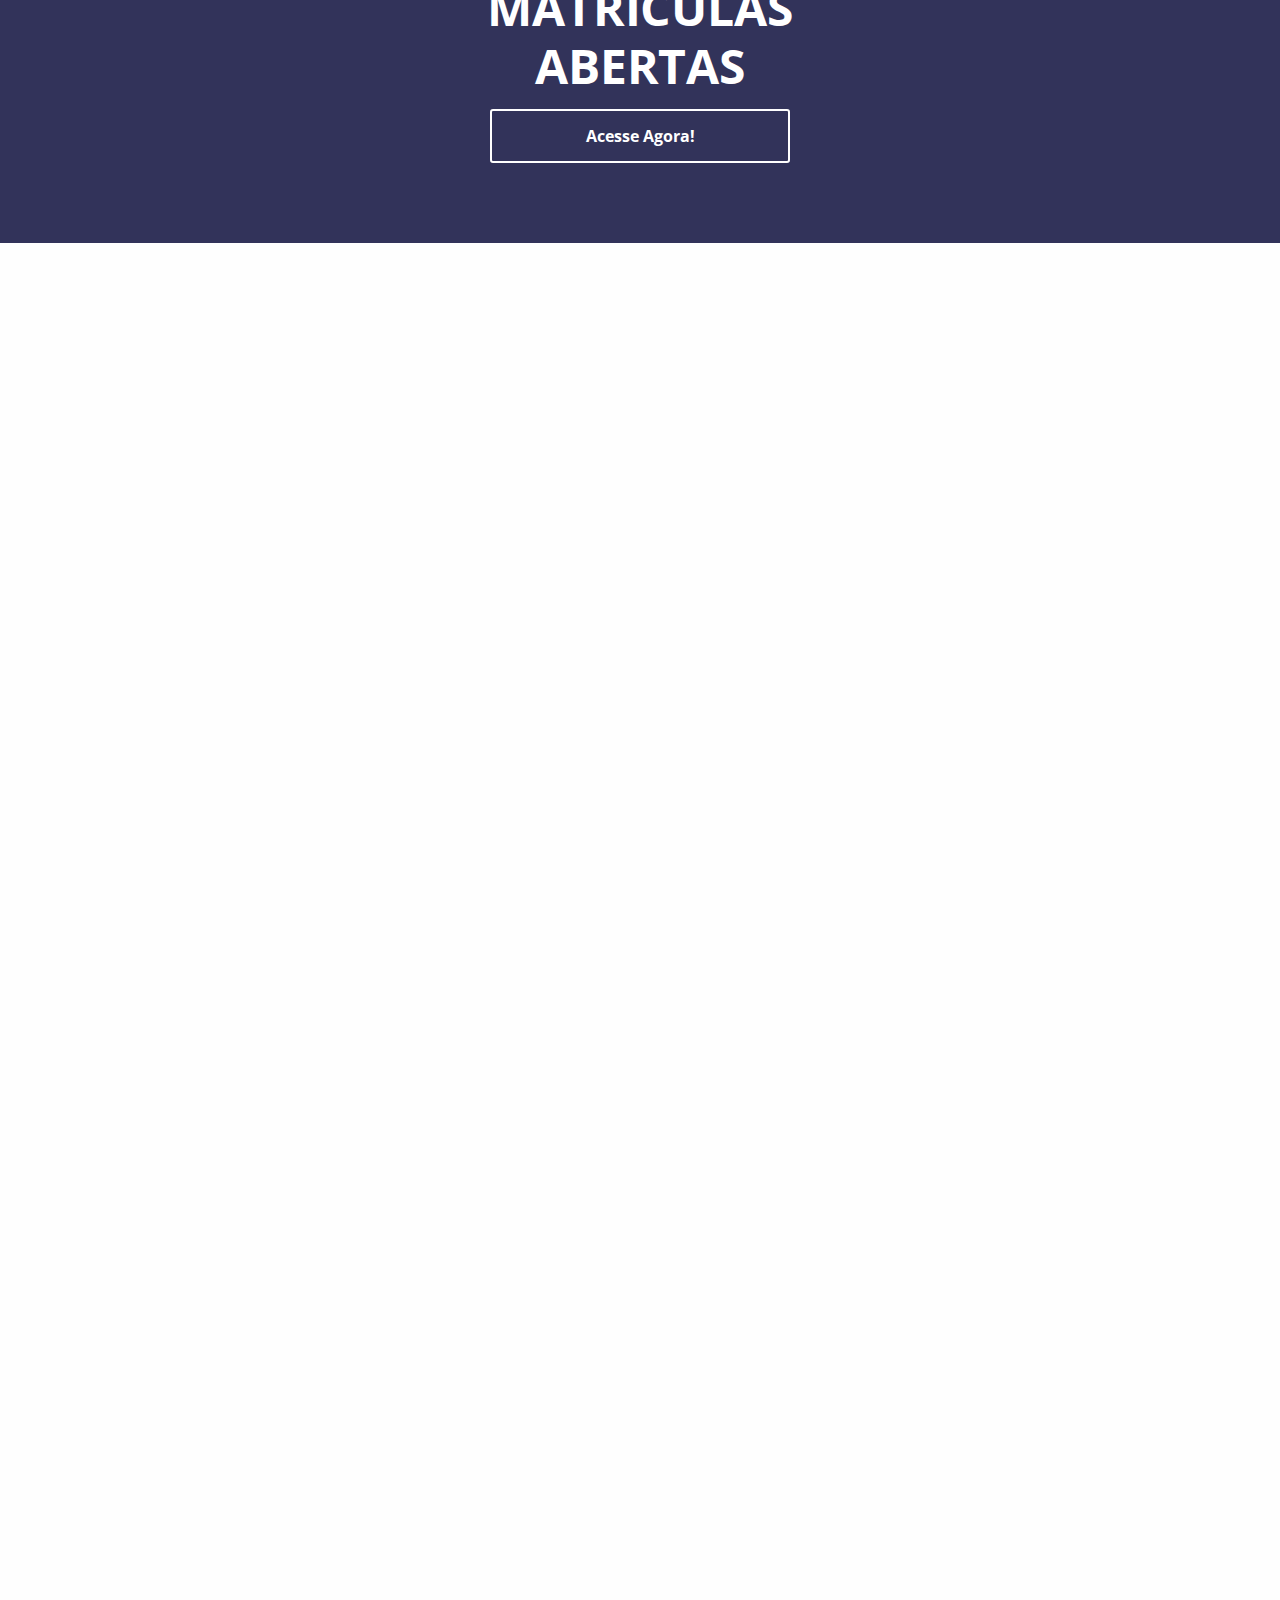
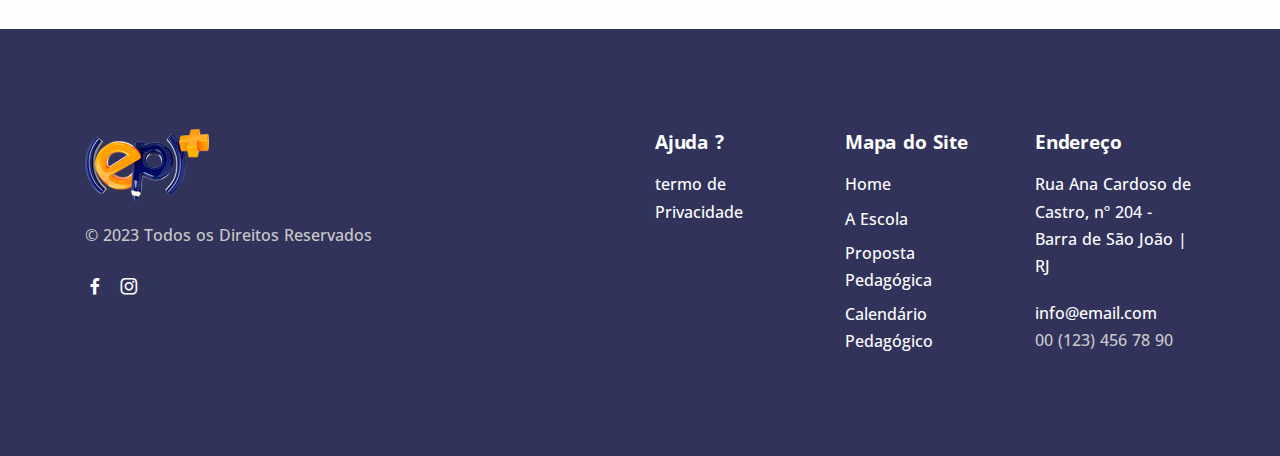
==== commit 05e0506a: "update page aescola.html image" ====
--- a/aescola.html
+++ b/aescola.html
@@ -187,8 +187,7 @@
         <div class="row gx-lg-8 gx-xl-12 gy-10 mb-14 mb-md-18 align-items-center">
 
           <div class="col-lg-6" data-cue="slideInLeft" data-duration="1000">
-            <figure class="rounded mb-0"><img src="./assets/img-escolaEP/img-estrutura6.jpg"
-                srcset="./assets/img/photos/se3@2x.jpg 2x" alt=""></figure>
+            <figure class="rounded mb-0"><img src="./assets/img-escolaEP/img-estrutura6.jpg" alt=""></figure>
           </div>
 
           <div class="col-lg-6" data-cue="slideInRight" data-duration="1000">
--- a/assets/css/new-style.css
+++ b/assets/css/new-style.css
@@ -11,6 +11,21 @@
   color: #32335A;
   font-weight: 700;
 }
+
+.nav-style::after {
+  content: '';
+  width: 0px;
+  height: 2px;
+  margin-top: 5px;
+  display: block;
+  background: #DF9841;
+  transition: 400ms;
+}
+
+.nav-style:hover::after {
+  width: 100%;
+}
+
 
 .nav-style:hover, .style-card:hover p {
   color: #DF9841 !important;
@@ -181,6 +196,14 @@
   .hamburger {
     color: #32335A;
   }
+
+  .nav-style::after {
+    display: none;
+  }
+  
+  .nav-style:hover::after {
+    display: none;
+  }
   
 }
 
@@ -224,6 +247,14 @@
   .hamburger {
     color: #32335A;
   }
+
+  .nav-style::after {
+    display: none;
+  }
+  
+  .nav-style:hover::after {
+    display: none;
+  }
 }
 
 
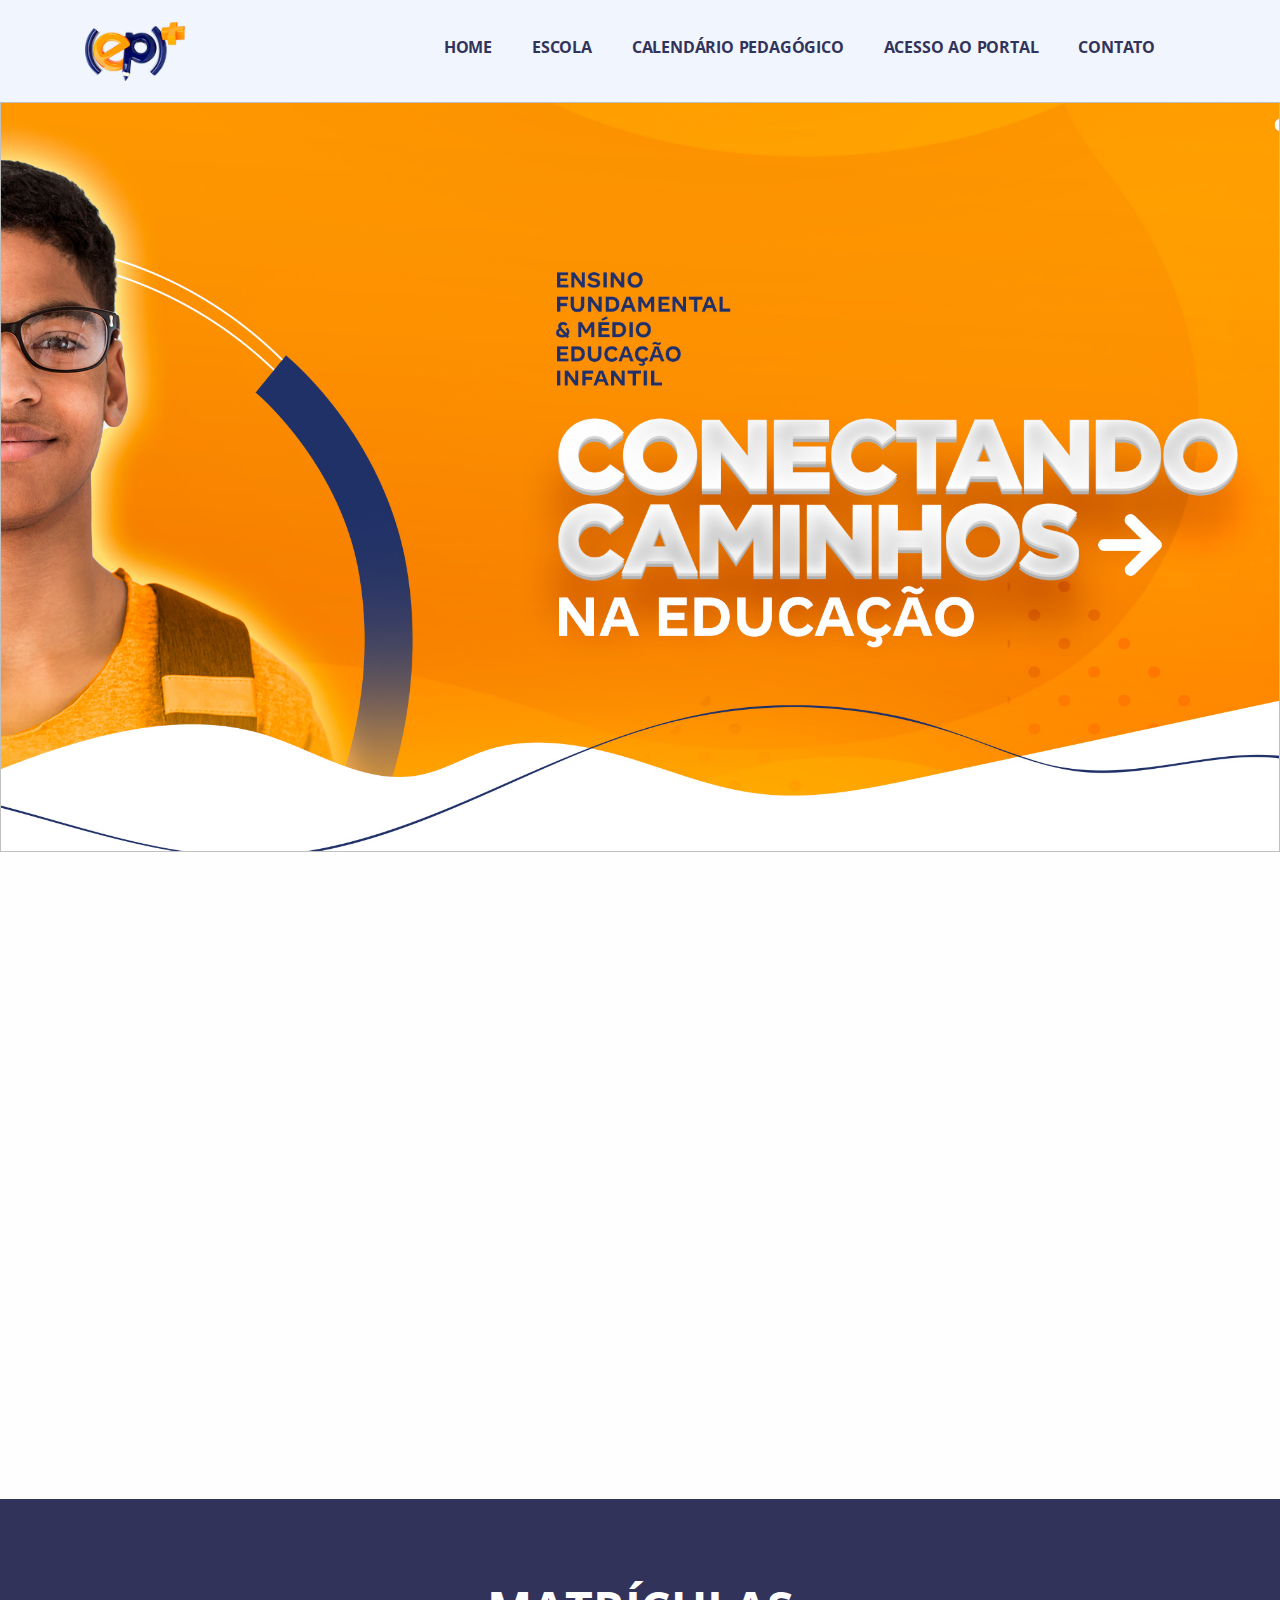
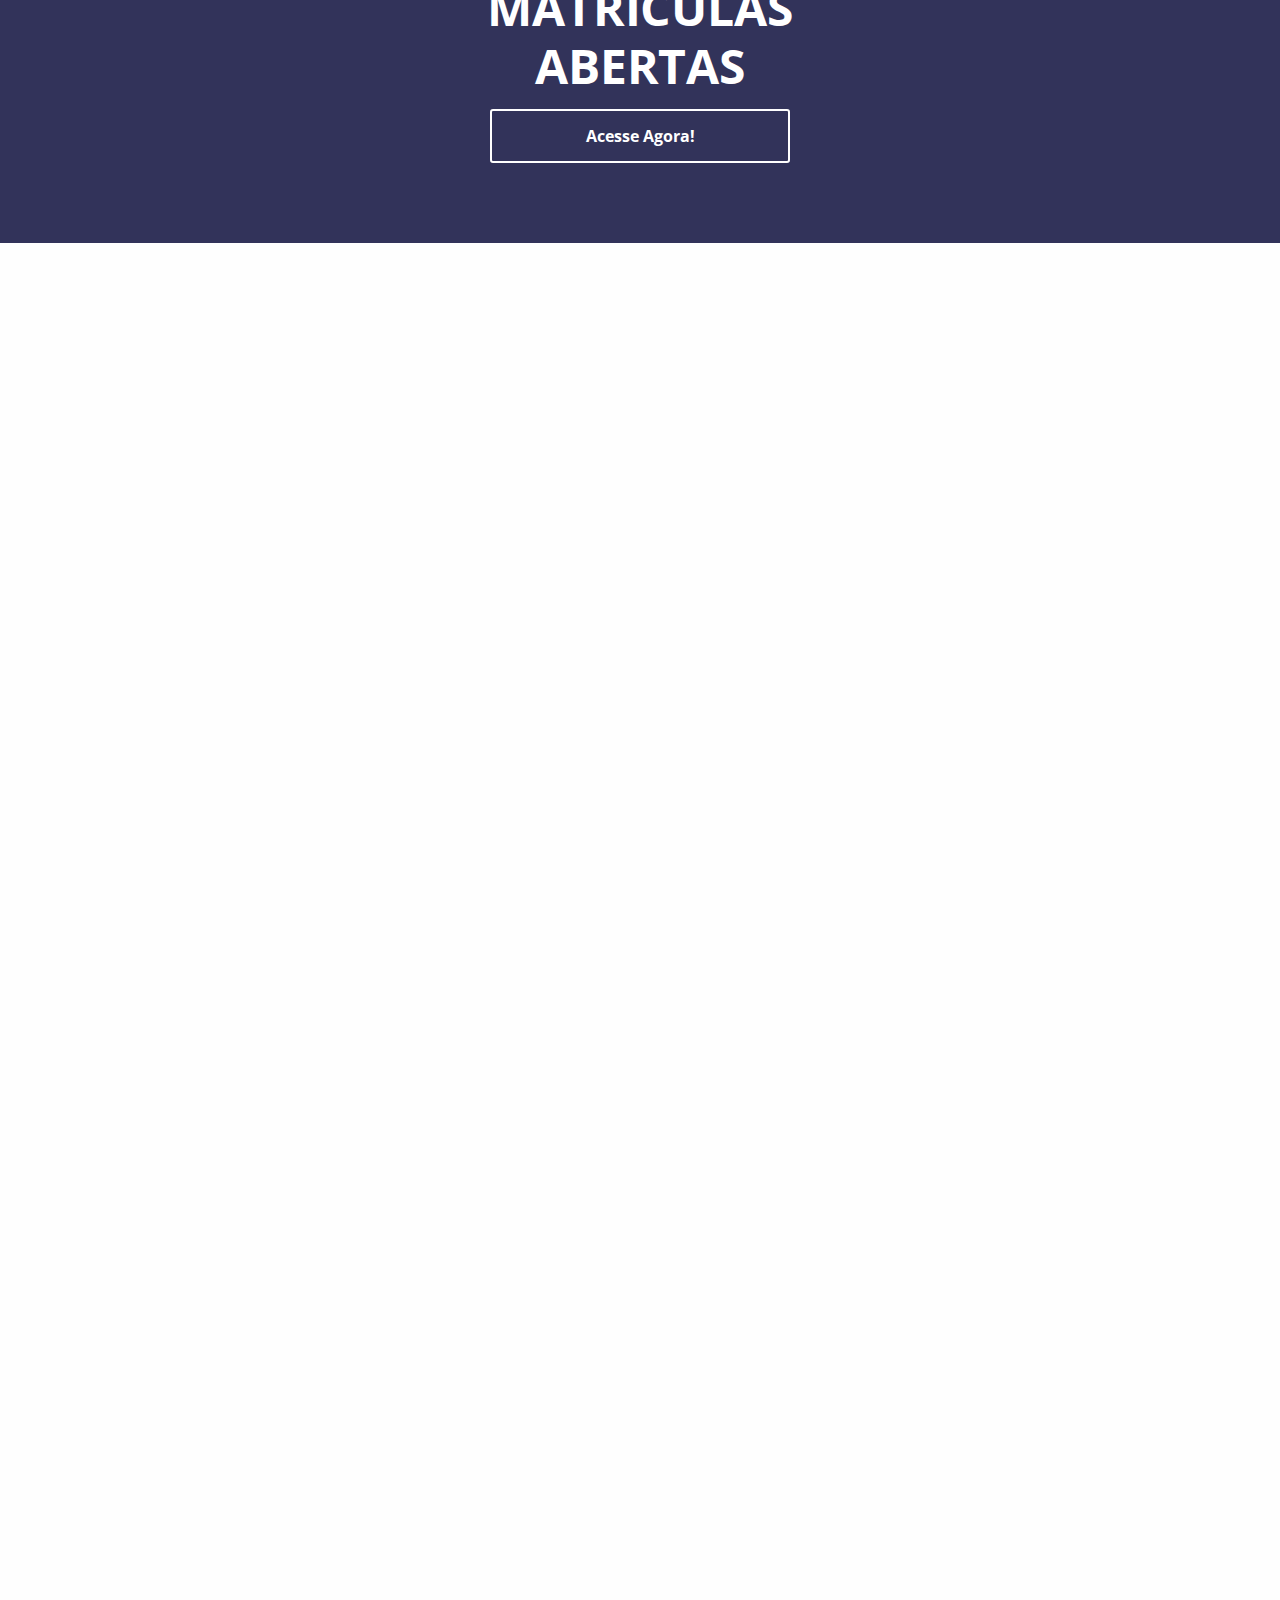
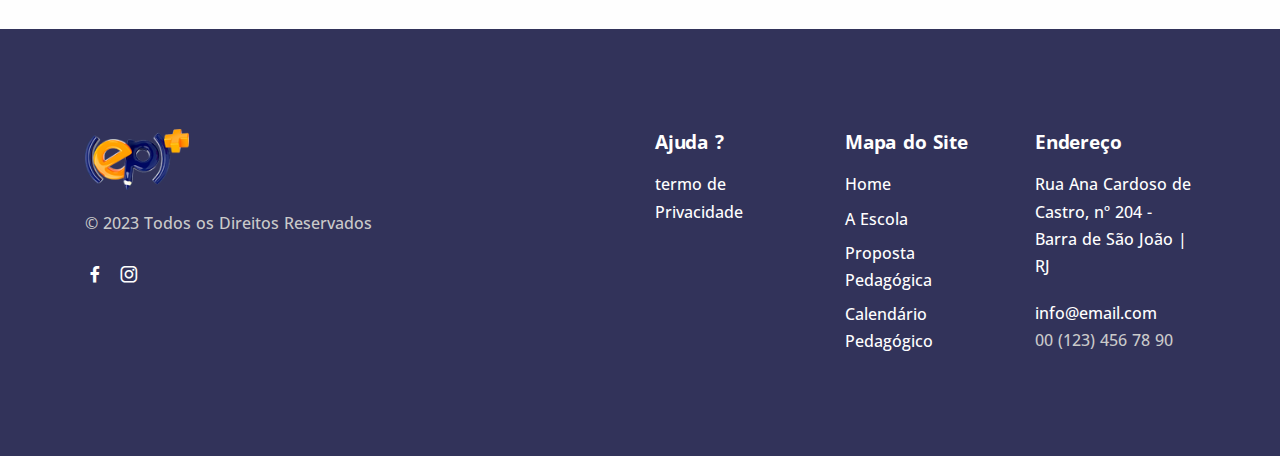
==== commit e7c3653e: "update pages" ====
--- a/aescola.html
+++ b/aescola.html
@@ -39,7 +39,7 @@
 
           <div class="navbar-brand w-100">
             <a href="./index.html">
-              <img src="./assets/img-escolaEP/logotipo-escolaep.png" style="width: 4rem;"/>
+              <img src="./assets/img-escolaEP/logotipo-escolaep.png" style="width: 5rem;"/>
             </a>
           </div>
 
@@ -169,10 +169,10 @@
       </div>
     </section>
 
-   
-    <section class="wrapper image-wrapper bg-color text-center">
+
+    <section class="wrapper image-wrapper bg-color text-center" >
       <div class="container py-13">
-        <div class="row">
+        <div class="row" >
           <div class="col-lg-6 col-xl-5 mx-auto">
             <h2 class="display-1 mb-3 text-center text-white">MATRÍCULAS <br> ABERTAS</h2>
             <button class="btn-style"><a href="#">Acesse Agora!</a></button>
@@ -251,7 +251,7 @@
       <div class="row gy-6 gy-lg-0">
         <div class="col-lg-4">
           <div class="widget">
-            <img class="mb-4" src="./assets/img-escolaEP/logotipo-escolaep.png" alt="" />
+            <img class="mb-4" src="./assets/img-escolaEP/logotipo-escolaep.png" style="width: 5.2rem;" alt="" />
             <p class="mb-4">© 2023 Todos os Direitos Reservados</p>
             <nav class="nav social social-white">
               <a href="#"><i class="uil uil-facebook-f"></i></a>
--- a/assets/css/new-style.css
+++ b/assets/css/new-style.css
@@ -1,13 +1,12 @@
-
 body {
   font-family: 'Open Sans', sans-serif !important;
 }
 
-.container-2  {
+.container-2 {
   --bs-gutter-x: 5.5rem !important;
 }
 
-.nav-style{
+.nav-style {
   color: #32335A;
   font-weight: 700;
 }
@@ -27,7 +26,8 @@
 }
 
 
-.nav-style:hover, .style-card:hover p {
+.nav-style:hover,
+.style-card:hover p {
   color: #DF9841 !important;
 }
 
@@ -65,10 +65,10 @@
 }
 
 .style-card:hover {
-    transform: translateY(-5px);
-    transform: scale(1.1);
-    transition: all 0.5s;
-    background-color: #32335A;
+  transform: translateY(-5px);
+  transform: scale(1.1);
+  transition: all 0.5s;
+  background-color: #32335A;
 }
 
 .style-card:hover .title-color {
@@ -80,7 +80,7 @@
   background: #fff !important;
 }
 
-.style-card:hover .button-style a{
+.style-card:hover .button-style a {
   color: #32335A !important;
 }
 
@@ -118,11 +118,13 @@
 
 .btn-style:hover {
   background: #FFF !important;
-  
+  transform: translateY(-5px);
+  transform: scale(1.1);
+  transition: all 0.5s;
 }
 
 .btn-style:hover a {
-  color: #000;
+  color: #32335A !important;
 }
 
 .style-icon {
@@ -142,12 +144,13 @@
   background: #32335A;
 }
 
-.contact-color, .check-style {
+.contact-color,
+.check-style {
   color: #32335A !important;
 }
 
 .contact-color:hover {
-  color: #DF9841  !important;
+  color: #DF9841 !important;
 }
 
 .hover {
@@ -192,7 +195,7 @@
   .nav-background {
     background: #32335A !important;
   }
-  
+
   .hamburger {
     color: #32335A;
   }
@@ -200,11 +203,11 @@
   .nav-style::after {
     display: none;
   }
-  
+
   .nav-style:hover::after {
     display: none;
   }
-  
+
 }
 
 @media (max-width: 768px) {
@@ -213,6 +216,7 @@
     background-image: url("../img-escolaEP/banner-m.jpg") !important;
     background-repeat: no-repeat;
   }
+
   .container-img {
     max-width: 20rem;
     height: 15.6rem;
@@ -222,14 +226,14 @@
     max-width: 20rem;
     height: 15.6rem;
   }
-  
+
   .container-style {
     display: flex !important;
     flex-direction: column !important;
   }
 
   .style-diretora {
-    max-width: 22rem ;
+    max-width: 22rem;
   }
 
   .row-style {
@@ -237,13 +241,13 @@
   }
 
   .underline {
-    white-space:normal;
+    white-space: normal;
   }
 
   .nav-background {
     background: #32335A !important;
   }
-  
+
   .hamburger {
     color: #32335A;
   }
@@ -251,7 +255,7 @@
   .nav-style::after {
     display: none;
   }
-  
+
   .nav-style:hover::after {
     display: none;
   }
@@ -272,6 +276,6 @@
 
   .style-diretora {
     max-width: 18rem;
-}
+  }
 
 }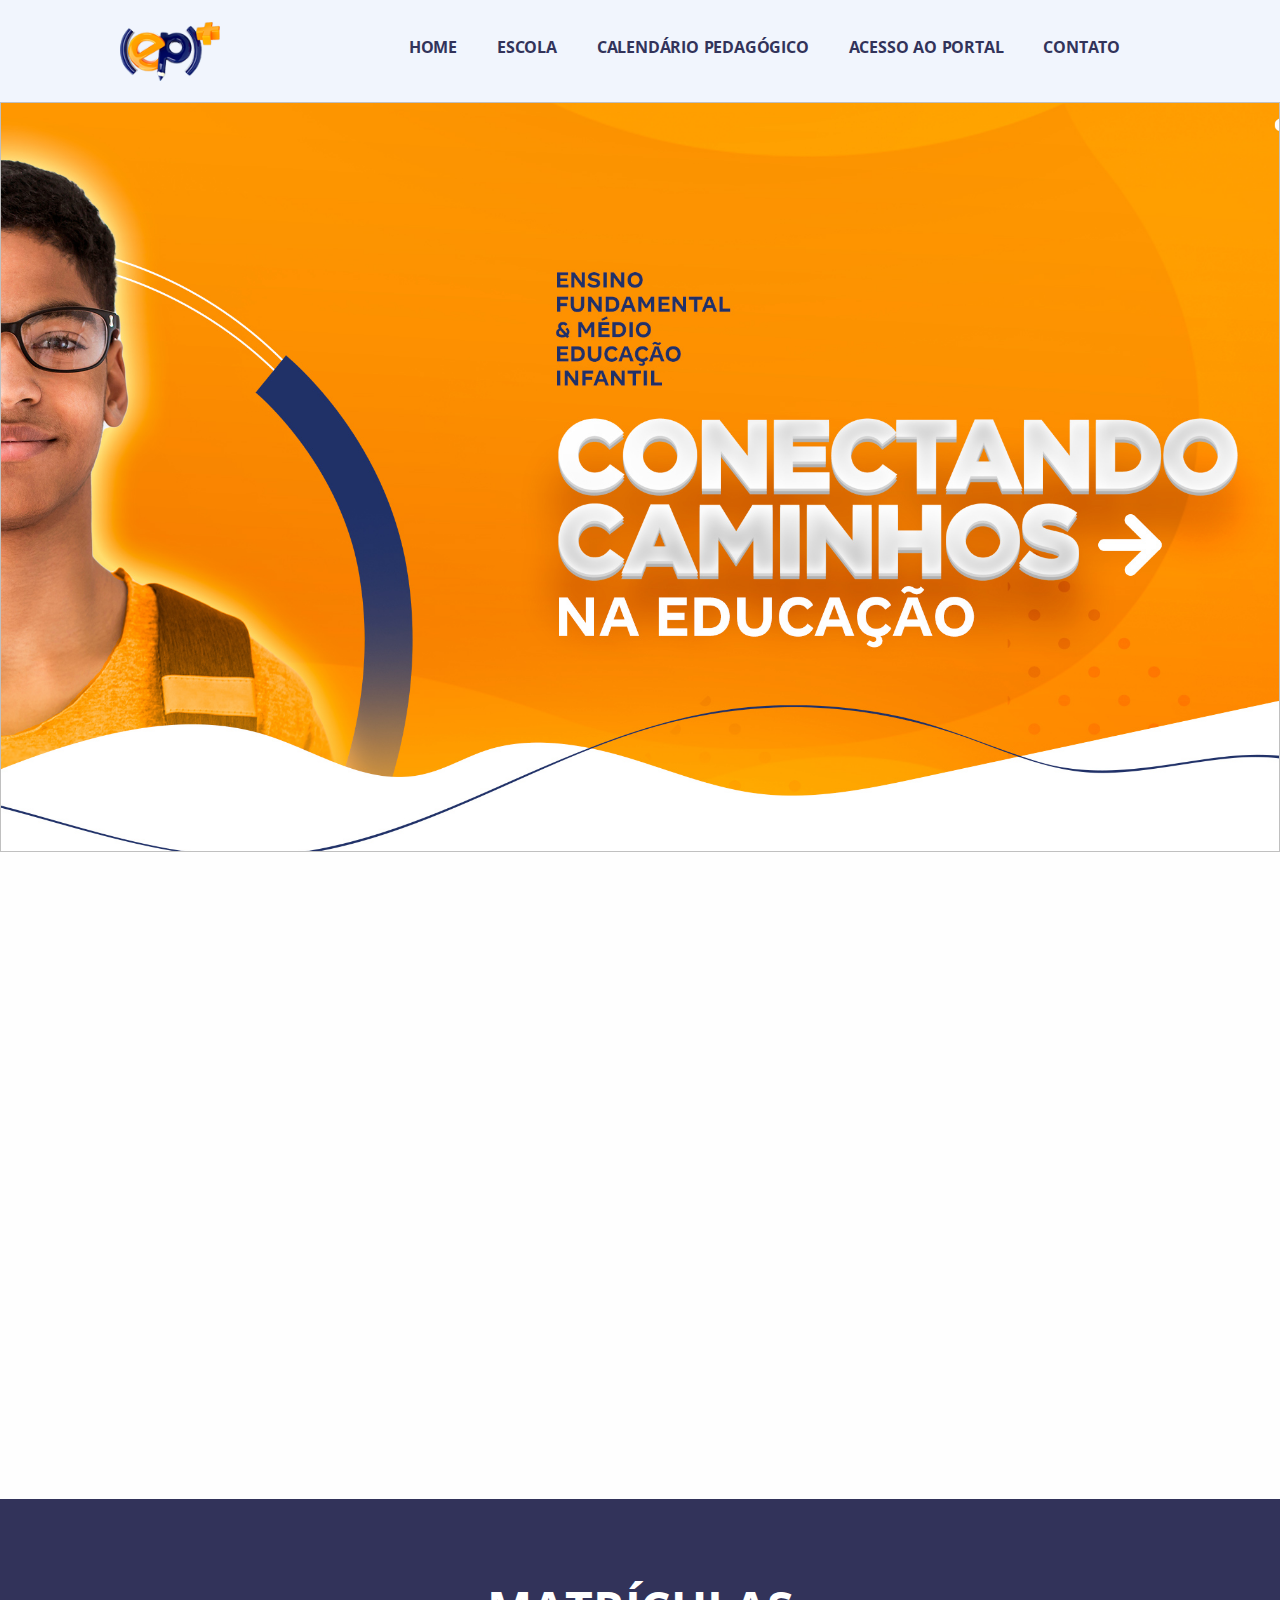
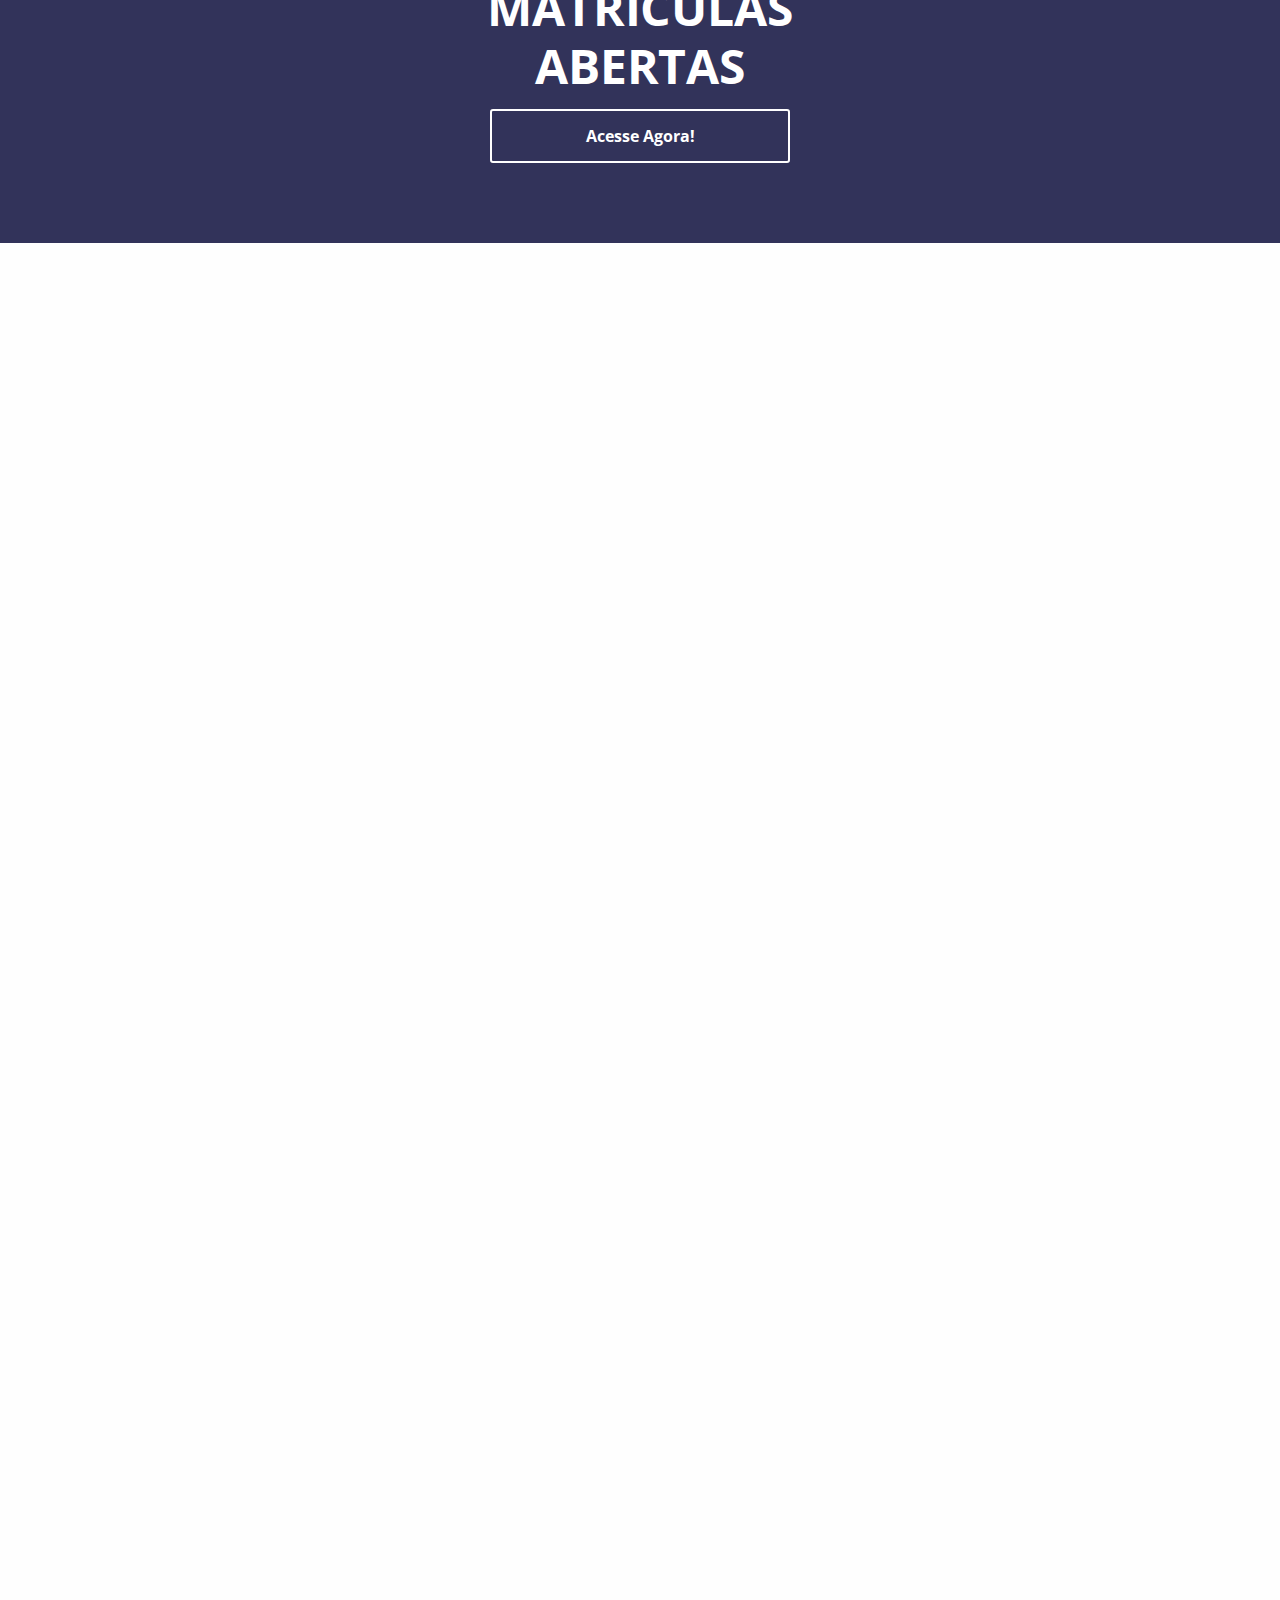
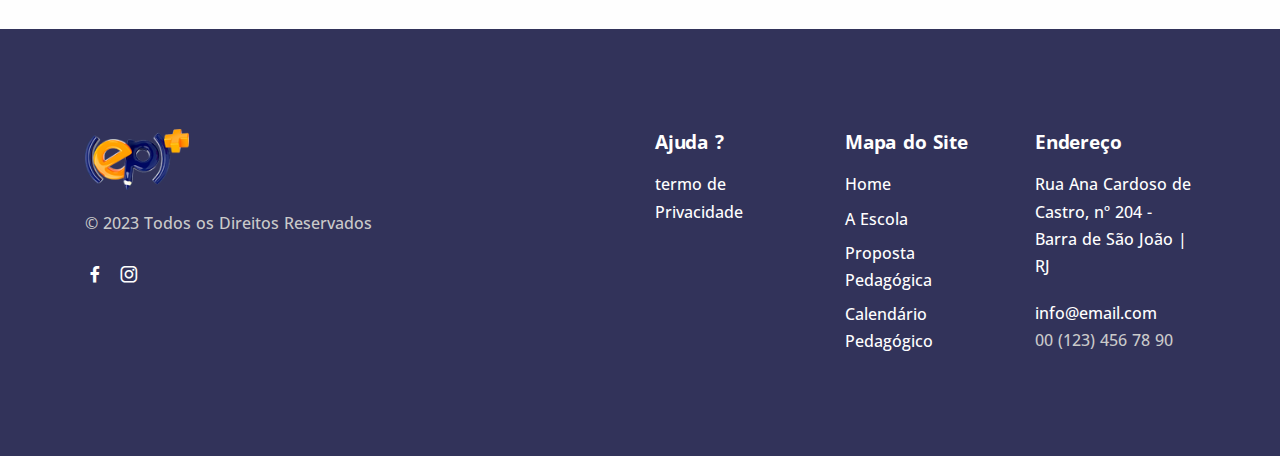
==== commit 7861f0eb: "update pages" ====
--- a/aescola.html
+++ b/aescola.html
@@ -35,7 +35,7 @@
   <div class="content-wrapper">
     <header class="wrapper bg-soft-primary py-1">
       <nav class="navbar navbar-expand-lg classic transparent navbar-light py-1">
-        <div class="container flex-lg-row flex-nowrap align-items-center">
+        <div class="container container-2 flex-lg-row flex-nowrap align-items-center">
 
           <div class="navbar-brand w-100">
             <a href="./index.html">
--- a/assets/css/new-style.css
+++ b/assets/css/new-style.css
@@ -3,7 +3,7 @@
 }
 
 .container-2 {
-  --bs-gutter-x: 5.5rem !important;
+  --bs-gutter-x: 5rem !important;
 }
 
 .nav-style {
@@ -175,6 +175,24 @@
   margin-left: -0.5rem !important;
 }
 
+.btn-primary.btn-circle.ripple::after, .btn-primary.btn-circle.ripple::before {
+  background: #DF9841 !important;
+}
+
+.btn-color, .btn-color:active {
+  background: #DF9841 !important;
+  border-color: #DF9841;
+}
+
+.progress-wrap:after{
+  color: #DF9841 !important;
+}
+
+.progress-wrap svg.progress-circle path {
+  stroke: #DF9841 !important;
+}
+
+
 @media (max-width: 1200px) {
   html {
     font-size: 97.75% !important;
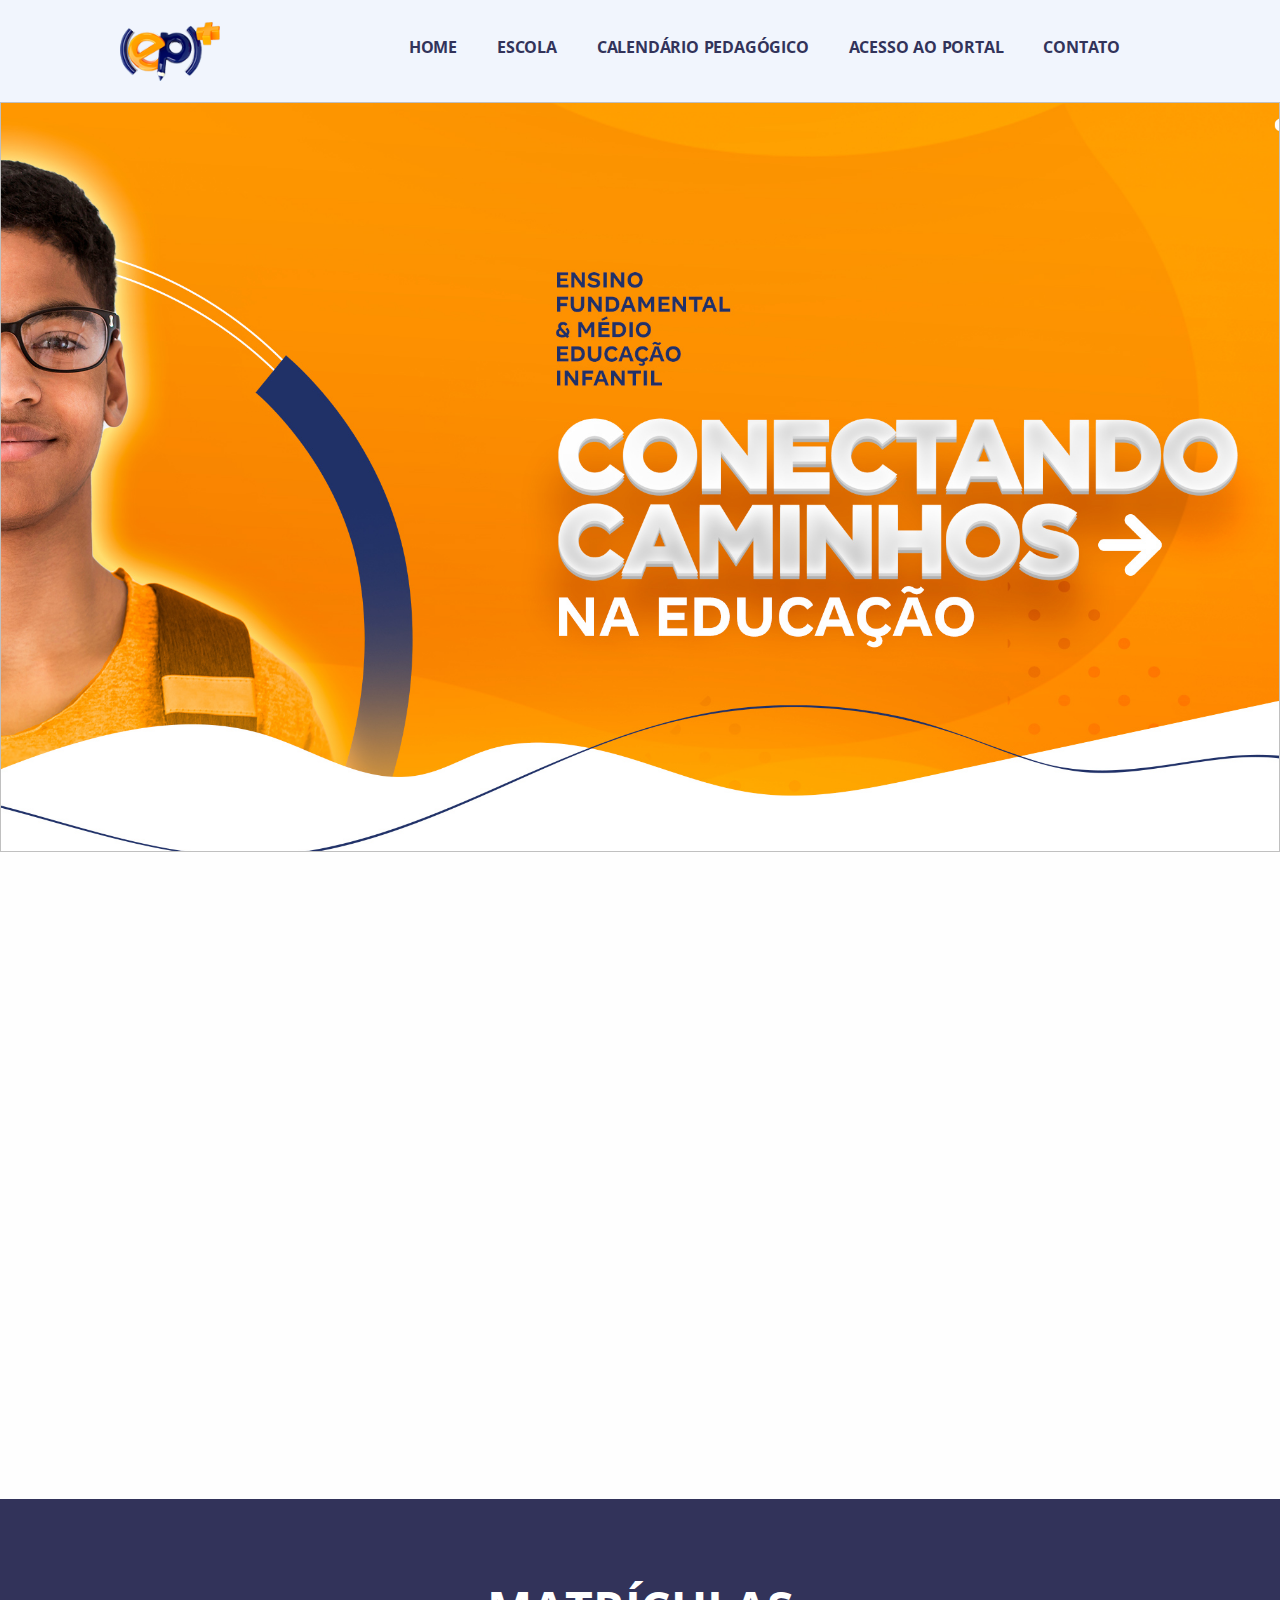
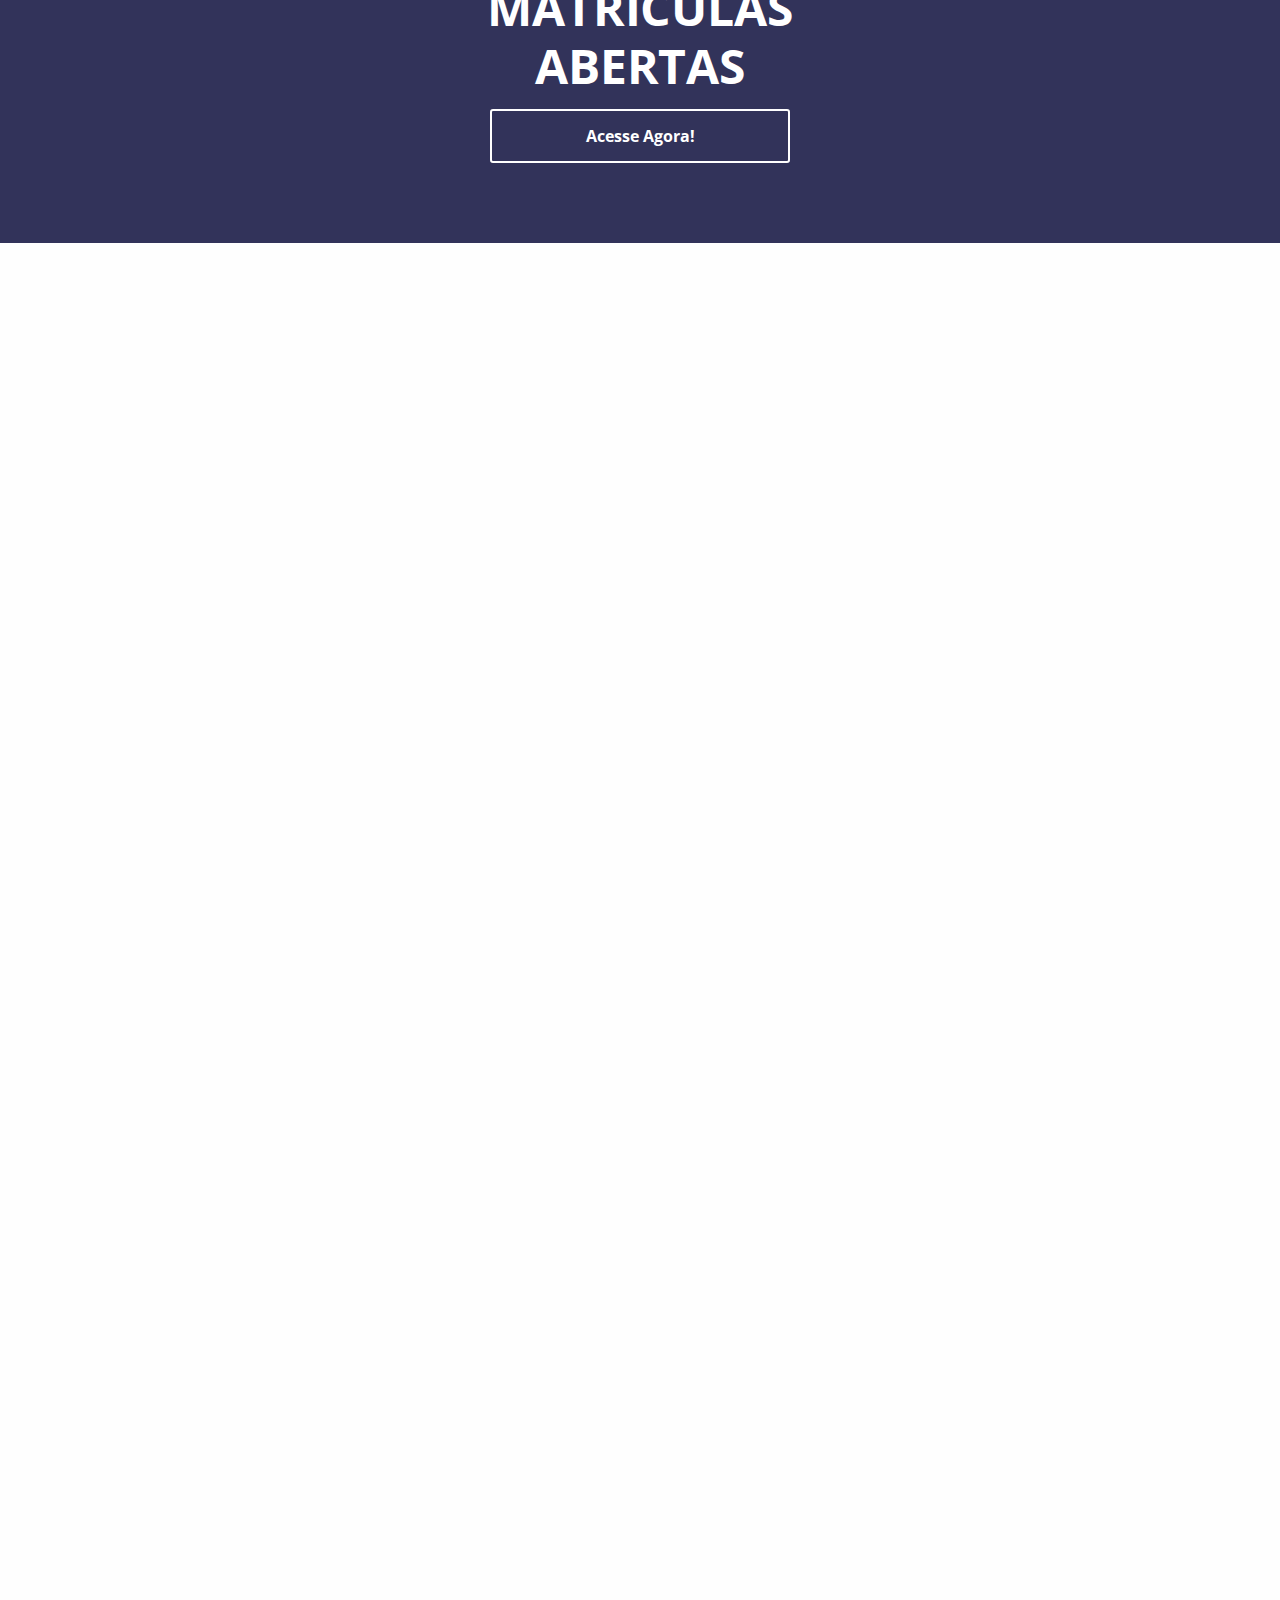
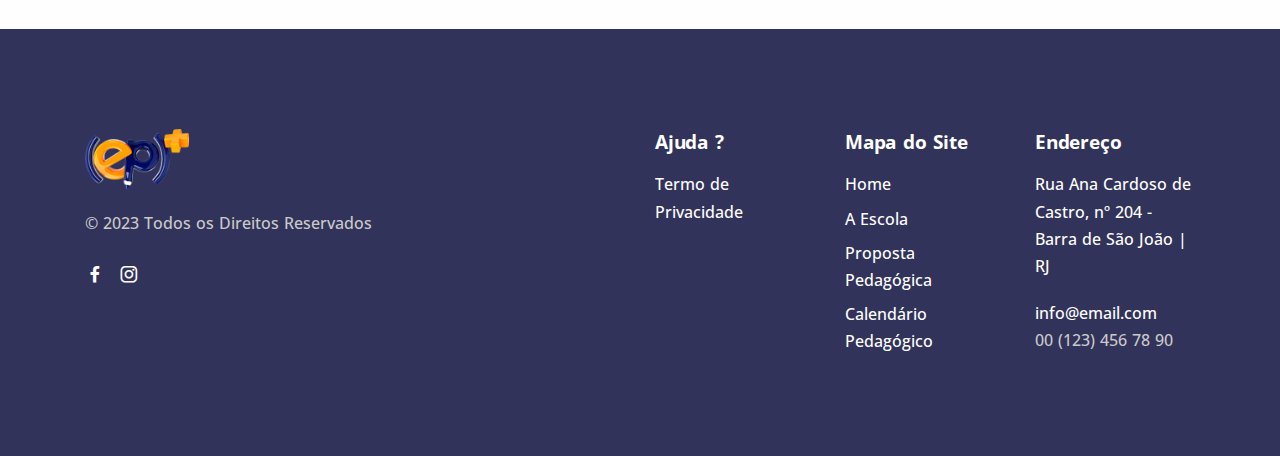
==== commit a84690a8: "update pages" ====
--- a/aescola.html
+++ b/aescola.html
@@ -146,7 +146,7 @@
 
     <section class="wrapper">
       <div class="container py-15">
-        <div class="row gx-xl-12 gy-10 mb-5 align-items-center container-style">
+        <div class="row gx-xl-12 gy-10 mb-5 align-items-center justify-content-center container-style">
           <div class="col-md-12 col-lg-6 text-center text-lg-start" data-cues="slideInDown" data-group="page-title"
             data-delay="600">
             <h1 class="display-3 mb-5 mx-md-n5 mx-lg-0 title-color"><span class="underline-3 style-2 yellow pb-1">A
@@ -265,7 +265,7 @@
           <div class="widget">
             <h4 class="widget-title mb-3 text-white">Ajuda ?</h4>
             <ul class="list-unstyled mb-0">
-              <li><a href="#">termo de Privacidade</a></li>
+              <li><a href="#">Termo de Privacidade</a></li>
             </ul>
           </div>
 
--- a/assets/css/new-style.css
+++ b/assets/css/new-style.css
@@ -179,7 +179,7 @@
   background: #DF9841 !important;
 }
 
-.btn-color, .btn-color:active {
+.btn-color, .btn-color:active, .btn-color:hover {
   background: #DF9841 !important;
   border-color: #DF9841;
 }
@@ -192,6 +192,9 @@
   stroke: #DF9841 !important;
 }
 
+.list-unstyled li a:hover, .widget a:hover {
+  color: #DF9841 !important;
+}
 
 @media (max-width: 1200px) {
   html {
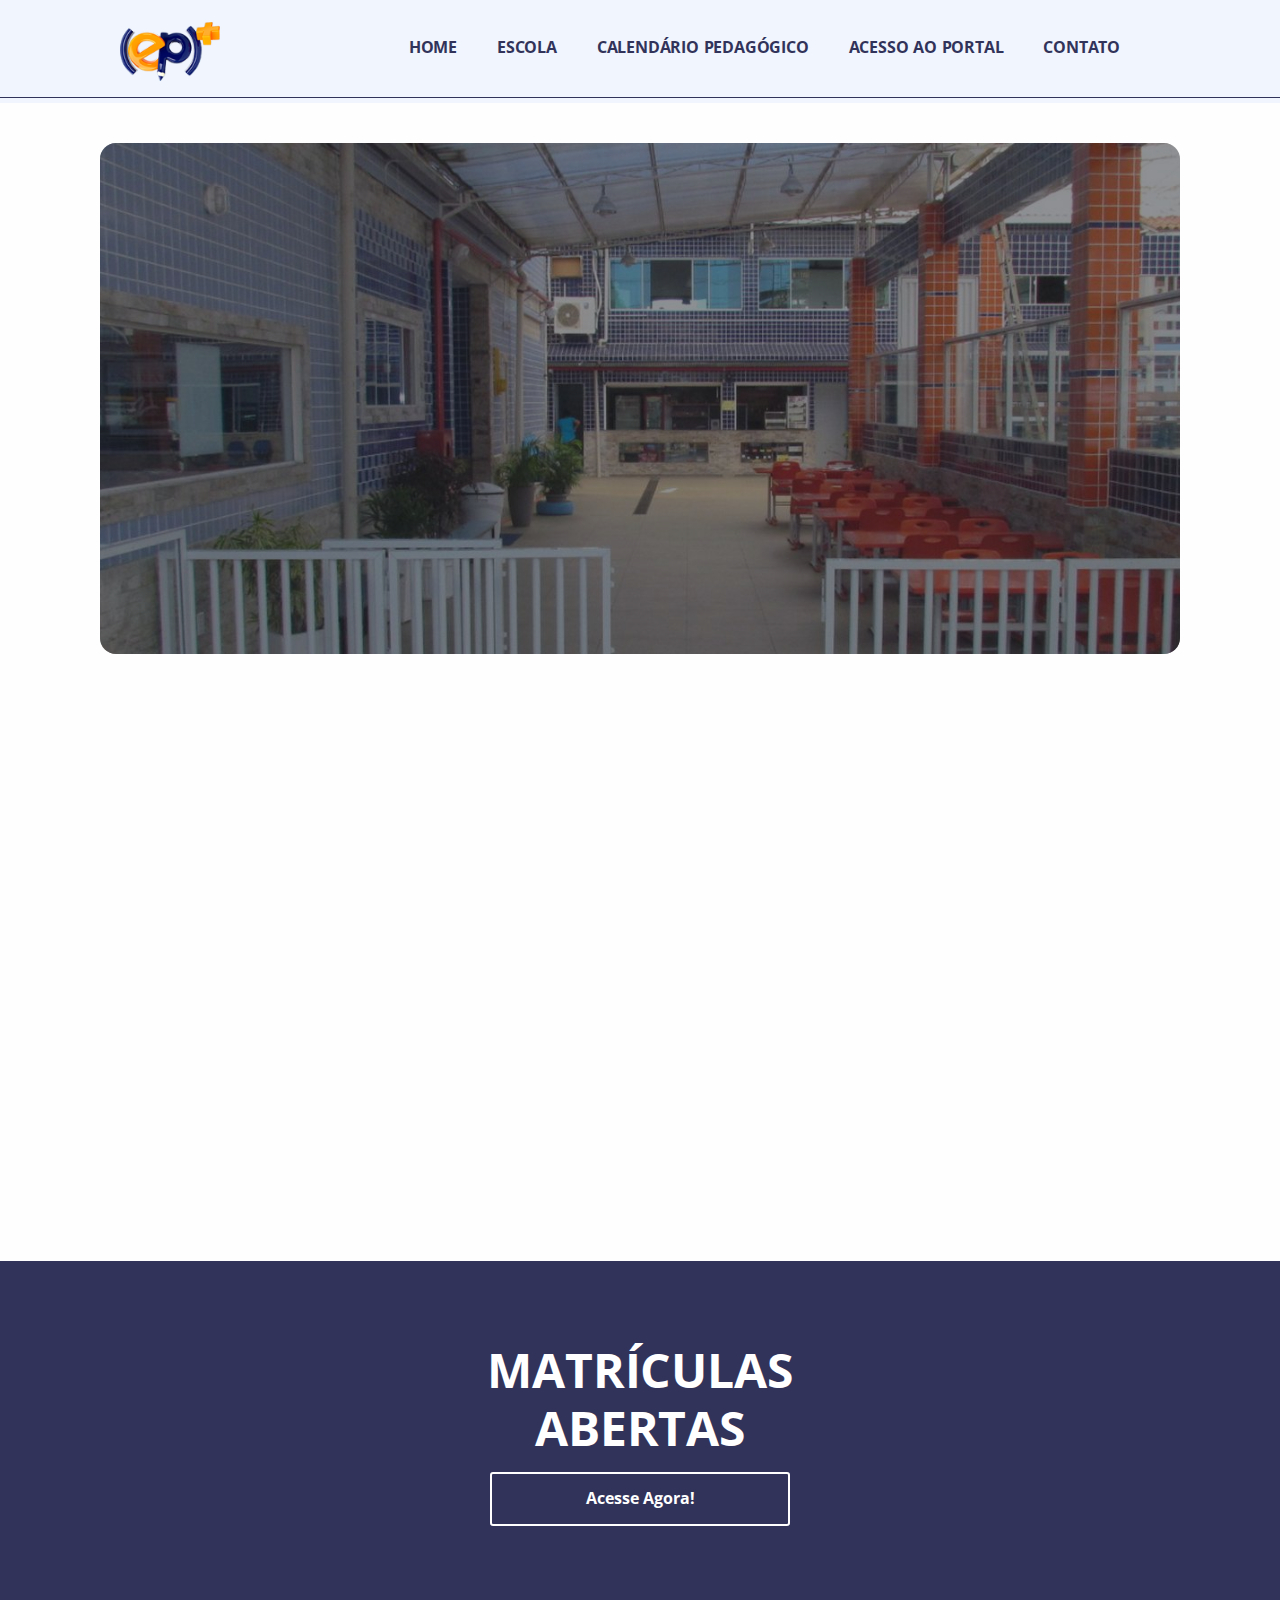
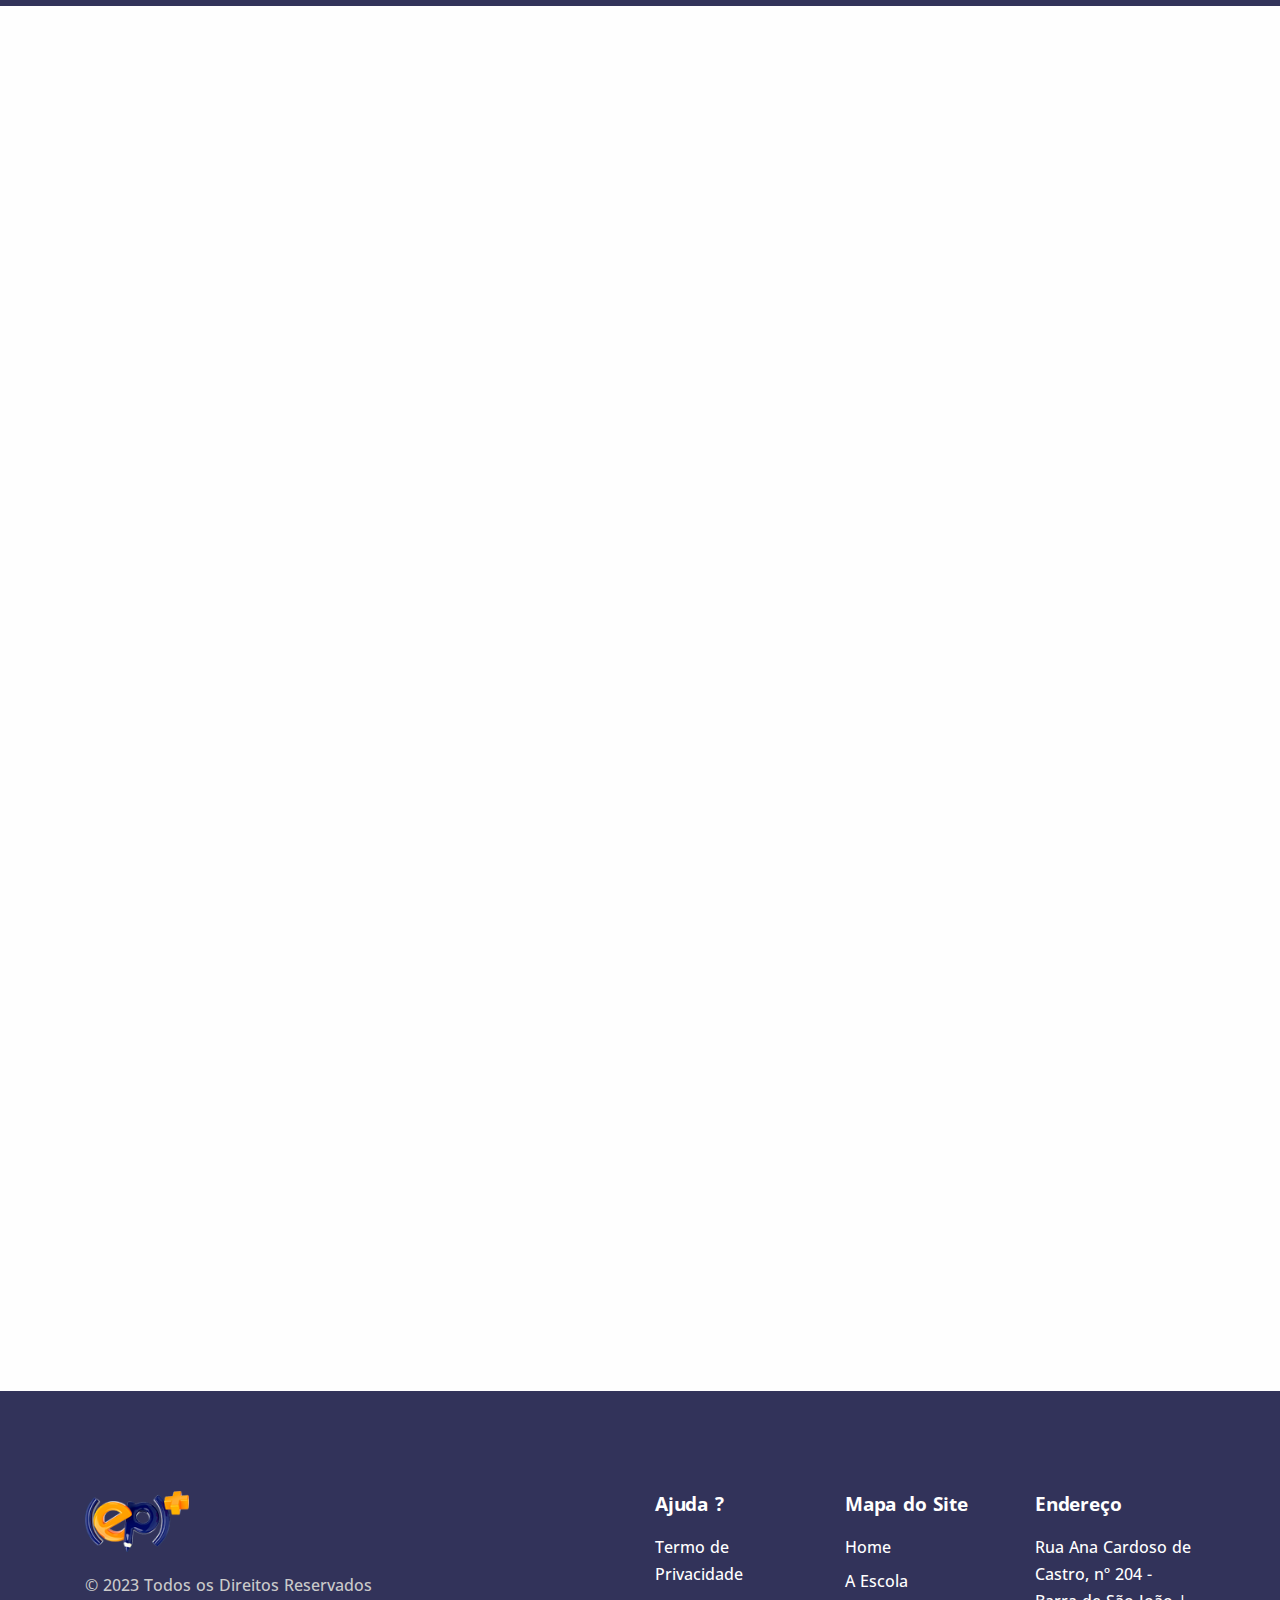
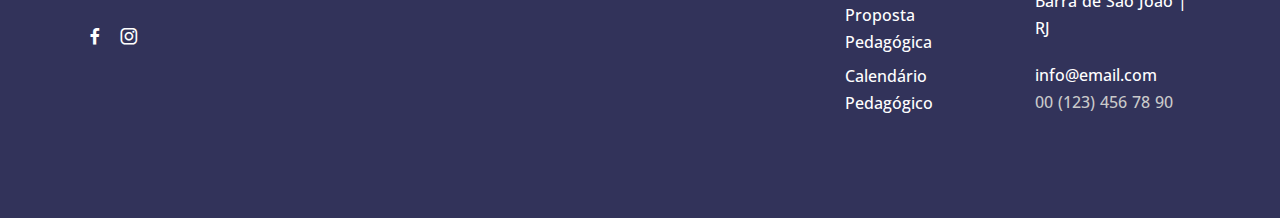
==== commit 715612a7: "update pages" ====
--- a/aescola.html
+++ b/aescola.html
@@ -34,12 +34,12 @@
 <body>
   <div class="content-wrapper">
     <header class="wrapper bg-soft-primary py-1">
-      <nav class="navbar navbar-expand-lg classic transparent navbar-light py-1">
+      <nav class="navbar navbar-expand-lg classic transparent navbar-light py-1 header-style">
         <div class="container container-2 flex-lg-row flex-nowrap align-items-center">
 
           <div class="navbar-brand w-100">
             <a href="./index.html">
-              <img src="./assets/img-escolaEP/logotipo-escolaep.png" style="width: 5rem;"/>
+              <img src="./assets/img-escolaEP/logotipo-escolaep.png" style="width: 5rem;" />
             </a>
           </div>
 
@@ -47,9 +47,10 @@
 
             <div class="offcanvas-header d-lg-none nav-background">
               <a href="./index.html">
-                <img src="./assets/img-escolaEP/logotipo-escolaep.png" style="width: 4rem;"/>
+                <img src="./assets/img-escolaEP/logotipo-escolaep.png" style="width: 4rem;" />
               </a>
-              <button type="button" class="btn-close btn-close-white" data-bs-dismiss="offcanvas"aria-label="Close"></button>
+              <button type="button" class="btn-close btn-close-white" data-bs-dismiss="offcanvas"
+                aria-label="Close"></button>
             </div>
 
             <div class="offcanvas-body ms-lg-auto d-flex flex-column h-100 nav-background">
@@ -82,15 +83,17 @@
                   <ul class="dropdown-menu">
                     <li class="nav-item">
                       <a class="dropdown-item nav-style" href="http://ep.alunosbook.com.br/SignIn.aspx?Return=http%3a%2f%2fep8.alunosbook.
-                      com.br%2fSignIn.aspx&Passport={1326-1275-1378-1891-1431-1540-1540-1953-1770-1770-1891-2016}" target="_blank">
-                        ALUNOSBOOK <br> <span class="fs-13">COMUNICADOS GERAIS <br> (ENS. FUNDAMENTAL E MÉDIO) <br> ATIVIDADES FUND. I</span>
+                      com.br%2fSignIn.aspx&Passport={1326-1275-1378-1891-1431-1540-1540-1953-1770-1770-1891-2016}"
+                        target="_blank">
+                        ALUNOSBOOK <br> <span class="fs-13">COMUNICADOS GERAIS <br> (ENS. FUNDAMENTAL E MÉDIO) <br>
+                          ATIVIDADES FUND. I</span>
                       </a>
                     </li>
 
                     <li class="nav-item">
                       <a class="dropdown-item nav-style" href="https://login.plurall.net/" target="_blank">
-                        ALUNOSBOOK <br> <span class="fs-13">COMUNICADOS GERAIS <br> (ENS. FUNDAMENTAL E MÉDIO) 
-                        ATIVIDADES FUND. <br> I PLURALL MAESTRO ATIVIDADES FUND. II E MÉDIO</span>
+                        ALUNOSBOOK <br> <span class="fs-13">COMUNICADOS GERAIS <br> (ENS. FUNDAMENTAL E MÉDIO)
+                          ATIVIDADES FUND. <br> I PLURALL MAESTRO ATIVIDADES FUND. II E MÉDIO</span>
                       </a>
                     </li>
                   </ul>
@@ -132,29 +135,32 @@
     </header>
     <!-- /header -->
 
-    <section class="wrapper bg-dark">
-      <div class="swiper-container swiper-hero dots-over" data-margin="0" data-autoplay="true" data-autoplaytime="7000"
-        data-nav="true" data-dots="true" data-items="1">
-        <div class="swiper">
-          <div class="swiper-wrapper">
-            <img class="swiper-slide bg-overlay bg-overlay-400 bg-dark bg-image bg-img-2"
-              data-image-src="./assets/img-escolaEP/banner-conectando.jpg" style="width: 100%;" />
-          </div>
-        </div>
-      </div>
+    <section class="section-frame br-fix overflow-hidden mt-8 rounded-4 mx-6 mx-md-15">
+      <div class="wrapper image-wrapper bg-cover bg-image bg-overlay bg-overlay-500 py-lg-6" data-image-src="./assets/img-escolaEP/topo7.jpg">
+        <div class="container pt-15 pt-lg-17 pb-14 pb-lg-17 text-center">
+          <div class="row mt-1 mt-md-6">
+            <div class="col-md-9 col-lg-8 col-xl-7 col-xxl-6 mx-auto" data-cue="fadeIn" data-duration="1200">
+              <h2 class=" fs-55 display-3 text-white mt-7 mt-lg-0 underline-3 style-3 pb-1 yellow"> Escola</h2>
+              <p class="fs-20 text-white"><a class="text-white fs-22 fw-bold" href="/index.html">Home</a> | A Escola</p>
+            </div>
+          </div>
+        </div>
     </section>
 
     <section class="wrapper">
-      <div class="container py-15">
+      <div class="container py-13">
         <div class="row gx-xl-12 gy-10 mb-5 align-items-center justify-content-center container-style">
+
           <div class="col-md-12 col-lg-6 text-center text-lg-start" data-cues="slideInDown" data-group="page-title"
             data-delay="600">
-            <h1 class="display-3 mb-5 mx-md-n5 mx-lg-0 title-color"><span class="underline-3 style-2 yellow pb-1">A
-                Escola EP</span></h1>
+            <h1 class="display-3 mb-5 mx-md-n5 mx-lg-0 title-color">
+              <span class="underline-3 style-2 yellow pb-1">A Escola EP</span>
+            </h1>
             <p class="lead fs-17 mb-7">
-              Ao longo desses últimos 26 anos, a Escola EP percorreu uma trajetória que é  exemplo de dedicação
+              Ao longo desses últimos 26 anos, a Escola EP percorreu uma trajetória que é exemplo de dedicação
               e respeito pela oferta de uma educação de qualidade. A nossa proposta pedagógica é um ponto forte
-              nesse contexto de sucesso, uma vez que concilia a aprendizagem em seu caráter mais lúdico e a sistematização 
+              nesse contexto de sucesso, uma vez que concilia a aprendizagem em seu caráter mais lúdico e a
+              sistematização
               do currículo estabelecido pela Base Nacional Comum Curricular (BNCC).
             </p>
           </div>
@@ -169,10 +175,9 @@
       </div>
     </section>
 
-
-    <section class="wrapper image-wrapper bg-color text-center" >
+    <section class="wrapper image-wrapper bg-color text-center">
       <div class="container py-13">
-        <div class="row" >
+        <div class="row">
           <div class="col-lg-6 col-xl-5 mx-auto">
             <h2 class="display-1 mb-3 text-center text-white">MATRÍCULAS <br> ABERTAS</h2>
             <button class="btn-style"><a href="#">Acesse Agora!</a></button>
@@ -181,34 +186,37 @@
       </div>
     </section>
 
-
     <section class="wrapper bg-light">
       <div class="container py-14 py-md-16">
+
         <div class="row gx-lg-8 gx-xl-12 gy-10 mb-14 mb-md-18 align-items-center">
-
           <div class="col-lg-6" data-cue="slideInLeft" data-duration="1000">
             <figure class="rounded mb-0"><img src="./assets/img-escolaEP/img-estrutura6.jpg" alt=""></figure>
           </div>
 
           <div class="col-lg-6" data-cue="slideInRight" data-duration="1000">
-            <h3 class="display-4 title-color"> <span class="underline-3 style-2 title pb-1">Gestão do ensino</span>
+            <h3 class="display-4 title-color">
+              <span class="underline-3 style-2 title pb-1">Gestão do ensino</span>
             </h3>
+
             <p class="mb-4 mt-8">
               O planejamento e a organização da equipe gestora pautam as ações desenvolvidas na EP, pois
-              acreditamos que a gestão escolar deve ser compartilhada e vinculada aos fatos e  circunstâncias das pessoas e situações
-              envolvidas , a fim de <strong class="underline yellow">transformar metas e objetivos  educacionais em ações</strong>
+              acreditamos que a gestão escolar deve ser compartilhada e vinculada aos fatos e circunstâncias das pessoas
+              e situações
+              envolvidas , a fim de <strong class="underline yellow">transformar metas e objetivos educacionais em
+                ações</strong>
               , dando concretude às direções traçadas para cada etapa de ensino.
             </p>
 
             <p>
               Utilizamos a <strong class="underline yellow">avaliação formativa</strong> , para monitorar a aprendizagem
               do aluno, orientando-o sobre pontos de melhoria, além de subsidiar a definição de estratégias de
-              ensino mais adequadas; e a <strong class="underline yellow">avaliação somativa</strong>, para avaliar a aprendizagem do aluno
-              durante os trimestres, com a aferição de notas e conceitos pelo desempenho nos diversos instrumento avaliativos.
-            </p>
-
-          </div>
-
+              ensino mais adequadas; e a <strong class="underline yellow">avaliação somativa</strong>, para avaliar a
+              aprendizagem do aluno
+              durante os trimestres, com a aferição de notas e conceitos pelo desempenho nos diversos instrumento
+              avaliativos.
+            </p>
+          </div>
         </div>
 
         <div class="row gx-lg-8 gx-xl-12 gy-10 align-items-center">
@@ -216,8 +224,11 @@
             <figure class="rounded mb-0"><img src="./assets/img-escolaEP/img-estrutura8.jpg" alt=""></figure>
           </div>
 
-          <div class="col-lg-6"  data-cue="slideInLeft" data-duration="1000">
-            <h3 class="display-4 mb-8"> <span class="underline-3 style-2 yellow pb-1">Estratégias e ações</span></h3>
+          <div class="col-lg-6" data-cue="slideInLeft" data-duration="1000">
+            <h3 class="display-4 mb-8">
+              <span class="underline-3 style-2 yellow pb-1">Estratégias e ações</span>
+            </h3>
+
             <p class="mb-5">
               Comunicação transparente e contínua com os is sobre os procedimentos, orientações e
               critérios das atividades pedagógicas é uma estratégia de sucesso na prática da EP, pois
@@ -227,18 +238,17 @@
 
             <p>
               Os responsáveis têm <strong class="underline yellow">acesso on-line</strong> para acompanhar a vida
-              escolar do aluno (Alunosbook), como <strong class="underline yellow">monitoramento de notas e ocorrências diárias</strong>,
+              escolar do aluno (Alunosbook), como <strong class="underline yellow">monitoramento de notas e ocorrências
+                diárias</strong>,
               a fim de fortalecer a integração com a equipe pedagógica e professores. Estrutura Física e Segurança
             </p>
 
             <p>
               Atividades extras são oferecidas para auxiliar os alunos no desenvolvimento das habilidades
               e competências esperadas para os respectivos anos de escolaridade, como <strong
-              class="underline yellow">atividades na plataforma educacional, folhas de exercícios</strong>, etc.
-            </p>
-
-          </div>
-
+                class="underline yellow">atividades na plataforma educacional, folhas de exercícios</strong>, etc.
+            </p>
+          </div>
         </div>
 
       </div>
@@ -249,6 +259,7 @@
   <footer class="bg-color text-inverse">
     <div class="container py-13 py-md-15">
       <div class="row gy-6 gy-lg-0">
+
         <div class="col-lg-4">
           <div class="widget">
             <img class="mb-4" src="./assets/img-escolaEP/logotipo-escolaep.png" style="width: 5.2rem;" alt="" />
@@ -258,7 +269,6 @@
               <a href="#"><i class="uil uil-instagram"></i></a>
             </nav>
           </div>
-
         </div>
 
         <div class="col-md-4 col-lg-2 offset-lg-2">
@@ -268,7 +278,6 @@
               <li><a href="#">Termo de Privacidade</a></li>
             </ul>
           </div>
-
         </div>
 
         <div class="col-md-4 col-lg-2">
@@ -293,17 +302,18 @@
                 Castro, nº 204 - Barra de São João | RJ</a></address>
             <a href="mailto:first.last@email.com">info@email.com</a><br /> 00 (123) 456 78 90
           </div>
-
         </div>
 
       </div>
     </div>
   </footer>
+
   <div class="progress-wrap">
     <svg class="progress-circle svg-content" width="100%" height="100%" viewBox="-1 -1 102 102">
       <path d="M50,1 a49,49 0 0,1 0,98 a49,49 0 0,1 0,-98" />
     </svg>
   </div>
+
   <script src="./assets/js/plugins.js"></script>
   <script src="./assets/js/theme.js"></script>
 </body>
--- a/assets/css/new-style.css
+++ b/assets/css/new-style.css
@@ -2,8 +2,37 @@
   font-family: 'Open Sans', sans-serif !important;
 }
 
+.header-style{
+  border-bottom: 1px solid #32335A !important;
+}
+
 .container-2 {
   --bs-gutter-x: 5rem !important;
+}
+
+.bg-gradient {
+  background-image: linear-gradient( 270deg, #df9841 65%, #32335A 35%) !important;
+}
+
+.hero-container-style {
+  border: 2px solid #32335A;
+  border-radius: 15px;
+}
+
+.img-hero-style {
+  
+  margin-top: -13rem;
+  /* top: 320px !important;
+  left: 550px;
+  right: 0; */
+}
+
+.figure {
+  width: 40%;
+  height: 40%;
+  background-color: #df9841;
+  transform: rotate(30deg);
+  margin-left: 7rem;
 }
 
 .nav-style {
@@ -145,7 +174,7 @@
 }
 
 .contact-color,
-.check-style {
+.check-style, .link-color {
   color: #32335A !important;
 }
 
